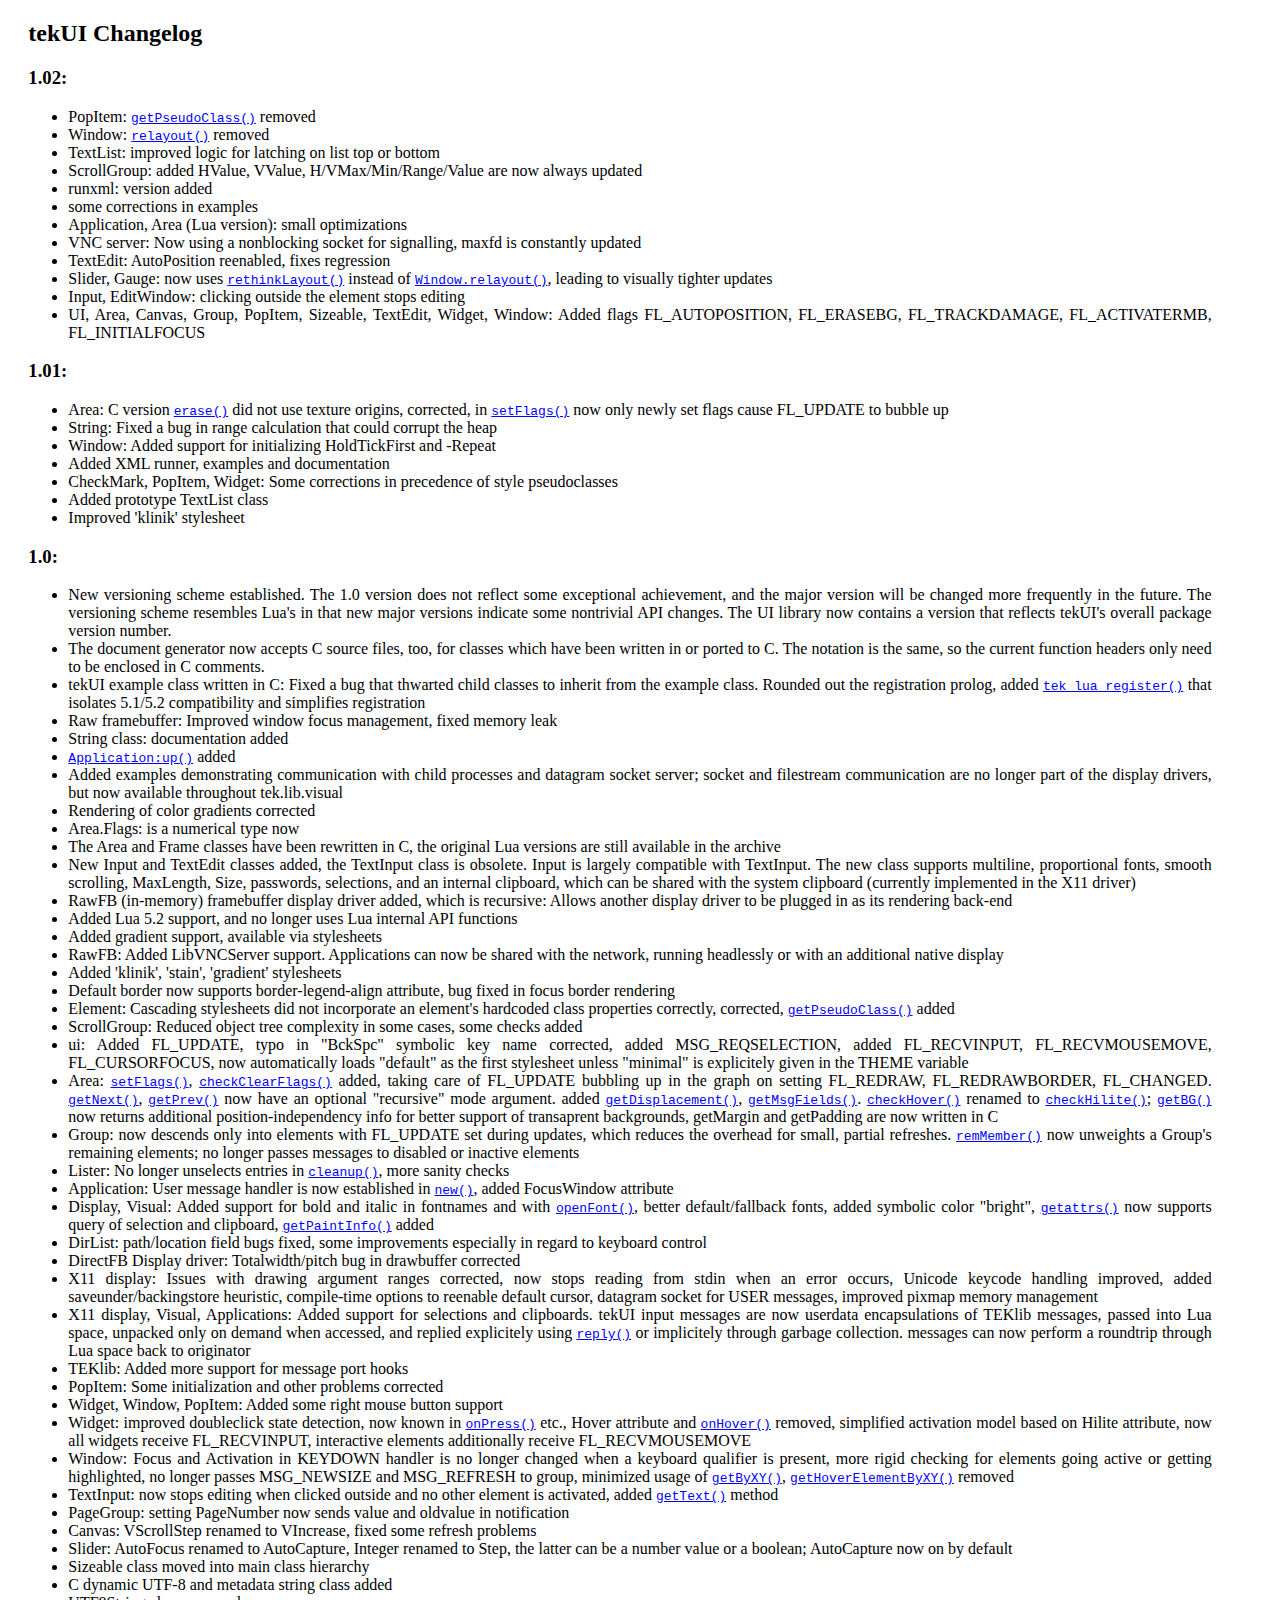
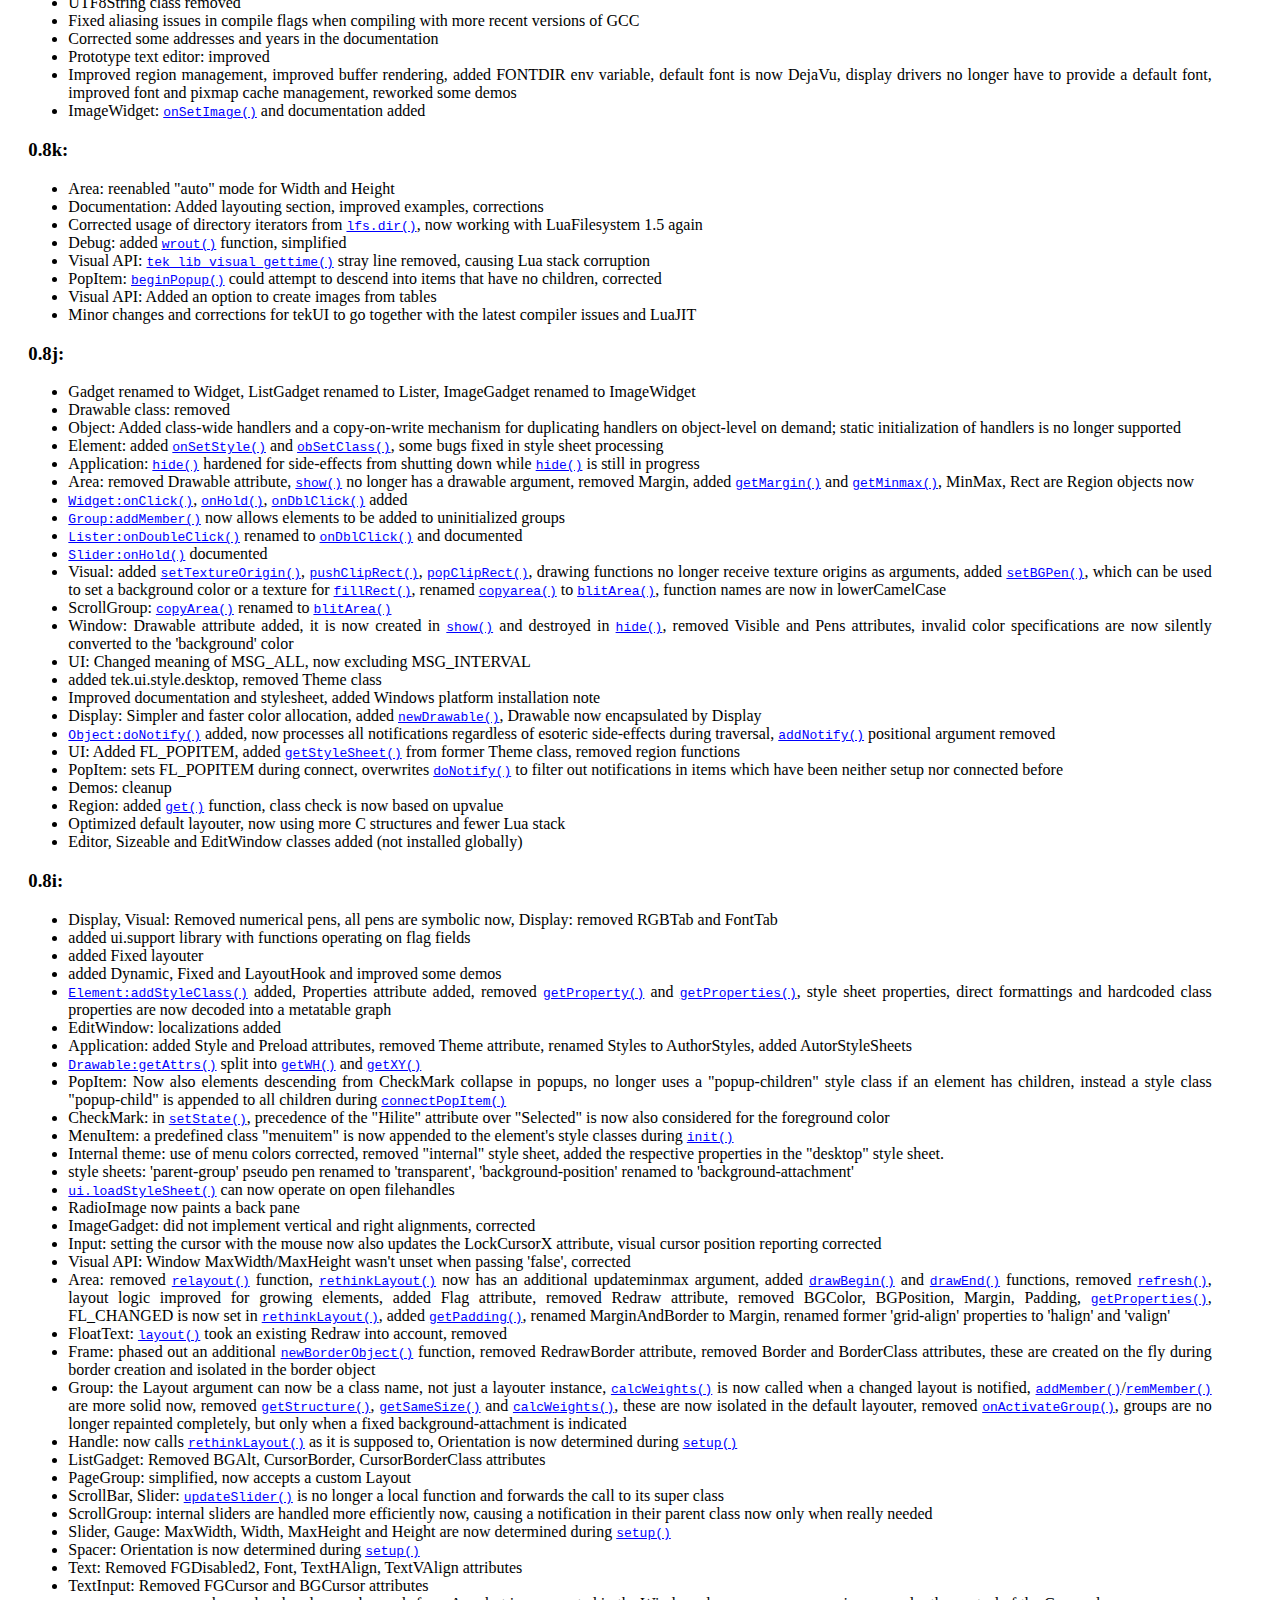
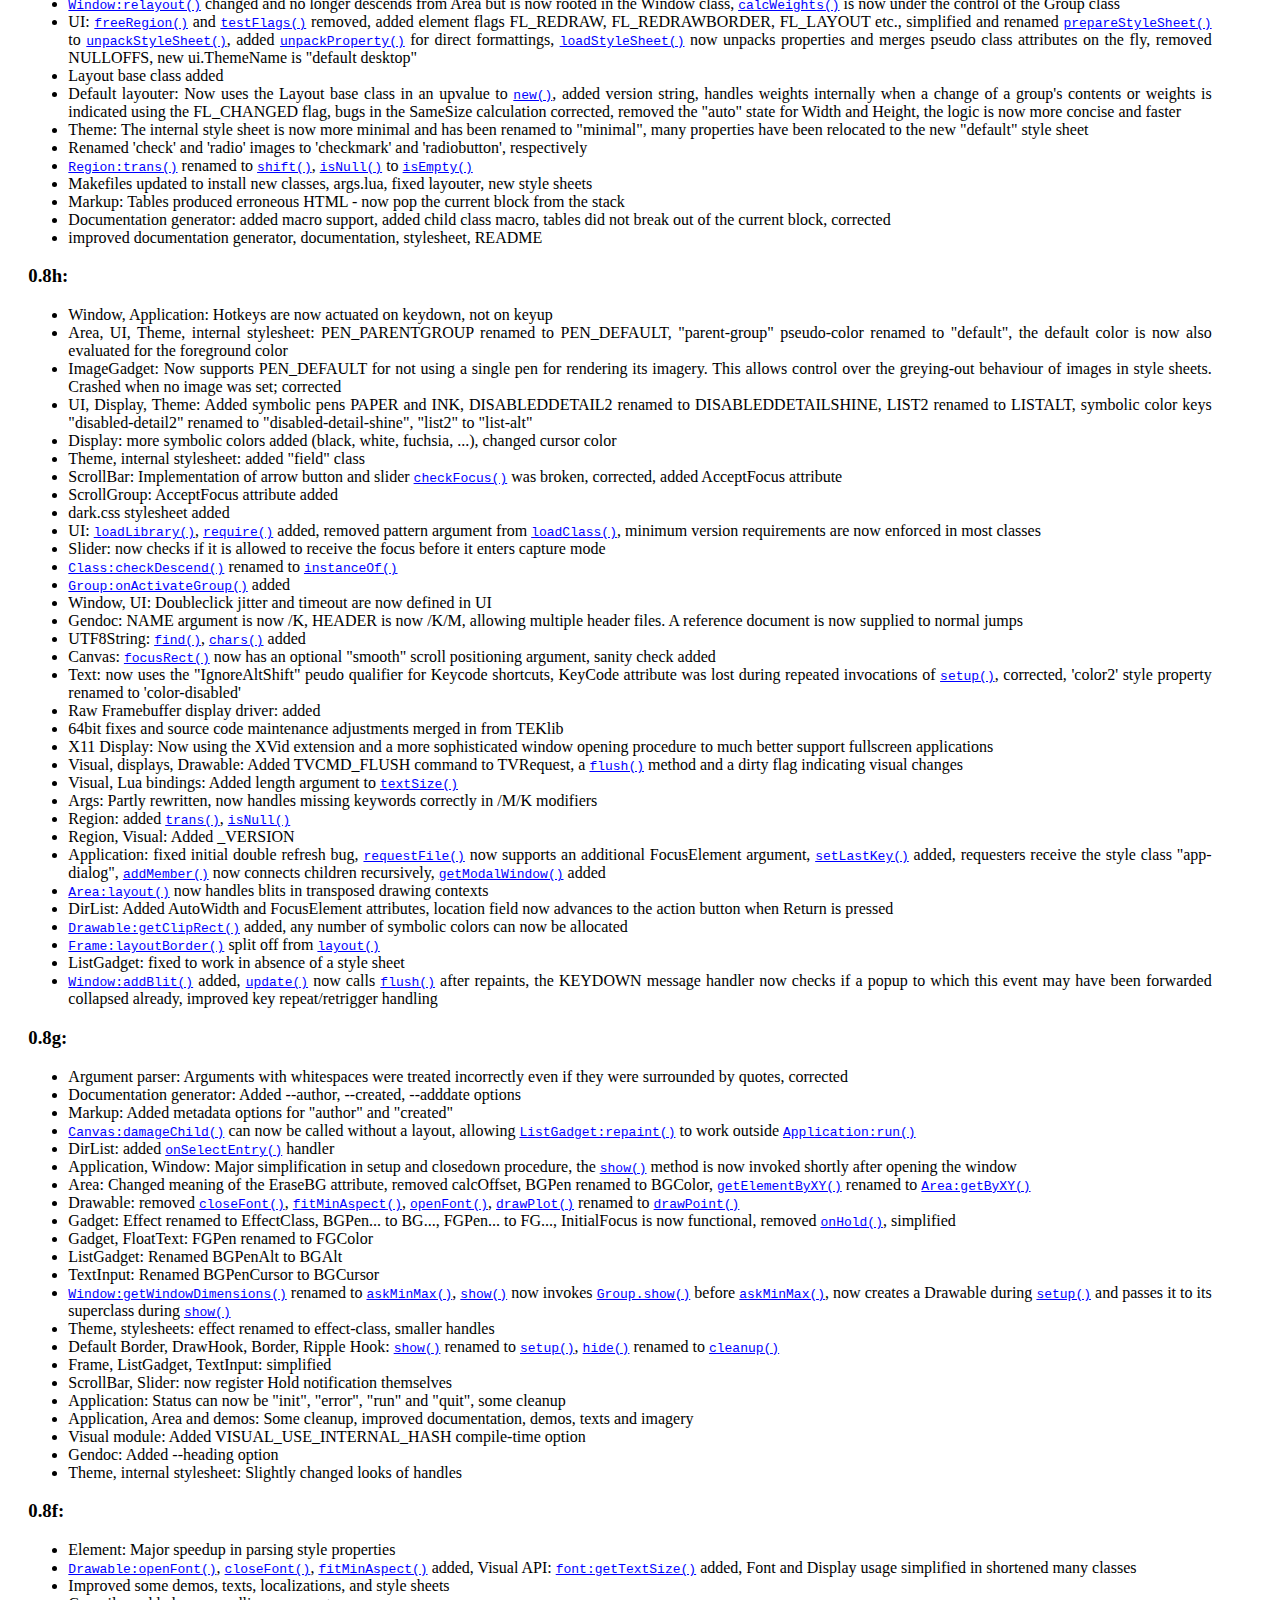
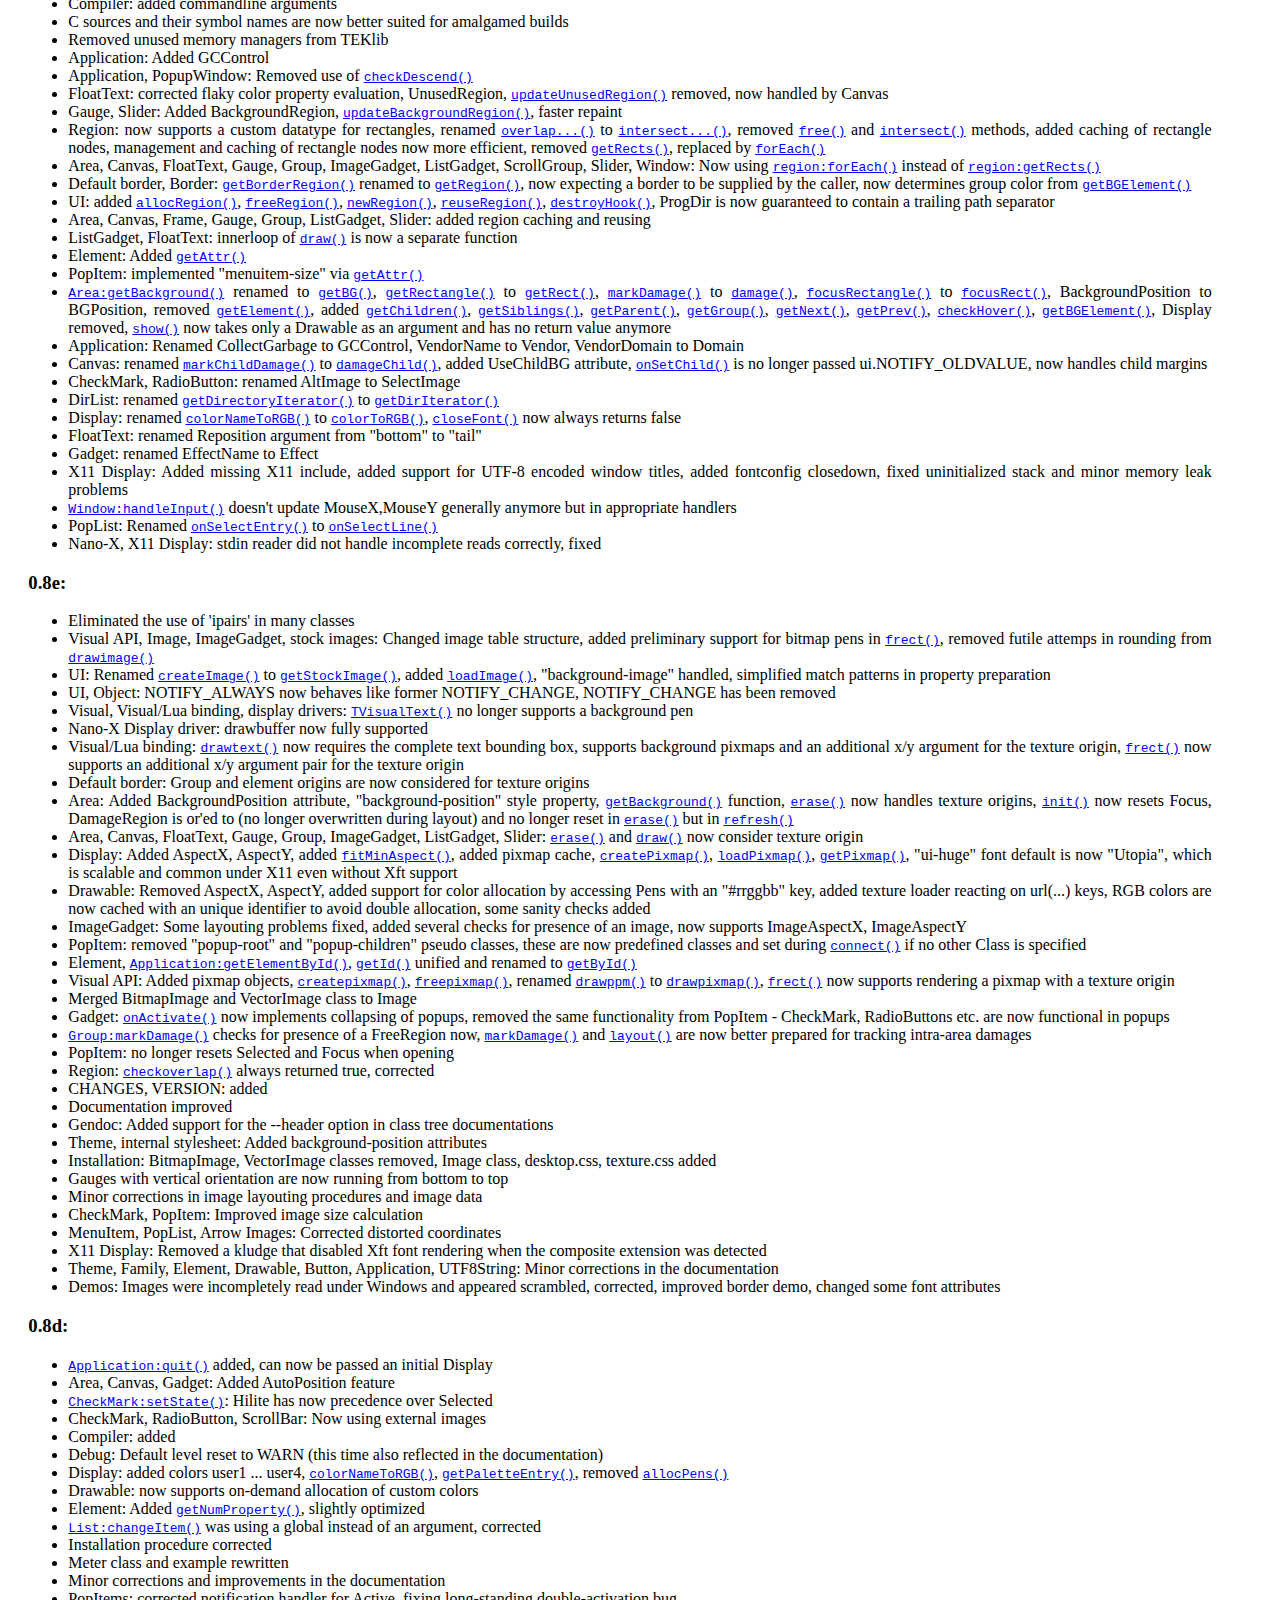
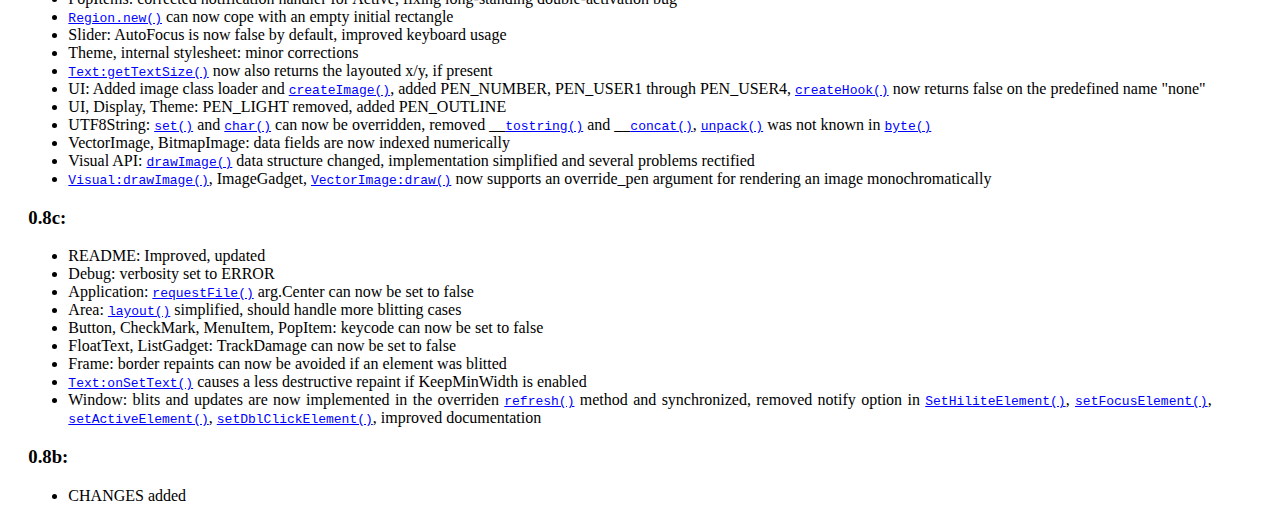
==== doc/changes.html @ 21cae7a9 "UI, Area, Canvas, Group, PopItem, Sizeable, TextEdit, Widget, Window: Added flags FL_AUTOPOSITION, F" ====
<?xml version="1.0" encoding="utf-8" ?>
<!DOCTYPE html PUBLIC "-//W3C//DTD XHTML 1.0 Strict//EN"
	"http://www.w3.org/TR/xhtml1/DTD/xhtml1-strict.dtd">
<html xmlns="http://www.w3.org/1999/xhtml" lang="en">
	<head>
		<title>tekUI Changelog</title>
		<link rel="stylesheet" href="manual.css" />
	</head>
	<body>
		<h2>
			tekUI Changelog
		</h2>
		<h3>
			1.02:
		</h3>
		<blockquote>
			<ul>
				<li>
					PopItem: <a href="manual.html#getPseudoClass"><code>getPseudoClass()</code></a> removed
				</li>
				<li>
					Window: <a href="manual.html#relayout"><code>relayout()</code></a> removed
				</li>
				<li>
					TextList: improved logic for latching on list top or bottom
				</li>
				<li>
					ScrollGroup: added HValue, VValue, H/VMax/Min/Range/Value are now
					always updated
				</li>
				<li>
					runxml: version added
				</li>
				<li>
					some corrections in examples
				</li>
				<li>
					Application, Area (Lua version): small optimizations
				</li>
				<li>
					VNC server: Now using a nonblocking socket for signalling, maxfd is
					constantly updated
				</li>
				<li>
					TextEdit: AutoPosition reenabled, fixes regression
				</li>
				<li>
					Slider, Gauge: now uses <a href="manual.html#rethinkLayout"><code>rethinkLayout()</code></a> instead of <a href="manual.html#Window:relayout"><code>Window.relayout()</code></a>,
					leading to visually tighter updates
				</li>
				<li>
					Input, EditWindow: clicking outside the element stops editing
				</li>
				<li>
					UI, Area, Canvas, Group, PopItem, Sizeable, TextEdit, Widget, Window:
					Added flags FL_AUTOPOSITION, FL_ERASEBG, FL_TRACKDAMAGE, FL_ACTIVATERMB,
					FL_INITIALFOCUS
				</li>
			</ul>
		</blockquote>
		<h3>
			1.01:
		</h3>
		<blockquote>
			<ul>
				<li>
					Area: C version <a href="manual.html#erase"><code>erase()</code></a> did not use texture origins, corrected, in
					<a href="manual.html#setFlags"><code>setFlags()</code></a> now only newly set flags cause FL_UPDATE to bubble up
				</li>
				<li>
					String: Fixed a bug in range calculation that could corrupt the heap
				</li>
				<li>
					Window: Added support for initializing HoldTickFirst and -Repeat
				</li>
				<li>
					Added XML runner, examples and documentation
				</li>
				<li>
					CheckMark, PopItem, Widget: Some corrections in precedence of style
					pseudoclasses
				</li>
				<li>
					Added prototype TextList class
				</li>
				<li>
					Improved 'klinik' stylesheet
				</li>
			</ul>
		</blockquote>
		<h3>
			1.0:
		</h3>
		<blockquote>
			<ul>
				<li>
					New versioning scheme established. The 1.0 version does not reflect some
					exceptional achievement, and the major version will be changed more
					frequently in the future. The versioning scheme resembles Lua's in that new
					major versions indicate some nontrivial API changes. The UI library now
					contains a version that reflects tekUI's overall package version number.
				</li>
				<li>
					The document generator now accepts C source files, too, for classes which
					have been written in or ported to C. The notation is the same, so the current
					function headers only need to be enclosed in C comments.
				</li>
				<li>
					tekUI example class written in C: Fixed a bug that thwarted child classes
					to inherit from the example class. Rounded out the registration prolog, added
					<a href="manual.html#tek_lua_register"><code>tek_lua_register()</code></a> that isolates 5.1/5.2 compatibility and simplifies
					registration
				</li>
				<li>
					Raw framebuffer: Improved window focus management, fixed memory leak
				</li>
				<li>
					String class: documentation added
				</li>
				<li>
					<a href="manual.html#Application:up"><code>Application:up()</code></a> added
				</li>
				<li>
					Added examples demonstrating communication with child processes and
					datagram socket server; socket and filestream communication are no longer
					part of the display drivers, but now available throughout tek.lib.visual
				</li>
				<li>
					Rendering of color gradients corrected
				</li>
				<li>
					Area.Flags: is a numerical type now
				</li>
				<li>
					The Area and Frame classes have been rewritten in C, the original Lua
					versions are still available in the archive
				</li>
				<li>
					New Input and TextEdit classes added, the TextInput class is obsolete.
					Input is largely compatible with TextInput. The new class supports
					multiline, proportional fonts, smooth scrolling, MaxLength, Size,
					passwords, selections, and an internal clipboard, which can be shared with
					the system clipboard (currently implemented in the X11 driver)
				</li>
				<li>
					RawFB (in-memory) framebuffer display driver added, which is recursive:
					Allows another display driver to be plugged in as its rendering back-end
				</li>
				<li>
					Added Lua 5.2 support, and no longer uses Lua internal API functions
				</li>
				<li>
					Added gradient support, available via stylesheets
				</li>
				<li>
					RawFB: Added LibVNCServer support. Applications can now be shared with
					the network, running headlessly or with an additional native display
				</li>
				<li>
					Added 'klinik', 'stain', 'gradient' stylesheets
				</li>
				<li>
					Default border now supports border-legend-align attribute, bug fixed
					in focus border rendering
				</li>
				<li>
					Element: Cascading stylesheets did not incorporate an element's hardcoded
					class properties correctly, corrected, <a href="manual.html#getPseudoClass"><code>getPseudoClass()</code></a> added
				</li>
				<li>
					ScrollGroup: Reduced object tree complexity in some cases, some checks
					added
				</li>
				<li>
					ui: Added FL_UPDATE, typo in &quot;BckSpc&quot; symbolic key name corrected, added
					MSG_REQSELECTION, added FL_RECVINPUT, FL_RECVMOUSEMOVE, FL_CURSORFOCUS,
					now automatically loads &quot;default&quot; as the first stylesheet unless &quot;minimal&quot;
					is explicitely given in the THEME variable
				</li>
				<li>
					Area: <a href="manual.html#setFlags"><code>setFlags()</code></a>, <a href="manual.html#checkClearFlags"><code>checkClearFlags()</code></a> added, taking care of FL_UPDATE
					bubbling up in the graph on setting FL_REDRAW, FL_REDRAWBORDER, FL_CHANGED.
					<a href="manual.html#getNext"><code>getNext()</code></a>, <a href="manual.html#getPrev"><code>getPrev()</code></a> now have an optional &quot;recursive&quot; mode argument.
					added <a href="manual.html#getDisplacement"><code>getDisplacement()</code></a>, <a href="manual.html#getMsgFields"><code>getMsgFields()</code></a>. <a href="manual.html#checkHover"><code>checkHover()</code></a> renamed to
					<a href="manual.html#checkHilite"><code>checkHilite()</code></a>; <a href="manual.html#getBG"><code>getBG()</code></a> now returns additional position-independency info
					for better support of transaprent backgrounds, getMargin and getPadding
					are now written in C
				</li>
				<li>
					Group: now descends only into elements with FL_UPDATE set during updates,
					which reduces the overhead for small, partial refreshes. <a href="manual.html#remMember"><code>remMember()</code></a> now
					unweights a Group's remaining elements; no longer passes messages to
					disabled or inactive elements
				</li>
				<li>
					Lister: No longer unselects entries in <a href="manual.html#cleanup"><code>cleanup()</code></a>, more sanity checks
				</li>
				<li>
					Application: User message handler is now established in <a href="manual.html#new"><code>new()</code></a>, added
					FocusWindow attribute
				</li>
				<li>
					Display, Visual: Added support for bold and italic in fontnames and with
					<a href="manual.html#openFont"><code>openFont()</code></a>, better default/fallback fonts, added symbolic color &quot;bright&quot;,
					<a href="manual.html#getattrs"><code>getattrs()</code></a> now supports query of selection and clipboard, <a href="manual.html#getPaintInfo"><code>getPaintInfo()</code></a> 
					added
				</li>
				<li>
					DirList: path/location field bugs fixed, some improvements especially in
					regard to keyboard control
				</li>
				<li>
					DirectFB Display driver: Totalwidth/pitch bug in drawbuffer corrected
				</li>
				<li>
					X11 display: Issues with drawing argument ranges corrected, now stops
					reading from stdin when an error occurs, Unicode keycode handling improved,
					added saveunder/backingstore heuristic, compile-time options to reenable
					default cursor, datagram socket for USER messages, improved pixmap memory
					management
				</li>
				<li>
					X11 display, Visual, Applications: Added support for selections and
					clipboards. tekUI input messages are now userdata encapsulations of TEKlib
					messages, passed into Lua space, unpacked only on demand when accessed, and
					replied explicitely using <a href="manual.html#reply"><code>reply()</code></a> or implicitely through garbage collection.
					messages can now perform a roundtrip through Lua space back to originator
				</li>
				<li>
					TEKlib: Added more support for message port hooks
				</li>
				<li>
					PopItem: Some initialization and other problems corrected
				</li>
				<li>
					Widget, Window, PopItem: Added some right mouse button support
				</li>
				<li>
					Widget: improved doubleclick state detection, now known in <a href="manual.html#onPress"><code>onPress()</code></a> etc.,
					Hover attribute and <a href="manual.html#onHover"><code>onHover()</code></a> removed, simplified activation model based on
					Hilite attribute, now all widgets receive FL_RECVINPUT, interactive elements
					additionally receive FL_RECVMOUSEMOVE
				</li>
				<li>
					Window: Focus and Activation in KEYDOWN handler is no longer changed when
					a keyboard qualifier is present, more rigid checking for elements going
					active or getting highlighted, no longer passes MSG_NEWSIZE and MSG_REFRESH
					to group, minimized usage of <a href="manual.html#getByXY"><code>getByXY()</code></a>, <a href="manual.html#getHoverElementByXY"><code>getHoverElementByXY()</code></a> removed
				</li>
				<li>
					TextInput: now stops editing when clicked outside and no other element is
					activated, added <a href="manual.html#getText"><code>getText()</code></a> method
				</li>
				<li>
					PageGroup: setting PageNumber now sends value and oldvalue in notification
				</li>
				<li>
					Canvas: VScrollStep renamed to VIncrease, fixed some refresh problems
				</li>
				<li>
					Slider: AutoFocus renamed to AutoCapture, Integer renamed to Step, the
					latter can be a number value or a boolean; AutoCapture now on by default
				</li>
				<li>
					Sizeable class moved into main class hierarchy
				</li>
				<li>
					C dynamic UTF-8 and metadata string class added
				</li>
				<li>
					UTF8String class removed
				</li>
				<li>
					Fixed aliasing issues in compile flags when compiling with more recent
					versions of GCC
				</li>
				<li>
					Corrected some addresses and years in the documentation
				</li>
				<li>
					Prototype text editor: improved
				</li>
				<li>
					Improved region management, improved buffer rendering, added FONTDIR env
					variable, default font is now DejaVu, display drivers no longer have to
					provide a default font, improved font and pixmap cache management, reworked
					some demos
				</li>
				<li>
					ImageWidget: <a href="manual.html#onSetImage"><code>onSetImage()</code></a> and documentation added
				</li>
			</ul>
		</blockquote>
		<h3>
			0.8k:
		</h3>
		<blockquote>
			<ul>
				<li>
					Area: reenabled &quot;auto&quot; mode for Width and Height
				</li>
				<li>
					Documentation: Added layouting section, improved examples, corrections
				</li>
				<li>
					Corrected usage of directory iterators from <a href="manual.html#lfs:dir"><code>lfs.dir()</code></a>, now working with
					LuaFilesystem 1.5 again
				</li>
				<li>
					Debug: added <a href="manual.html#wrout"><code>wrout()</code></a> function, simplified
				</li>
				<li>
					Visual API: <a href="manual.html#tek_lib_visual_gettime"><code>tek_lib_visual_gettime()</code></a> stray line removed, causing Lua
					stack corruption
				</li>
				<li>
					PopItem: <a href="manual.html#beginPopup"><code>beginPopup()</code></a> could attempt to descend into items that have no
					children, corrected
				</li>
				<li>
					Visual API: Added an option to create images from tables
				</li>
				<li>
					Minor changes and corrections for tekUI to go together with the latest
					compiler issues and LuaJIT
				</li>
			</ul>
		</blockquote>
		<h3>
			0.8j:
		</h3>
		<blockquote>
			<ul>
				<li>
					Gadget renamed to Widget, ListGadget renamed to Lister, ImageGadget renamed
					to ImageWidget
				</li>
				<li>
					Drawable class: removed
				</li>
				<li>
					Object: Added class-wide handlers and a copy-on-write mechanism for
					duplicating handlers on object-level on demand; static initialization of
					handlers is no longer supported
				</li>
				<li>
					Element: added <a href="manual.html#onSetStyle"><code>onSetStyle()</code></a> and <a href="manual.html#obSetClass"><code>obSetClass()</code></a>, some bugs fixed in style
					sheet processing
				</li>
				<li>
					Application: <a href="manual.html#hide"><code>hide()</code></a> hardened for side-effects from shutting down while
					<a href="manual.html#hide"><code>hide()</code></a> is still in progress
				</li>
				<li>
					Area: removed Drawable attribute, <a href="manual.html#show"><code>show()</code></a> no longer has a drawable argument,
					removed Margin, added <a href="manual.html#getMargin"><code>getMargin()</code></a> and <a href="manual.html#getMinmax"><code>getMinmax()</code></a>, MinMax, Rect are Region
					objects now
				</li>
				<li>
					<a href="manual.html#Widget:onClick"><code>Widget:onClick()</code></a>, <a href="manual.html#onHold"><code>onHold()</code></a>, <a href="manual.html#onDblClick"><code>onDblClick()</code></a> added
				</li>
				<li>
					<a href="manual.html#Group:addMember"><code>Group:addMember()</code></a> now allows elements to be added to uninitialized groups
				</li>
				<li>
					<a href="manual.html#Lister:onDoubleClick"><code>Lister:onDoubleClick()</code></a> renamed to <a href="manual.html#onDblClick"><code>onDblClick()</code></a> and documented
				</li>
				<li>
					<a href="manual.html#Slider:onHold"><code>Slider:onHold()</code></a> documented
				</li>
				<li>
					Visual: added <a href="manual.html#setTextureOrigin"><code>setTextureOrigin()</code></a>, <a href="manual.html#pushClipRect"><code>pushClipRect()</code></a>, <a href="manual.html#popClipRect"><code>popClipRect()</code></a>, drawing
					functions no longer receive texture origins as arguments, added <a href="manual.html#setBGPen"><code>setBGPen()</code></a>,
					which can be used to set a background color or a texture for <a href="manual.html#fillRect"><code>fillRect()</code></a>,
					renamed <a href="manual.html#copyarea"><code>copyarea()</code></a> to <a href="manual.html#blitArea"><code>blitArea()</code></a>, function names are now in lowerCamelCase
				</li>
				<li>
					ScrollGroup: <a href="manual.html#copyArea"><code>copyArea()</code></a> renamed to <a href="manual.html#blitArea"><code>blitArea()</code></a> 
				</li>
				<li>
					Window: Drawable attribute added, it is now created in <a href="manual.html#show"><code>show()</code></a> and
					destroyed in <a href="manual.html#hide"><code>hide()</code></a>, removed Visible and Pens attributes, invalid color
					specifications are now silently converted to the 'background' color
				</li>
				<li>
					UI: Changed meaning of MSG_ALL, now excluding MSG_INTERVAL
				</li>
				<li>
					added tek.ui.style.desktop, removed Theme class
				</li>
				<li>
					Improved documentation and stylesheet, added Windows platform installation
					note
				</li>
				<li>
					Display: Simpler and faster color allocation, added <a href="manual.html#newDrawable"><code>newDrawable()</code></a>, Drawable
					now encapsulated by Display
				</li>
				<li>
					<a href="manual.html#Object:doNotify"><code>Object:doNotify()</code></a> added, now processes all notifications regardless of
					esoteric side-effects during traversal, <a href="manual.html#addNotify"><code>addNotify()</code></a> positional argument
					removed
				</li>
				<li>
					UI: Added FL_POPITEM, added <a href="manual.html#getStyleSheet"><code>getStyleSheet()</code></a> from former Theme class, removed
					region functions
				</li>
				<li>
					PopItem: sets FL_POPITEM during connect, overwrites <a href="manual.html#doNotify"><code>doNotify()</code></a> to filter
					out notifications in items which have been neither setup nor connected before
				</li>
				<li>
					Demos: cleanup
				</li>
				<li>
					Region: added <a href="manual.html#get"><code>get()</code></a> function, class check is now based on upvalue
				</li>
				<li>
					Optimized default layouter, now using more C structures and fewer Lua stack
				</li>
				<li>
					Editor, Sizeable and EditWindow classes added (not installed globally)
				</li>
			</ul>
		</blockquote>
		<h3>
			0.8i:
		</h3>
		<blockquote>
			<ul>
				<li>
					Display, Visual: Removed numerical pens, all pens are symbolic now,
					Display: removed RGBTab and FontTab
				</li>
				<li>
					added ui.support library with functions operating on flag fields
				</li>
				<li>
					added Fixed layouter
				</li>
				<li>
					added Dynamic, Fixed and LayoutHook and improved some demos
				</li>
				<li>
					<a href="manual.html#Element:addStyleClass"><code>Element:addStyleClass()</code></a> added, Properties attribute added, removed
					<a href="manual.html#getProperty"><code>getProperty()</code></a> and <a href="manual.html#getProperties"><code>getProperties()</code></a>, style sheet properties, direct formattings
					and hardcoded class properties are now decoded into a metatable graph
				</li>
				<li>
					EditWindow: localizations added
				</li>
				<li>
					Application: added Style and Preload attributes, removed Theme attribute,
					renamed Styles to AuthorStyles, added AutorStyleSheets
				</li>
				<li>
					<a href="manual.html#Drawable:getAttrs"><code>Drawable:getAttrs()</code></a> split into <a href="manual.html#getWH"><code>getWH()</code></a> and <a href="manual.html#getXY"><code>getXY()</code></a> 
				</li>
				<li>
					PopItem: Now also elements descending from CheckMark collapse in popups,
					no longer uses a &quot;popup-children&quot; style class if an element has children,
					instead a style class &quot;popup-child&quot; is appended to all children during
					<a href="manual.html#connectPopItem"><code>connectPopItem()</code></a> 
				</li>
				<li>
					CheckMark: in <a href="manual.html#setState"><code>setState()</code></a>, precedence of the &quot;Hilite&quot; attribute over
					&quot;Selected&quot; is now also considered for the foreground color
				</li>
				<li>
					MenuItem: a predefined class &quot;menuitem&quot; is now appended to the element's
					style classes during <a href="manual.html#init"><code>init()</code></a> 
				</li>
				<li>
					Internal theme: use of menu colors corrected, removed &quot;internal&quot; style
					sheet, added the respective properties in the &quot;desktop&quot; style sheet.
				</li>
				<li>
					style sheets: 'parent-group' pseudo pen renamed to 'transparent',
					'background-position' renamed to 'background-attachment'
				</li>
				<li>
					<a href="manual.html#ui:loadStyleSheet"><code>ui.loadStyleSheet()</code></a> can now operate on open filehandles
				</li>
				<li>
					RadioImage now paints a back pane
				</li>
				<li>
					ImageGadget: did not implement vertical and right alignments, corrected
				</li>
				<li>
					Input: setting the cursor with the mouse now also updates the LockCursorX
					attribute, visual cursor position reporting corrected
				</li>
				<li>
					Visual API: Window MaxWidth/MaxHeight wasn't unset when passing 'false',
					corrected
				</li>
				<li>
					Area: removed <a href="manual.html#relayout"><code>relayout()</code></a> function, <a href="manual.html#rethinkLayout"><code>rethinkLayout()</code></a> now has an additional
					updateminmax argument, added <a href="manual.html#drawBegin"><code>drawBegin()</code></a> and <a href="manual.html#drawEnd"><code>drawEnd()</code></a> functions, removed
					<a href="manual.html#refresh"><code>refresh()</code></a>, layout logic improved for growing elements, added Flag attribute,
					removed Redraw attribute, removed BGColor, BGPosition, Margin, Padding,
					<a href="manual.html#getProperties"><code>getProperties()</code></a>, FL_CHANGED is now set in <a href="manual.html#rethinkLayout"><code>rethinkLayout()</code></a>, added <a href="manual.html#getPadding"><code>getPadding()</code></a>,
					renamed MarginAndBorder to Margin, renamed former 'grid-align' properties to
					'halign' and 'valign'
				</li>
				<li>
					FloatText: <a href="manual.html#layout"><code>layout()</code></a> took an existing Redraw into account, removed
				</li>
				<li>
					Frame: phased out an additional <a href="manual.html#newBorderObject"><code>newBorderObject()</code></a> function, removed
					RedrawBorder attribute, removed Border and BorderClass attributes, these are
					created on the fly during border creation and isolated in the border object
				</li>
				<li>
					Group: the Layout argument can now be a class name, not just a layouter
					instance, <a href="manual.html#calcWeights"><code>calcWeights()</code></a> is now called when a changed layout is notified,
					<a href="manual.html#addMember"><code>addMember()</code></a>/<a href="manual.html#remMember"><code>remMember()</code></a> are more solid now, removed <a href="manual.html#getStructure"><code>getStructure()</code></a>,
					<a href="manual.html#getSameSize"><code>getSameSize()</code></a> and <a href="manual.html#calcWeights"><code>calcWeights()</code></a>, these are now isolated in the default
					layouter, removed <a href="manual.html#onActivateGroup"><code>onActivateGroup()</code></a>, groups are no longer repainted
					completely, but only when a fixed background-attachment is indicated
				</li>
				<li>
					Handle: now calls <a href="manual.html#rethinkLayout"><code>rethinkLayout()</code></a> as it is supposed to, Orientation is now
					determined during <a href="manual.html#setup"><code>setup()</code></a> 
				</li>
				<li>
					ListGadget: Removed BGAlt, CursorBorder, CursorBorderClass attributes
				</li>
				<li>
					PageGroup: simplified, now accepts a custom Layout
				</li>
				<li>
					ScrollBar, Slider: <a href="manual.html#updateSlider"><code>updateSlider()</code></a> is no longer a local function and
					forwards the call to its super class
				</li>
				<li>
					ScrollGroup: internal sliders are handled more efficiently now, causing a
					notification in their parent class now only when really needed
				</li>
				<li>
					Slider, Gauge: MaxWidth, Width, MaxHeight and Height are now determined
					during <a href="manual.html#setup"><code>setup()</code></a> 
				</li>
				<li>
					Spacer: Orientation is now determined during <a href="manual.html#setup"><code>setup()</code></a> 
				</li>
				<li>
					Text: Removed FGDisabled2, Font, TextHAlign, TextVAlign attributes
				</li>
				<li>
					TextInput: Removed FGCursor and BGCursor attributes
				</li>
				<li>
					<a href="manual.html#Window:relayout"><code>Window:relayout()</code></a> changed and no longer descends from Area but is now
					rooted in the Window class, <a href="manual.html#calcWeights"><code>calcWeights()</code></a> is now under the control of the
					Group class
				</li>
				<li>
					UI: <a href="manual.html#freeRegion"><code>freeRegion()</code></a> and <a href="manual.html#testFlags"><code>testFlags()</code></a> removed, added element flags FL_REDRAW,
					FL_REDRAWBORDER, FL_LAYOUT etc., simplified and renamed <a href="manual.html#prepareStyleSheet"><code>prepareStyleSheet()</code></a> 
					to <a href="manual.html#unpackStyleSheet"><code>unpackStyleSheet()</code></a>, added <a href="manual.html#unpackProperty"><code>unpackProperty()</code></a> for direct formattings,
					<a href="manual.html#loadStyleSheet"><code>loadStyleSheet()</code></a> now unpacks properties and merges pseudo class attributes
					on the fly, removed NULLOFFS, new ui.ThemeName is &quot;default desktop&quot;
				</li>
				<li>
					Layout base class added
				</li>
				<li>
					Default layouter: Now uses the Layout base class in an upvalue to <a href="manual.html#new"><code>new()</code></a>,
					added version string, handles weights internally when a change of a group's
					contents or weights is indicated using the FL_CHANGED flag, bugs in the
					SameSize calculation corrected, removed the &quot;auto&quot; state for Width and
					Height, the logic is now more concise and faster
				</li>
				<li>
					Theme: The internal style sheet is now more minimal and has been renamed
					to &quot;minimal&quot;, many properties have been relocated to the new &quot;default&quot; style
					sheet
				</li>
				<li>
					Renamed 'check' and 'radio' images to 'checkmark' and 'radiobutton',
					respectively
				</li>
				<li>
					<a href="manual.html#Region:trans"><code>Region:trans()</code></a> renamed to <a href="manual.html#shift"><code>shift()</code></a>, <a href="manual.html#isNull"><code>isNull()</code></a> to <a href="manual.html#isEmpty"><code>isEmpty()</code></a> 
				</li>
				<li>
					Makefiles updated to install new classes, args.lua, fixed layouter, new
					style sheets
				</li>
				<li>
					Markup: Tables produced erroneous HTML - now pop the current block from the
					stack
				</li>
				<li>
					Documentation generator: added macro support, added child class macro,
					tables did not break out of the current block, corrected
				</li>
				<li>
					improved documentation generator, documentation, stylesheet, README
				</li>
			</ul>
		</blockquote>
		<h3>
			0.8h:
		</h3>
		<blockquote>
			<ul>
				<li>
					Window, Application: Hotkeys are now actuated on keydown, not on keyup
				</li>
				<li>
					Area, UI, Theme, internal stylesheet: PEN_PARENTGROUP renamed to
					PEN_DEFAULT, &quot;parent-group&quot; pseudo-color renamed to &quot;default&quot;, the default
					color is now also evaluated for the foreground color
				</li>
				<li>
					ImageGadget: Now supports PEN_DEFAULT for not using a single pen for
					rendering its imagery. This allows control over the greying-out behaviour
					of images in style sheets. Crashed when no image was set; corrected
				</li>
				<li>
					UI, Display, Theme: Added symbolic pens PAPER and INK, DISABLEDDETAIL2
					renamed to DISABLEDDETAILSHINE, LIST2 renamed to LISTALT, symbolic color
					keys &quot;disabled-detail2&quot; renamed to &quot;disabled-detail-shine&quot;, &quot;list2&quot; to
					&quot;list-alt&quot;
				</li>
				<li>
					Display: more symbolic colors added (black, white, fuchsia, ...),
					changed cursor color
				</li>
				<li>
					Theme, internal stylesheet: added &quot;field&quot; class
				</li>
				<li>
					ScrollBar: Implementation of arrow button and slider <a href="manual.html#checkFocus"><code>checkFocus()</code></a> was
					broken, corrected, added AcceptFocus attribute
				</li>
				<li>
					ScrollGroup: AcceptFocus attribute added
				</li>
				<li>
					dark.css stylesheet added
				</li>
				<li>
					UI: <a href="manual.html#loadLibrary"><code>loadLibrary()</code></a>, <a href="manual.html#require"><code>require()</code></a> added, removed pattern argument from
					<a href="manual.html#loadClass"><code>loadClass()</code></a>, minimum version requirements are now enforced in most classes
				</li>
				<li>
					Slider: now checks if it is allowed to receive the focus before it enters
					capture mode
				</li>
				<li>
					<a href="manual.html#Class:checkDescend"><code>Class:checkDescend()</code></a> renamed to <a href="manual.html#instanceOf"><code>instanceOf()</code></a> 
				</li>
				<li>
					<a href="manual.html#Group:onActivateGroup"><code>Group:onActivateGroup()</code></a> added
				</li>
				<li>
					Window, UI: Doubleclick jitter and timeout are now defined in UI
				</li>
				<li>
					Gendoc: NAME argument is now /K, HEADER is now /K/M, allowing multiple
					header files. A reference document is now supplied to normal jumps
				</li>
				<li>
					UTF8String: <a href="manual.html#find"><code>find()</code></a>, <a href="manual.html#chars"><code>chars()</code></a> added
				</li>
				<li>
					Canvas: <a href="manual.html#focusRect"><code>focusRect()</code></a> now has an optional &quot;smooth&quot; scroll positioning
					argument, sanity check added
				</li>
				<li>
					Text: now uses the &quot;IgnoreAltShift&quot; peudo qualifier for Keycode shortcuts,
					KeyCode attribute was lost during repeated invocations of <a href="manual.html#setup"><code>setup()</code></a>, corrected,
					'color2' style property renamed to 'color-disabled'
				</li>
				<li>
					Raw Framebuffer display driver: added
				</li>
				<li>
					64bit fixes and source code maintenance adjustments merged in from TEKlib
				</li>
				<li>
					X11 Display: Now using the XVid extension and a more sophisticated window
					opening procedure to much better support fullscreen applications
				</li>
				<li>
					Visual, displays, Drawable: Added TVCMD_FLUSH command to TVRequest, a
					<a href="manual.html#flush"><code>flush()</code></a> method and a dirty flag indicating visual changes
				</li>
				<li>
					Visual, Lua bindings: Added length argument to <a href="manual.html#textSize"><code>textSize()</code></a> 
				</li>
				<li>
					Args: Partly rewritten, now handles missing keywords correctly in /M/K
					modifiers
				</li>
				<li>
					Region: added <a href="manual.html#trans"><code>trans()</code></a>, <a href="manual.html#isNull"><code>isNull()</code></a> 
				</li>
				<li>
					Region, Visual: Added _VERSION
				</li>
				<li>
					Application: fixed initial double refresh bug, <a href="manual.html#requestFile"><code>requestFile()</code></a> now supports
					an additional FocusElement argument, <a href="manual.html#setLastKey"><code>setLastKey()</code></a> added, requesters receive
					the style class &quot;app-dialog&quot;, <a href="manual.html#addMember"><code>addMember()</code></a> now connects children recursively,
					<a href="manual.html#getModalWindow"><code>getModalWindow()</code></a> added
				</li>
				<li>
					<a href="manual.html#Area:layout"><code>Area:layout()</code></a> now handles blits in transposed drawing contexts
				</li>
				<li>
					DirList: Added AutoWidth and FocusElement attributes, location field now
					advances to the action button when Return is pressed
				</li>
				<li>
					<a href="manual.html#Drawable:getClipRect"><code>Drawable:getClipRect()</code></a> added, any number of symbolic colors can now be
					allocated
				</li>
				<li>
					<a href="manual.html#Frame:layoutBorder"><code>Frame:layoutBorder()</code></a> split off from <a href="manual.html#layout"><code>layout()</code></a> 
				</li>
				<li>
					ListGadget: fixed to work in absence of a style sheet
				</li>
				<li>
					<a href="manual.html#Window:addBlit"><code>Window:addBlit()</code></a> added, <a href="manual.html#update"><code>update()</code></a> now calls <a href="manual.html#flush"><code>flush()</code></a> after repaints, the
					KEYDOWN message handler now checks if a popup to which this event may have
					been forwarded collapsed already, improved key repeat/retrigger handling
				</li>
			</ul>
		</blockquote>
		<h3>
			0.8g:
		</h3>
		<blockquote>
			<ul>
				<li>
					Argument parser: Arguments with whitespaces were treated incorrectly
					even if they were surrounded by quotes, corrected
				</li>
				<li>
					Documentation generator: Added --author, --created, --adddate options
				</li>
				<li>
					Markup: Added metadata options for &quot;author&quot; and &quot;created&quot;
				</li>
				<li>
					<a href="manual.html#Canvas:damageChild"><code>Canvas:damageChild()</code></a> can now be called without a layout, allowing
					<a href="manual.html#ListGadget:repaint"><code>ListGadget:repaint()</code></a> to work outside <a href="manual.html#Application:run"><code>Application:run()</code></a> 
				</li>
				<li>
					DirList: added <a href="manual.html#onSelectEntry"><code>onSelectEntry()</code></a> handler
				</li>
				<li>
					Application, Window: Major simplification in setup and closedown
					procedure, the <a href="manual.html#show"><code>show()</code></a> method is now invoked shortly after opening the
					window
				</li>
				<li>
					Area: Changed meaning of the EraseBG attribute, removed calcOffset,
					BGPen renamed to BGColor, <a href="manual.html#getElementByXY"><code>getElementByXY()</code></a> renamed to <a href="manual.html#Area:getByXY"><code>Area:getByXY()</code></a> 
				</li>
				<li>
					Drawable: removed <a href="manual.html#closeFont"><code>closeFont()</code></a>, <a href="manual.html#fitMinAspect"><code>fitMinAspect()</code></a>, <a href="manual.html#openFont"><code>openFont()</code></a>, <a href="manual.html#drawPlot"><code>drawPlot()</code></a> 
					renamed to <a href="manual.html#drawPoint"><code>drawPoint()</code></a> 
				</li>
				<li>
					Gadget: Effect renamed to EffectClass, BGPen... to BG..., FGPen... to
					FG..., InitialFocus is now functional, removed <a href="manual.html#onHold"><code>onHold()</code></a>, simplified
				</li>
				<li>
					Gadget, FloatText: FGPen renamed to FGColor
				</li>
				<li>
					ListGadget: Renamed BGPenAlt to BGAlt
				</li>
				<li>
					TextInput: Renamed BGPenCursor to BGCursor
				</li>
				<li>
					<a href="manual.html#Window:getWindowDimensions"><code>Window:getWindowDimensions()</code></a> renamed to <a href="manual.html#askMinMax"><code>askMinMax()</code></a>, <a href="manual.html#show"><code>show()</code></a> now invokes
					<a href="manual.html#Group:show"><code>Group.show()</code></a> before <a href="manual.html#askMinMax"><code>askMinMax()</code></a>, now creates a Drawable during <a href="manual.html#setup"><code>setup()</code></a> 
					and passes it to its superclass during <a href="manual.html#show"><code>show()</code></a> 
				</li>
				<li>
					Theme, stylesheets: effect renamed to effect-class, smaller handles
				</li>
				<li>
					Default Border, DrawHook, Border, Ripple Hook: <a href="manual.html#show"><code>show()</code></a> renamed to
					<a href="manual.html#setup"><code>setup()</code></a>, <a href="manual.html#hide"><code>hide()</code></a> renamed to <a href="manual.html#cleanup"><code>cleanup()</code></a> 
				</li>
				<li>
					Frame, ListGadget, TextInput: simplified
				</li>
				<li>
					ScrollBar, Slider: now register Hold notification themselves
				</li>
				<li>
					Application: Status can now be &quot;init&quot;, &quot;error&quot;, &quot;run&quot; and &quot;quit&quot;, some
					cleanup
				</li>
				<li>
					Application, Area and demos: Some cleanup, improved documentation,
					demos, texts and imagery
				</li>
				<li>
					Visual module: Added VISUAL_USE_INTERNAL_HASH compile-time option
				</li>
				<li>
					Gendoc: Added --heading option
				</li>
				<li>
					Theme, internal stylesheet: Slightly changed looks of handles
				</li>
			</ul>
		</blockquote>
		<h3>
			0.8f:
		</h3>
		<blockquote>
			<ul>
				<li>
					Element: Major speedup in parsing style properties
				</li>
				<li>
					<a href="manual.html#Drawable:openFont"><code>Drawable:openFont()</code></a>, <a href="manual.html#closeFont"><code>closeFont()</code></a>, <a href="manual.html#fitMinAspect"><code>fitMinAspect()</code></a> added, Visual API:
					<a href="manual.html#font:getTextSize"><code>font:getTextSize()</code></a> added, Font and Display usage simplified in shortened
					many classes
				</li>
				<li>
					Improved some demos, texts, localizations, and style sheets
				</li>
				<li>
					Compiler: added commandline arguments
				</li>
				<li>
					C sources and their symbol names are now better suited for amalgamed
					builds
				</li>
				<li>
					Removed unused memory managers from TEKlib
				</li>
				<li>
					Application: Added GCControl
				</li>
				<li>
					Application, PopupWindow: Removed use of <a href="manual.html#checkDescend"><code>checkDescend()</code></a> 
				</li>
				<li>
					FloatText: corrected flaky color property evaluation, UnusedRegion,
					<a href="manual.html#updateUnusedRegion"><code>updateUnusedRegion()</code></a> removed, now handled by Canvas
				</li>
				<li>
					Gauge, Slider: Added BackgroundRegion, <a href="manual.html#updateBackgroundRegion"><code>updateBackgroundRegion()</code></a>, faster
					repaint
				</li>
				<li>
					Region: now supports a custom datatype for rectangles, renamed
					<a href="manual.html#overlap:::"><code>overlap...()</code></a> to <a href="manual.html#intersect:::"><code>intersect...()</code></a>, removed <a href="manual.html#free"><code>free()</code></a> and <a href="manual.html#intersect"><code>intersect()</code></a> methods,
					added caching of rectangle nodes, management and caching of rectangle
					nodes now more efficient, removed <a href="manual.html#getRects"><code>getRects()</code></a>, replaced by <a href="manual.html#forEach"><code>forEach()</code></a> 
				</li>
				<li>
					Area, Canvas, FloatText, Gauge, Group, ImageGadget, ListGadget,
					ScrollGroup, Slider, Window: Now using <a href="manual.html#region:forEach"><code>region:forEach()</code></a> instead of
					<a href="manual.html#region:getRects"><code>region:getRects()</code></a> 
				</li>
				<li>
					Default border, Border: <a href="manual.html#getBorderRegion"><code>getBorderRegion()</code></a> renamed to <a href="manual.html#getRegion"><code>getRegion()</code></a>, now
					expecting a border to be supplied by the caller, now determines group
					color from <a href="manual.html#getBGElement"><code>getBGElement()</code></a> 
				</li>
				<li>
					UI: added <a href="manual.html#allocRegion"><code>allocRegion()</code></a>, <a href="manual.html#freeRegion"><code>freeRegion()</code></a>, <a href="manual.html#newRegion"><code>newRegion()</code></a>, <a href="manual.html#reuseRegion"><code>reuseRegion()</code></a>,
					<a href="manual.html#destroyHook"><code>destroyHook()</code></a>, ProgDir is now guaranteed to contain a trailing path
					separator
				</li>
				<li>
					Area, Canvas, Frame, Gauge, Group, ListGadget, Slider: added region
					caching and reusing
				</li>
				<li>
					ListGadget, FloatText: innerloop of <a href="manual.html#draw"><code>draw()</code></a> is now a separate function
				</li>
				<li>
					Element: Added <a href="manual.html#getAttr"><code>getAttr()</code></a> 
				</li>
				<li>
					PopItem: implemented &quot;menuitem-size&quot; via <a href="manual.html#getAttr"><code>getAttr()</code></a> 
				</li>
				<li>
					<a href="manual.html#Area:getBackground"><code>Area:getBackground()</code></a> renamed to <a href="manual.html#getBG"><code>getBG()</code></a>, <a href="manual.html#getRectangle"><code>getRectangle()</code></a> to <a href="manual.html#getRect"><code>getRect()</code></a>,
					<a href="manual.html#markDamage"><code>markDamage()</code></a> to <a href="manual.html#damage"><code>damage()</code></a>, <a href="manual.html#focusRectangle"><code>focusRectangle()</code></a> to <a href="manual.html#focusRect"><code>focusRect()</code></a>,
					BackgroundPosition to BGPosition, removed <a href="manual.html#getElement"><code>getElement()</code></a>, added
					<a href="manual.html#getChildren"><code>getChildren()</code></a>, <a href="manual.html#getSiblings"><code>getSiblings()</code></a>, <a href="manual.html#getParent"><code>getParent()</code></a>, <a href="manual.html#getGroup"><code>getGroup()</code></a>, <a href="manual.html#getNext"><code>getNext()</code></a>,
					<a href="manual.html#getPrev"><code>getPrev()</code></a>, <a href="manual.html#checkHover"><code>checkHover()</code></a>, <a href="manual.html#getBGElement"><code>getBGElement()</code></a>, Display removed, <a href="manual.html#show"><code>show()</code></a> now
					takes only a Drawable as an argument and has no return value anymore
				</li>
				<li>
					Application: Renamed CollectGarbage to GCControl, VendorName to Vendor,
					VendorDomain to Domain
				</li>
				<li>
					Canvas: renamed <a href="manual.html#markChildDamage"><code>markChildDamage()</code></a> to <a href="manual.html#damageChild"><code>damageChild()</code></a>, added UseChildBG
					attribute, <a href="manual.html#onSetChild"><code>onSetChild()</code></a> is no longer passed ui.NOTIFY_OLDVALUE, now
					handles child margins
				</li>
				<li>
					CheckMark, RadioButton: renamed AltImage to SelectImage
				</li>
				<li>
					DirList: renamed <a href="manual.html#getDirectoryIterator"><code>getDirectoryIterator()</code></a> to <a href="manual.html#getDirIterator"><code>getDirIterator()</code></a> 
				</li>
				<li>
					Display: renamed <a href="manual.html#colorNameToRGB"><code>colorNameToRGB()</code></a> to <a href="manual.html#colorToRGB"><code>colorToRGB()</code></a>, <a href="manual.html#closeFont"><code>closeFont()</code></a> now
					always returns false
				</li>
				<li>
					FloatText: renamed Reposition argument from &quot;bottom&quot; to &quot;tail&quot;
				</li>
				<li>
					Gadget: renamed EffectName to Effect
				</li>
				<li>
					X11 Display: Added missing X11 include, added support for UTF-8 encoded
					window titles, added fontconfig closedown, fixed uninitialized stack and
					minor memory leak problems
				</li>
				<li>
					<a href="manual.html#Window:handleInput"><code>Window:handleInput()</code></a> doesn't update MouseX,MouseY generally anymore
					but in appropriate handlers
				</li>
				<li>
					PopList: Renamed <a href="manual.html#onSelectEntry"><code>onSelectEntry()</code></a> to <a href="manual.html#onSelectLine"><code>onSelectLine()</code></a> 
				</li>
				<li>
					Nano-X, X11 Display: stdin reader did not handle incomplete reads
					correctly, fixed
				</li>
			</ul>
		</blockquote>
		<h3>
			0.8e:
		</h3>
		<blockquote>
			<ul>
				<li>
					Eliminated the use of 'ipairs' in many classes
				</li>
				<li>
					Visual API, Image, ImageGadget, stock images: Changed image table
					structure, added preliminary support for bitmap pens in <a href="manual.html#frect"><code>frect()</code></a>, removed
					futile attemps in rounding from <a href="manual.html#drawimage"><code>drawimage()</code></a> 
				</li>
				<li>
					UI: Renamed <a href="manual.html#createImage"><code>createImage()</code></a> to <a href="manual.html#getStockImage"><code>getStockImage()</code></a>, added <a href="manual.html#loadImage"><code>loadImage()</code></a>,
					&quot;background-image&quot; handled, simplified match patterns in property
					preparation
				</li>
				<li>
					UI, Object: NOTIFY_ALWAYS now behaves like former NOTIFY_CHANGE,
					NOTIFY_CHANGE has been removed
				</li>
				<li>
					Visual, Visual/Lua binding, display drivers: <a href="manual.html#TVisualText"><code>TVisualText()</code></a> no longer
					supports a background pen
				</li>
				<li>
					Nano-X Display driver: drawbuffer now fully supported
				</li>
				<li>
					Visual/Lua binding: <a href="manual.html#drawtext"><code>drawtext()</code></a> now requires the complete text bounding
					box, supports background pixmaps and an additional x/y argument for the
					texture origin, <a href="manual.html#frect"><code>frect()</code></a> now supports an additional x/y argument pair for
					the texture origin
				</li>
				<li>
					Default border: Group and element origins are now considered for texture
					origins
				</li>
				<li>
					Area: Added BackgroundPosition attribute, &quot;background-position&quot; style
					property, <a href="manual.html#getBackground"><code>getBackground()</code></a> function, <a href="manual.html#erase"><code>erase()</code></a> now handles texture origins,
					<a href="manual.html#init"><code>init()</code></a> now resets Focus, DamageRegion is or'ed to (no longer overwritten
					during layout) and no longer reset in <a href="manual.html#erase"><code>erase()</code></a> but in <a href="manual.html#refresh"><code>refresh()</code></a> 
				</li>
				<li>
					Area, Canvas, FloatText, Gauge, Group, ImageGadget, ListGadget, Slider:
					<a href="manual.html#erase"><code>erase()</code></a> and <a href="manual.html#draw"><code>draw()</code></a> now consider texture origin
				</li>
				<li>
					Display: Added AspectX, AspectY, added <a href="manual.html#fitMinAspect"><code>fitMinAspect()</code></a>, added pixmap cache,
					<a href="manual.html#createPixmap"><code>createPixmap()</code></a>, <a href="manual.html#loadPixmap"><code>loadPixmap()</code></a>, <a href="manual.html#getPixmap"><code>getPixmap()</code></a>, &quot;ui-huge&quot; font default is now
					&quot;Utopia&quot;, which is scalable and common under X11 even without Xft support
				</li>
				<li>
					Drawable: Removed AspectX, AspectY, added support for color allocation by
					accessing Pens with an &quot;#rrggbb&quot; key, added texture loader reacting on
					url(...) keys, RGB colors are now cached with an unique identifier to avoid
					double allocation, some sanity checks added
				</li>
				<li>
					ImageGadget: Some layouting problems fixed, added several checks for
					presence of an image, now supports ImageAspectX, ImageAspectY
				</li>
				<li>
					PopItem: removed &quot;popup-root&quot; and &quot;popup-children&quot; pseudo classes, these
					are now predefined classes and set during <a href="manual.html#connect"><code>connect()</code></a> if no other Class is
					specified
				</li>
				<li>
					Element, <a href="manual.html#Application:getElementById"><code>Application:getElementById()</code></a>, <a href="manual.html#getId"><code>getId()</code></a> unified and renamed to
					<a href="manual.html#getById"><code>getById()</code></a> 
				</li>
				<li>
					Visual API: Added pixmap objects, <a href="manual.html#createpixmap"><code>createpixmap()</code></a>, <a href="manual.html#freepixmap"><code>freepixmap()</code></a>, renamed
					<a href="manual.html#drawppm"><code>drawppm()</code></a> to <a href="manual.html#drawpixmap"><code>drawpixmap()</code></a>, <a href="manual.html#frect"><code>frect()</code></a> now supports rendering a pixmap with a
					texture origin
				</li>
				<li>
					Merged BitmapImage and VectorImage class to Image
				</li>
				<li>
					Gadget: <a href="manual.html#onActivate"><code>onActivate()</code></a> now implements collapsing of popups, removed the same
					functionality from PopItem - CheckMark, RadioButtons etc. are now functional
					in popups
				</li>
				<li>
					<a href="manual.html#Group:markDamage"><code>Group:markDamage()</code></a> checks for presence of a FreeRegion now, <a href="manual.html#markDamage"><code>markDamage()</code></a> 
					and <a href="manual.html#layout"><code>layout()</code></a> are now better prepared for tracking intra-area damages
				</li>
				<li>
					PopItem: no longer resets Selected and Focus when opening
				</li>
				<li>
					Region: <a href="manual.html#checkoverlap"><code>checkoverlap()</code></a> always returned true, corrected
				</li>
				<li>
					CHANGES, VERSION: added
				</li>
				<li>
					Documentation improved
				</li>
				<li>
					Gendoc: Added support for the --header option in class tree documentations
				</li>
				<li>
					Theme, internal stylesheet: Added background-position attributes
				</li>
				<li>
					Installation: BitmapImage, VectorImage classes removed, Image class,
					desktop.css, texture.css added
				</li>
				<li>
					Gauges with vertical orientation are now running from bottom to top
				</li>
				<li>
					Minor corrections in image layouting procedures and image data
				</li>
				<li>
					CheckMark, PopItem: Improved image size calculation
				</li>
				<li>
					MenuItem, PopList, Arrow Images: Corrected distorted coordinates
				</li>
				<li>
					X11 Display: Removed a kludge that disabled Xft font rendering when the
					composite extension was detected
				</li>
				<li>
					Theme, Family, Element, Drawable, Button, Application, UTF8String: Minor
					corrections in the documentation
				</li>
				<li>
					Demos: Images were incompletely read under Windows and appeared scrambled,
					corrected, improved border demo, changed some font attributes
				</li>
			</ul>
		</blockquote>
		<h3>
			0.8d:
		</h3>
		<blockquote>
			<ul>
				<li>
					<a href="manual.html#Application:quit"><code>Application:quit()</code></a> added, can now be passed an initial Display
				</li>
				<li>
					Area, Canvas, Gadget: Added AutoPosition feature
				</li>
				<li>
					<a href="manual.html#CheckMark:setState"><code>CheckMark:setState()</code></a>: Hilite has now precedence over Selected
				</li>
				<li>
					CheckMark, RadioButton, ScrollBar: Now using external images
				</li>
				<li>
					Compiler: added
				</li>
				<li>
					Debug: Default level reset to WARN (this time also reflected in the
					documentation)
				</li>
				<li>
					Display: added colors user1 ... user4, <a href="manual.html#colorNameToRGB"><code>colorNameToRGB()</code></a>,
					<a href="manual.html#getPaletteEntry"><code>getPaletteEntry()</code></a>, removed <a href="manual.html#allocPens"><code>allocPens()</code></a> 
				</li>
				<li>
					Drawable: now supports on-demand allocation of custom colors
				</li>
				<li>
					Element: Added <a href="manual.html#getNumProperty"><code>getNumProperty()</code></a>, slightly optimized
				</li>
				<li>
					<a href="manual.html#List:changeItem"><code>List:changeItem()</code></a> was using a global instead of an argument, corrected
				</li>
				<li>
					Installation procedure corrected
				</li>
				<li>
					Meter class and example rewritten
				</li>
				<li>
					Minor corrections and improvements in the documentation
				</li>
				<li>
					PopItems: corrected notification handler for Active, fixing long-standing
					double-activation bug
				</li>
				<li>
					<a href="manual.html#Region:new"><code>Region.new()</code></a> can now cope with an empty initial rectangle
				</li>
				<li>
					Slider: AutoFocus is now false by default, improved keyboard usage
				</li>
				<li>
					Theme, internal stylesheet: minor corrections
				</li>
				<li>
					<a href="manual.html#Text:getTextSize"><code>Text:getTextSize()</code></a> now also returns the layouted x/y, if present
				</li>
				<li>
					UI: Added image class loader and <a href="manual.html#createImage"><code>createImage()</code></a>, added PEN_NUMBER,
					PEN_USER1
					through PEN_USER4, <a href="manual.html#createHook"><code>createHook()</code></a> now returns false on the predefined name
					&quot;none&quot;
				</li>
				<li>
					UI, Display, Theme: PEN_LIGHT removed, added PEN_OUTLINE
				</li>
				<li>
					UTF8String: <a href="manual.html#set"><code>set()</code></a> and <a href="manual.html#char"><code>char()</code></a> can now be overridden, removed __<a href="manual.html#tostring"><code>tostring()</code></a> 
					and __<a href="manual.html#concat"><code>concat()</code></a>, <a href="manual.html#unpack"><code>unpack()</code></a> was not known in <a href="manual.html#byte"><code>byte()</code></a> 
				</li>
				<li>
					VectorImage, BitmapImage: data fields are now indexed numerically
				</li>
				<li>
					Visual API: <a href="manual.html#drawImage"><code>drawImage()</code></a> data structure changed, implementation simplified
					and several problems rectified
				</li>
				<li>
					<a href="manual.html#Visual:drawImage"><code>Visual:drawImage()</code></a>, ImageGadget, <a href="manual.html#VectorImage:draw"><code>VectorImage:draw()</code></a> now supports an
					override_pen argument for rendering an image monochromatically
				</li>
			</ul>
		</blockquote>
		<h3>
			0.8c:
		</h3>
		<blockquote>
			<ul>
				<li>
					README: Improved, updated
				</li>
				<li>
					Debug: verbosity set to ERROR
				</li>
				<li>
					Application: <a href="manual.html#requestFile"><code>requestFile()</code></a> arg.Center can now be set to false
				</li>
				<li>
					Area: <a href="manual.html#layout"><code>layout()</code></a> simplified, should handle more blitting cases
				</li>
				<li>
					Button, CheckMark, MenuItem, PopItem: keycode can now be set to false
				</li>
				<li>
					FloatText, ListGadget: TrackDamage can now be set to false
				</li>
				<li>
					Frame: border repaints can now be avoided if an element was blitted
				</li>
				<li>
					<a href="manual.html#Text:onSetText"><code>Text:onSetText()</code></a> causes a less destructive repaint if KeepMinWidth is
					enabled
				</li>
				<li>
					Window: blits and updates are now implemented in the overriden <a href="manual.html#refresh"><code>refresh()</code></a> 
					method and synchronized, removed notify option in <a href="manual.html#SetHiliteElement"><code>SetHiliteElement()</code></a>,
					<a href="manual.html#setFocusElement"><code>setFocusElement()</code></a>, <a href="manual.html#setActiveElement"><code>setActiveElement()</code></a>, <a href="manual.html#setDblClickElement"><code>setDblClickElement()</code></a>, improved
					documentation
				</li>
			</ul>
		</blockquote>
		<h3>
			0.8b:
		</h3>
		<blockquote>
			<ul>
				<li>
					CHANGES added
				</li>
			</ul>
		</blockquote>
	</body>
</html>
---- doc/manual.css ----
body {
	color: #000;
	background-color: #fff;
	text-align: justify;
	margin-left: 0.75cm;
	margin-right: 0.75cm;
}

a:link, a:visited {
	color: #00f;
	background-color: inherit;
	text-decoration: none;
}

a:link:hover, a:visited:hover {
	color: #00f;
	background-color: #ddf;
}

a:link:active, a:visited:active {
	color: #f00;
}

a:link, a:visited {
	text-decoration: underline;
}

h3 code {
	background-color: inherit;
}

a code {
	background-color: inherit;
	font-weight: inherit;
}

pre {
	background-color: #eee;
	border: 1px solid #ddd;
	padding: 0.3em;
}

blockquote > ul {
	padding-left: 0;
}
blockquote {
	margin-top: 0;
	margin-bottom: 0;
}

table {
	border-collapse: collapse;
}
td {
	padding: 0.25em;
	border: 1px solid #ccc;
}
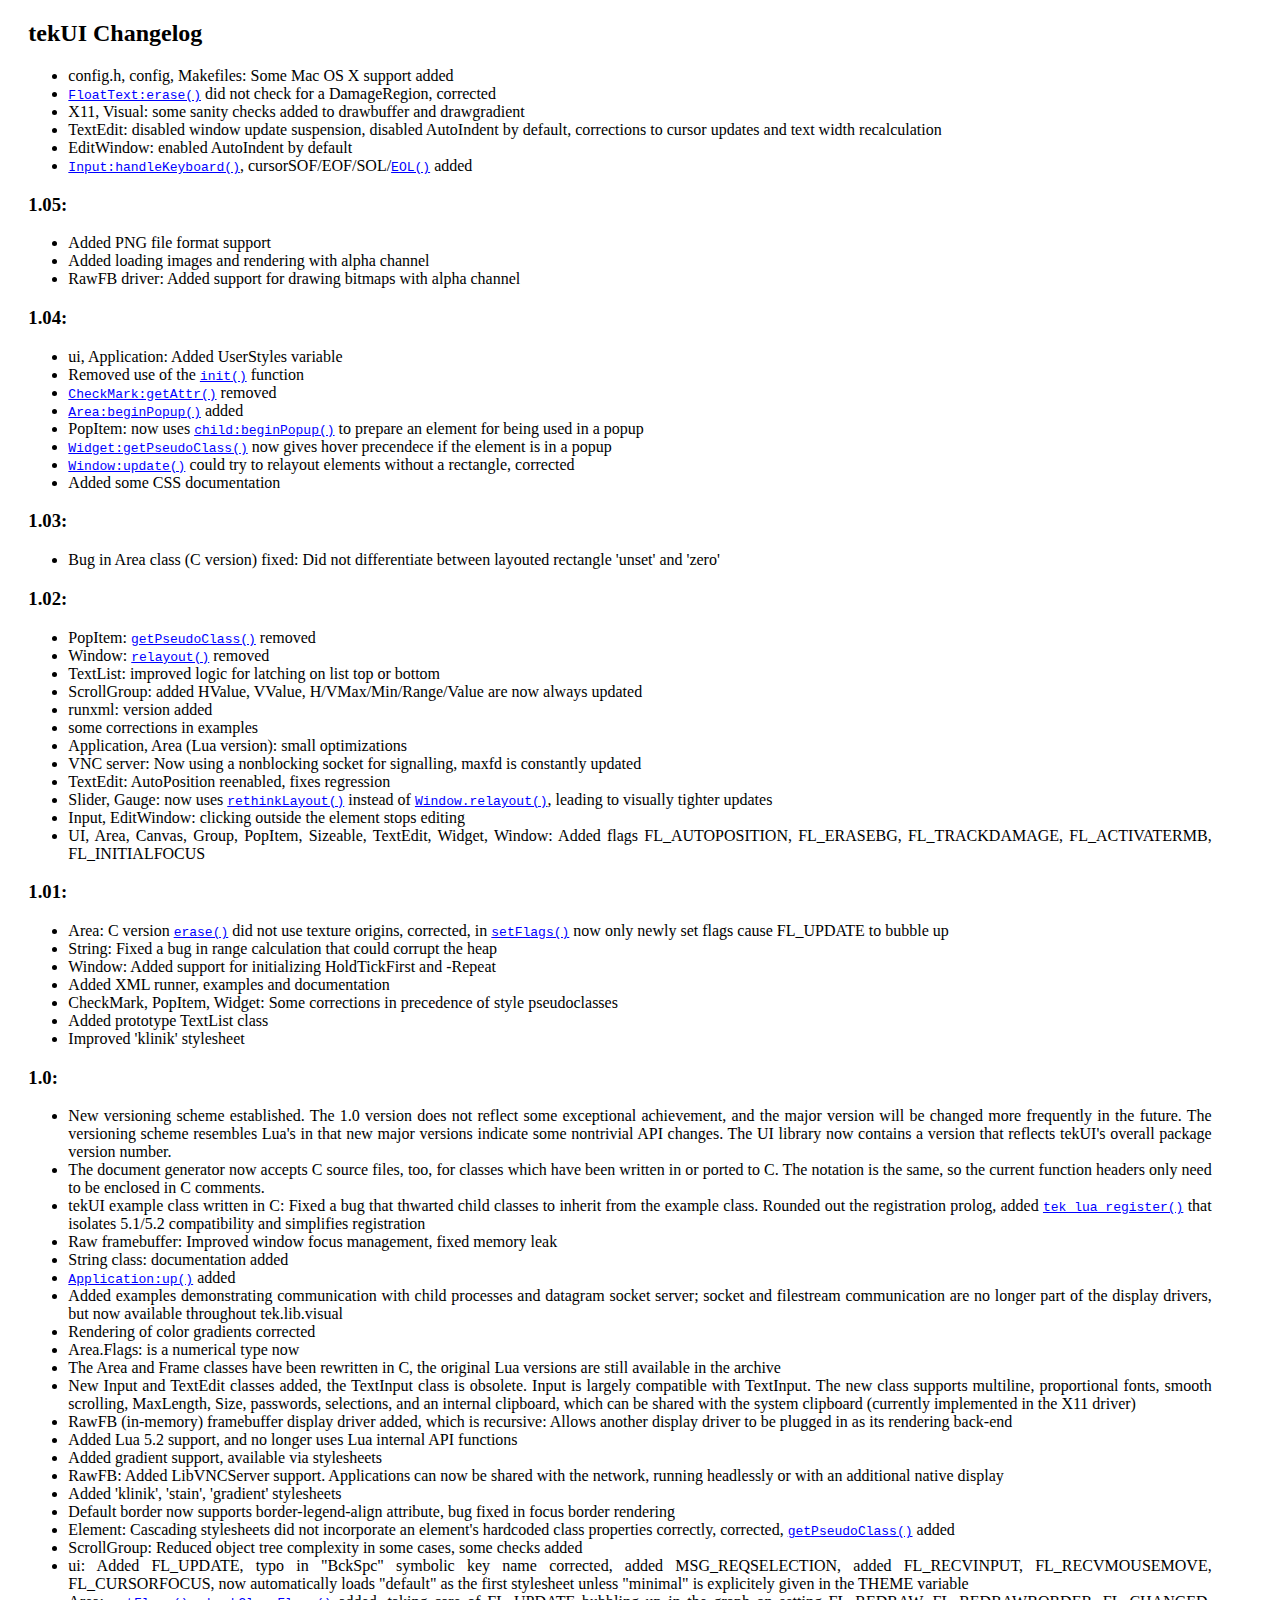
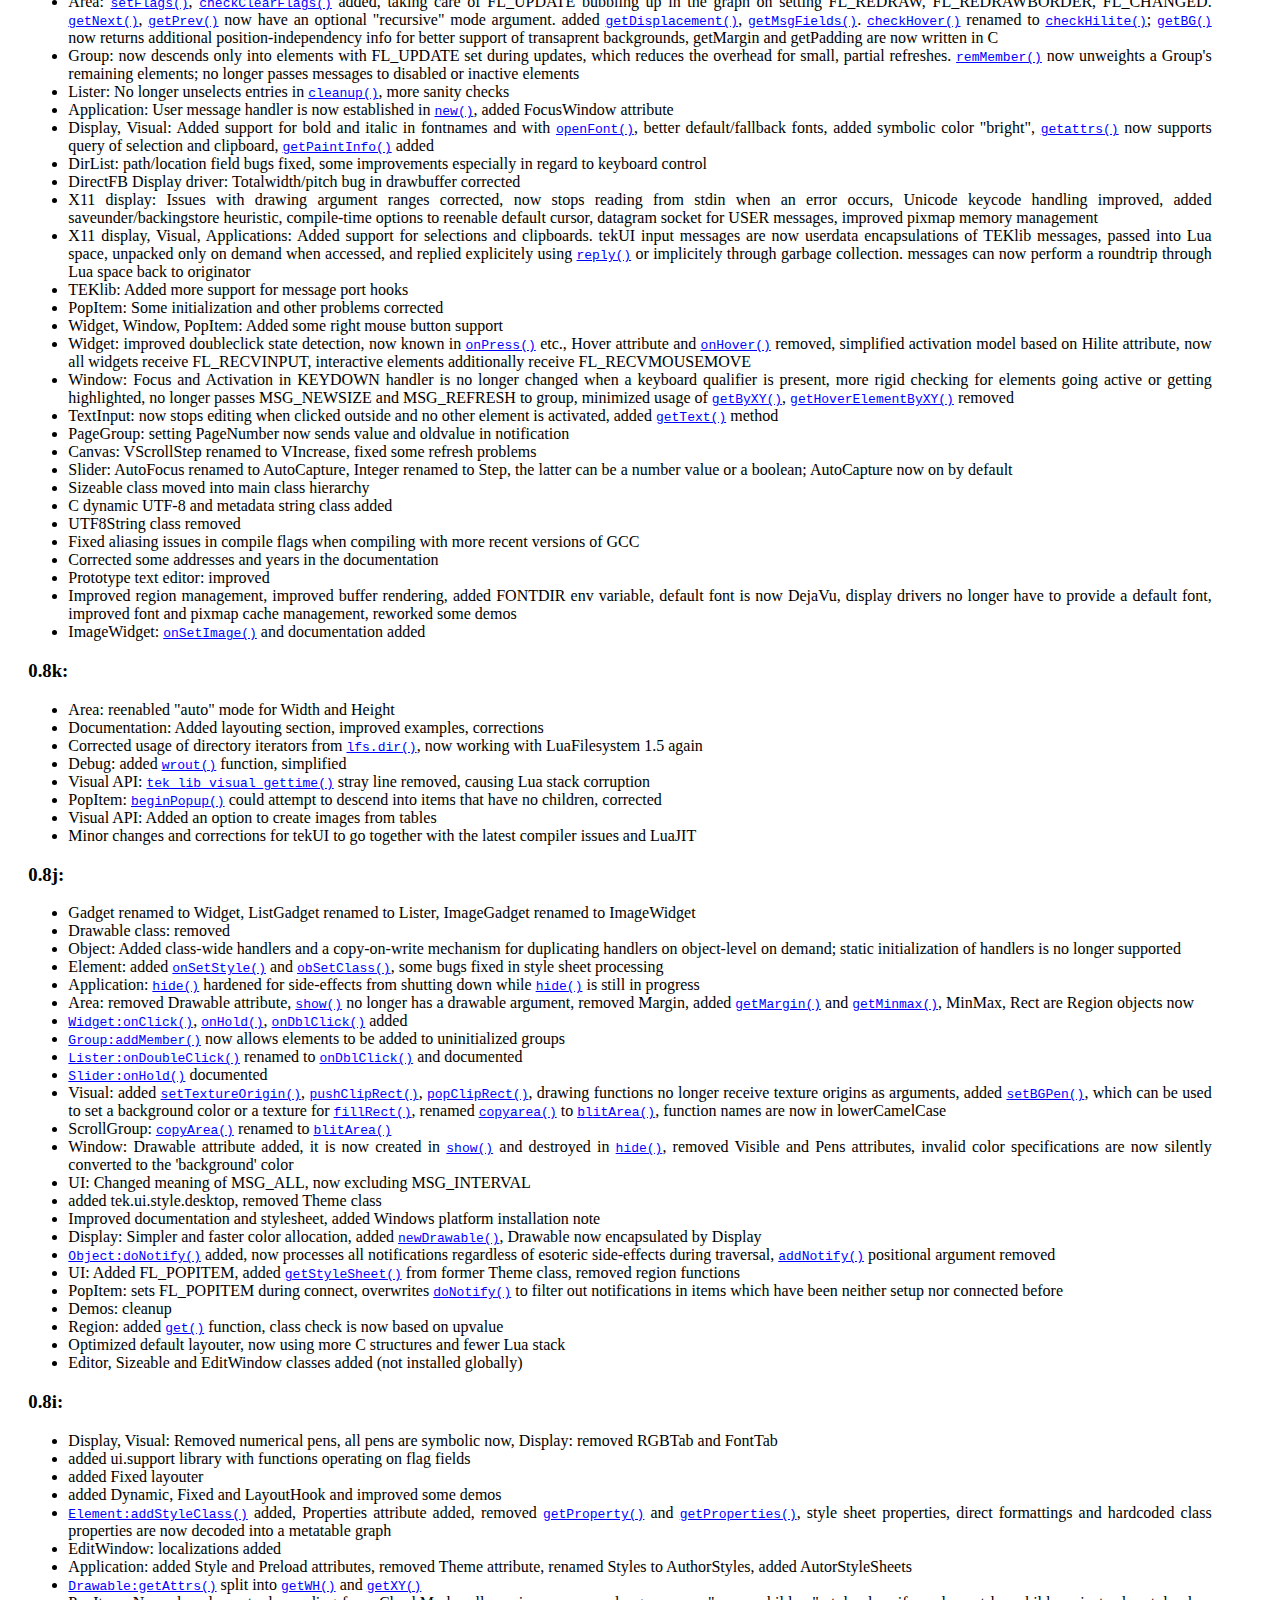
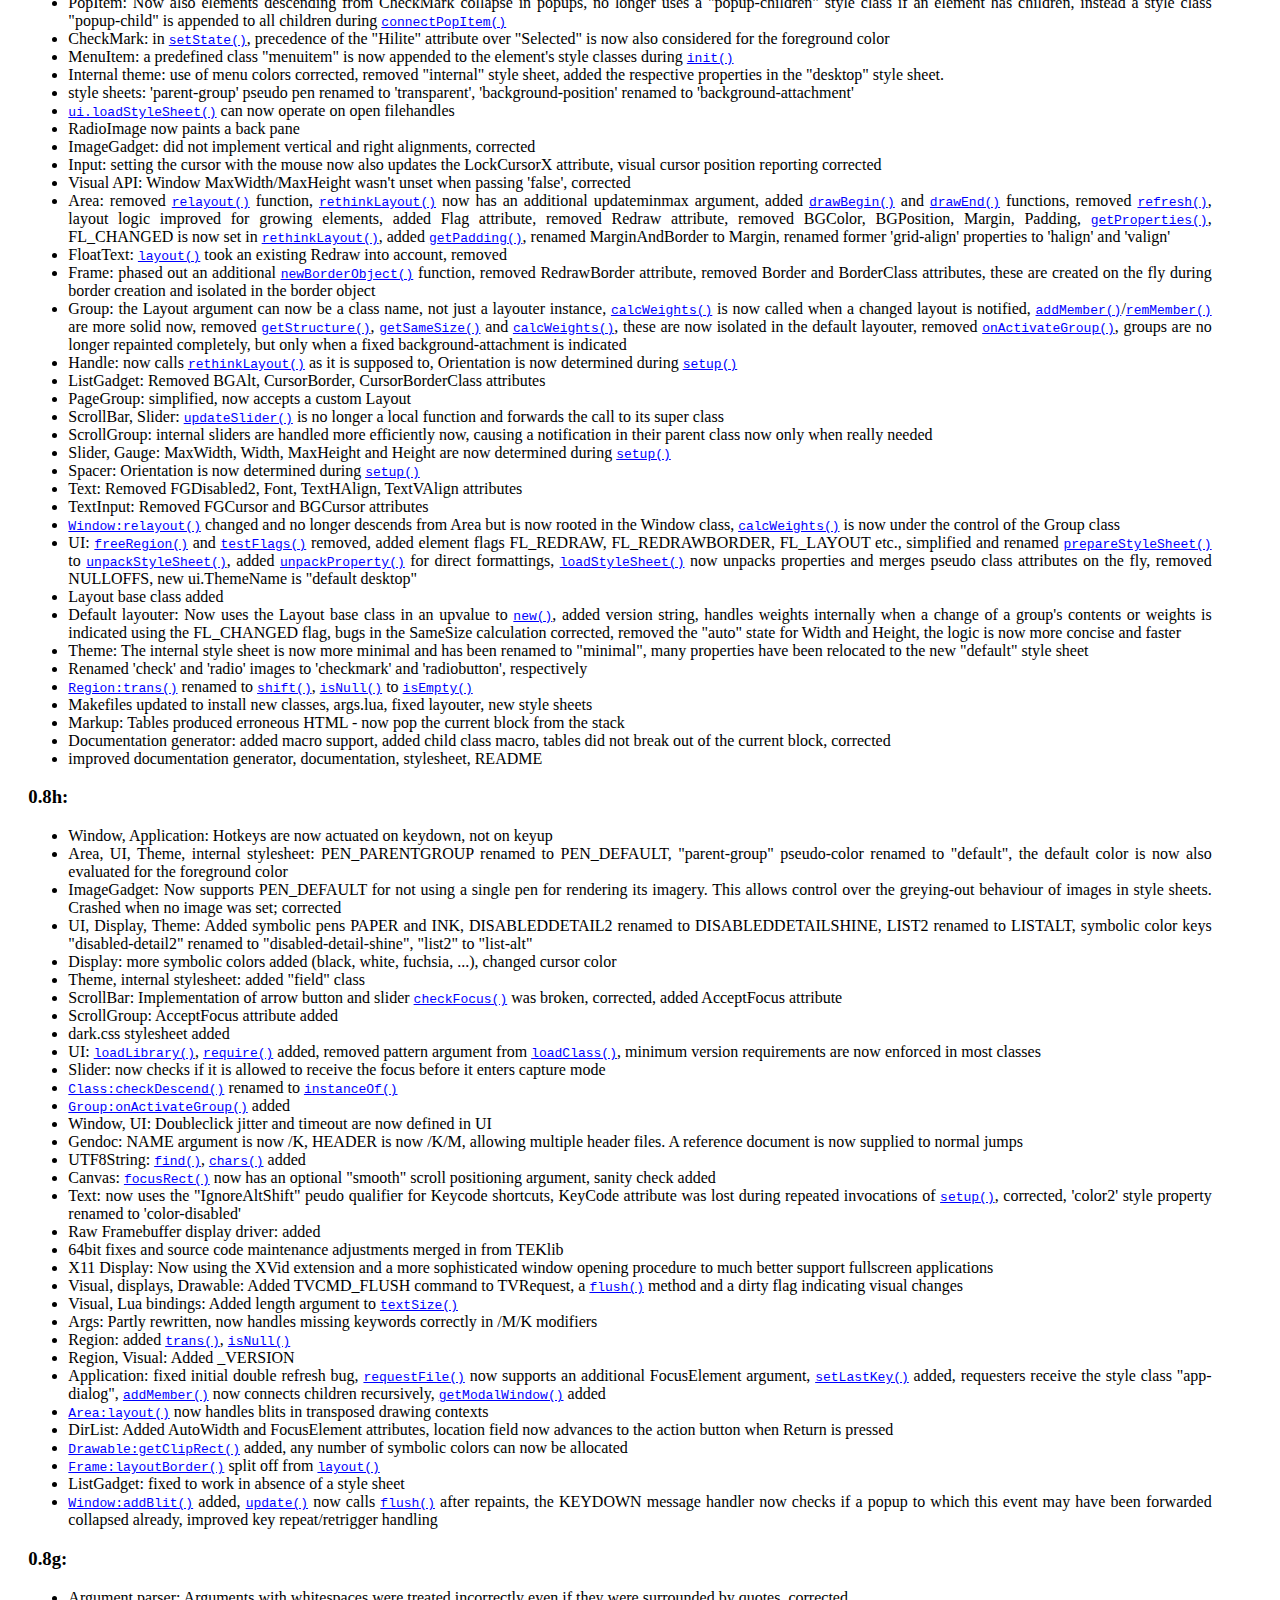
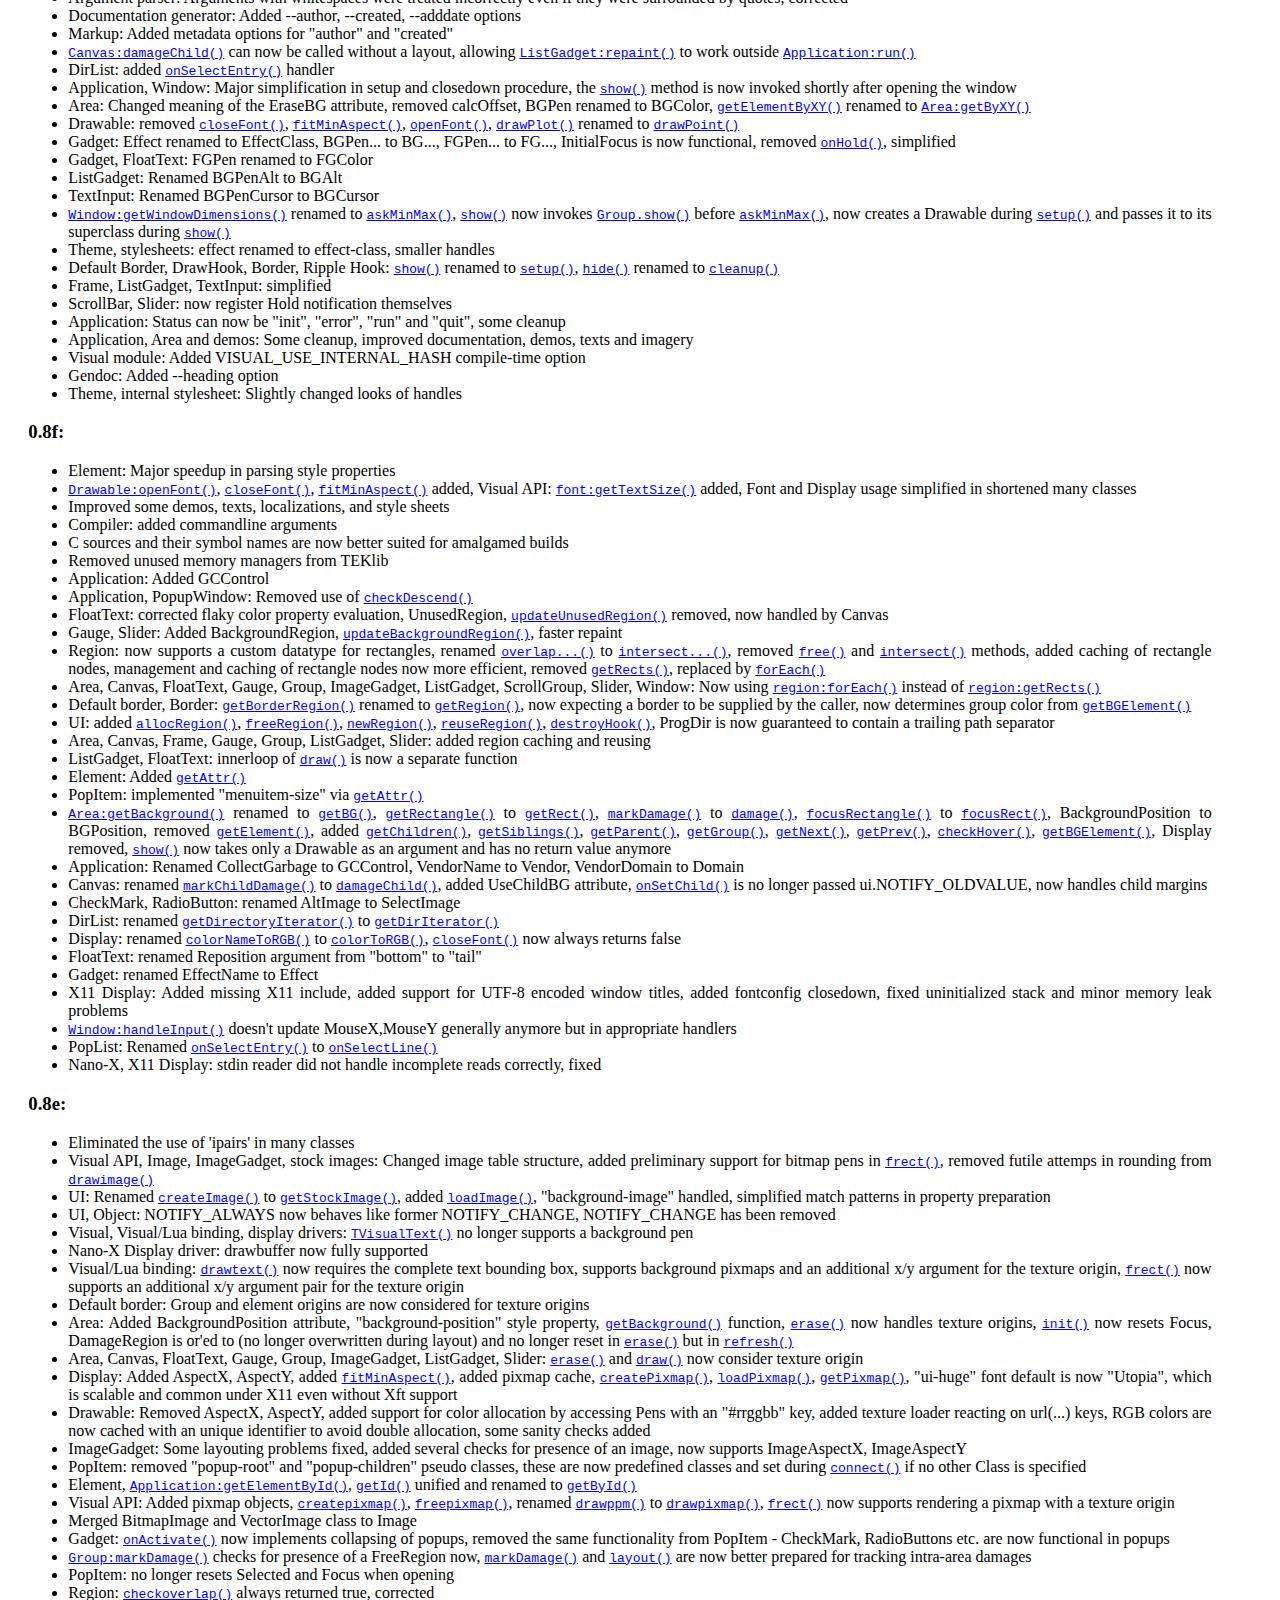
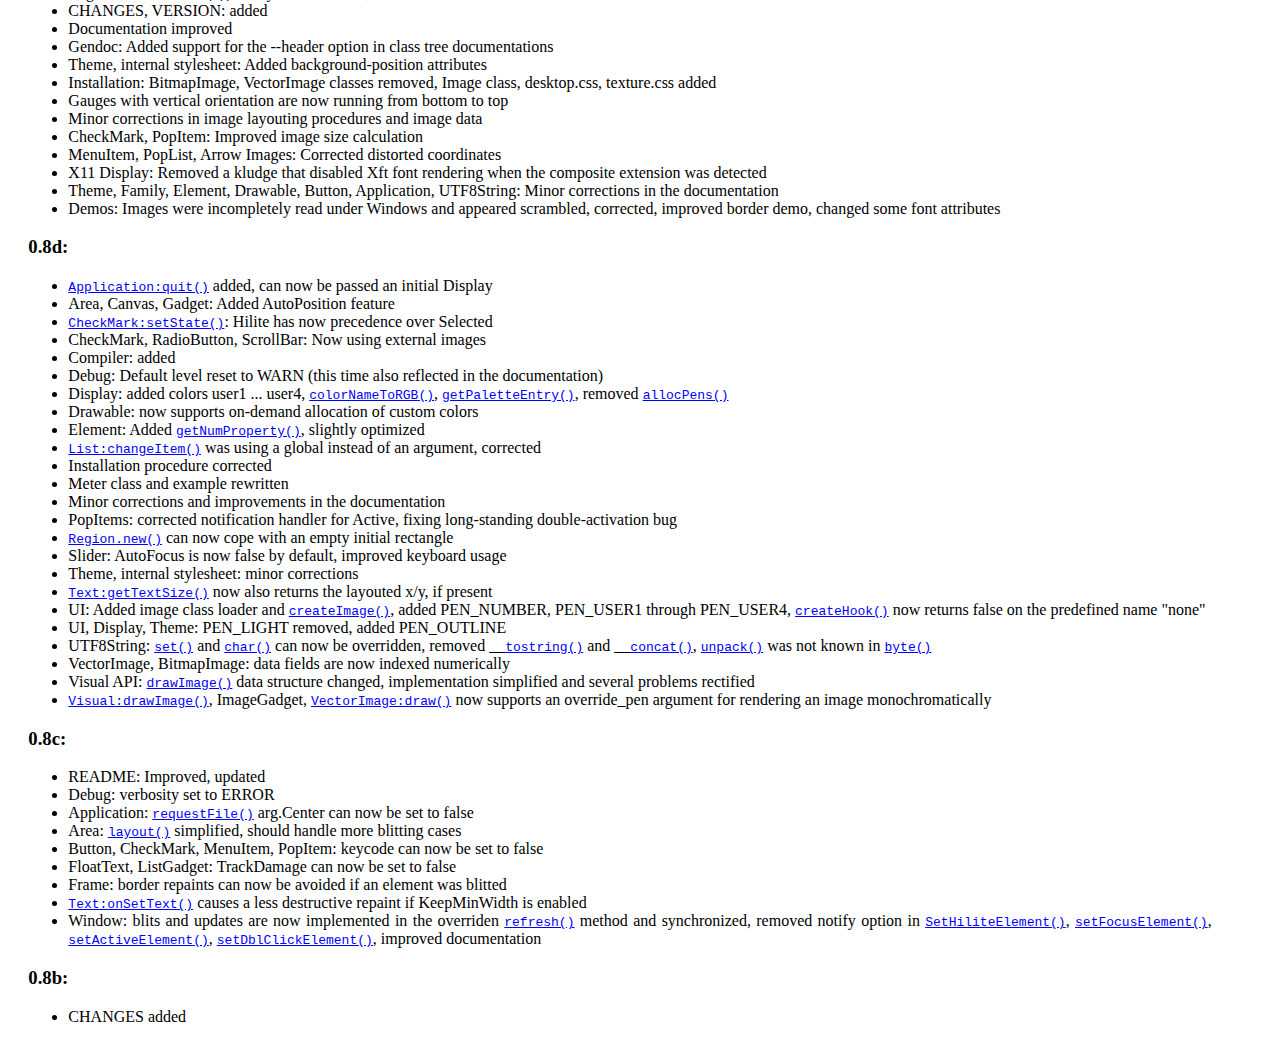
==== commit ba8951bb: "config.h, config, Makefiles: Some Mac OS X support added; FloatText:erase() did not check for a Dama" ====
--- a/doc/changes.html
+++ b/doc/changes.html
@@ -10,6 +10,90 @@
 		<h2>
 			tekUI Changelog
 		</h2>
+		<blockquote>
+			<ul>
+				<li>
+					config.h, config, Makefiles: Some Mac OS X support added
+				</li>
+				<li>
+					<a href="manual.html#FloatText:erase"><code>FloatText:erase()</code></a> did not check for a DamageRegion, corrected
+				</li>
+				<li>
+					X11, Visual: some sanity checks added to drawbuffer and drawgradient
+				</li>
+				<li>
+					TextEdit: disabled window update suspension, disabled AutoIndent by
+					default, corrections to cursor updates and text width recalculation
+				</li>
+				<li>
+					EditWindow: enabled AutoIndent by default
+				</li>
+				<li>
+					<a href="manual.html#Input:handleKeyboard"><code>Input:handleKeyboard()</code></a>, cursorSOF/EOF/SOL/<a href="manual.html#EOL"><code>EOL()</code></a> added
+				</li>
+			</ul>
+		</blockquote>
+		<h3>
+			1.05:
+		</h3>
+		<blockquote>
+			<ul>
+				<li>
+					Added PNG file format support
+				</li>
+				<li>
+					Added loading images and rendering with alpha channel
+				</li>
+				<li>
+					RawFB driver: Added support for drawing bitmaps with alpha channel
+				</li>
+			</ul>
+		</blockquote>
+		<h3>
+			1.04:
+		</h3>
+		<blockquote>
+			<ul>
+				<li>
+					ui, Application: Added UserStyles variable
+				</li>
+				<li>
+					Removed use of the <a href="manual.html#init"><code>init()</code></a> function
+				</li>
+				<li>
+					<a href="manual.html#CheckMark:getAttr"><code>CheckMark:getAttr()</code></a> removed
+				</li>
+				<li>
+					<a href="manual.html#Area:beginPopup"><code>Area:beginPopup()</code></a> added
+				</li>
+				<li>
+					PopItem: now uses <a href="manual.html#child:beginPopup"><code>child:beginPopup()</code></a> to prepare an element for being used
+					in a popup
+				</li>
+				<li>
+					<a href="manual.html#Widget:getPseudoClass"><code>Widget:getPseudoClass()</code></a> now gives hover precendece if the element is in a
+					popup
+				</li>
+				<li>
+					<a href="manual.html#Window:update"><code>Window:update()</code></a> could try to relayout elements without a rectangle,
+					corrected
+				</li>
+				<li>
+					Added some CSS documentation
+				</li>
+			</ul>
+		</blockquote>
+		<h3>
+			1.03:
+		</h3>
+		<blockquote>
+			<ul>
+				<li>
+					Bug in Area class (C version) fixed: Did not differentiate between
+					layouted rectangle 'unset' and 'zero'
+				</li>
+			</ul>
+		</blockquote>
 		<h3>
 			1.02:
 		</h3>
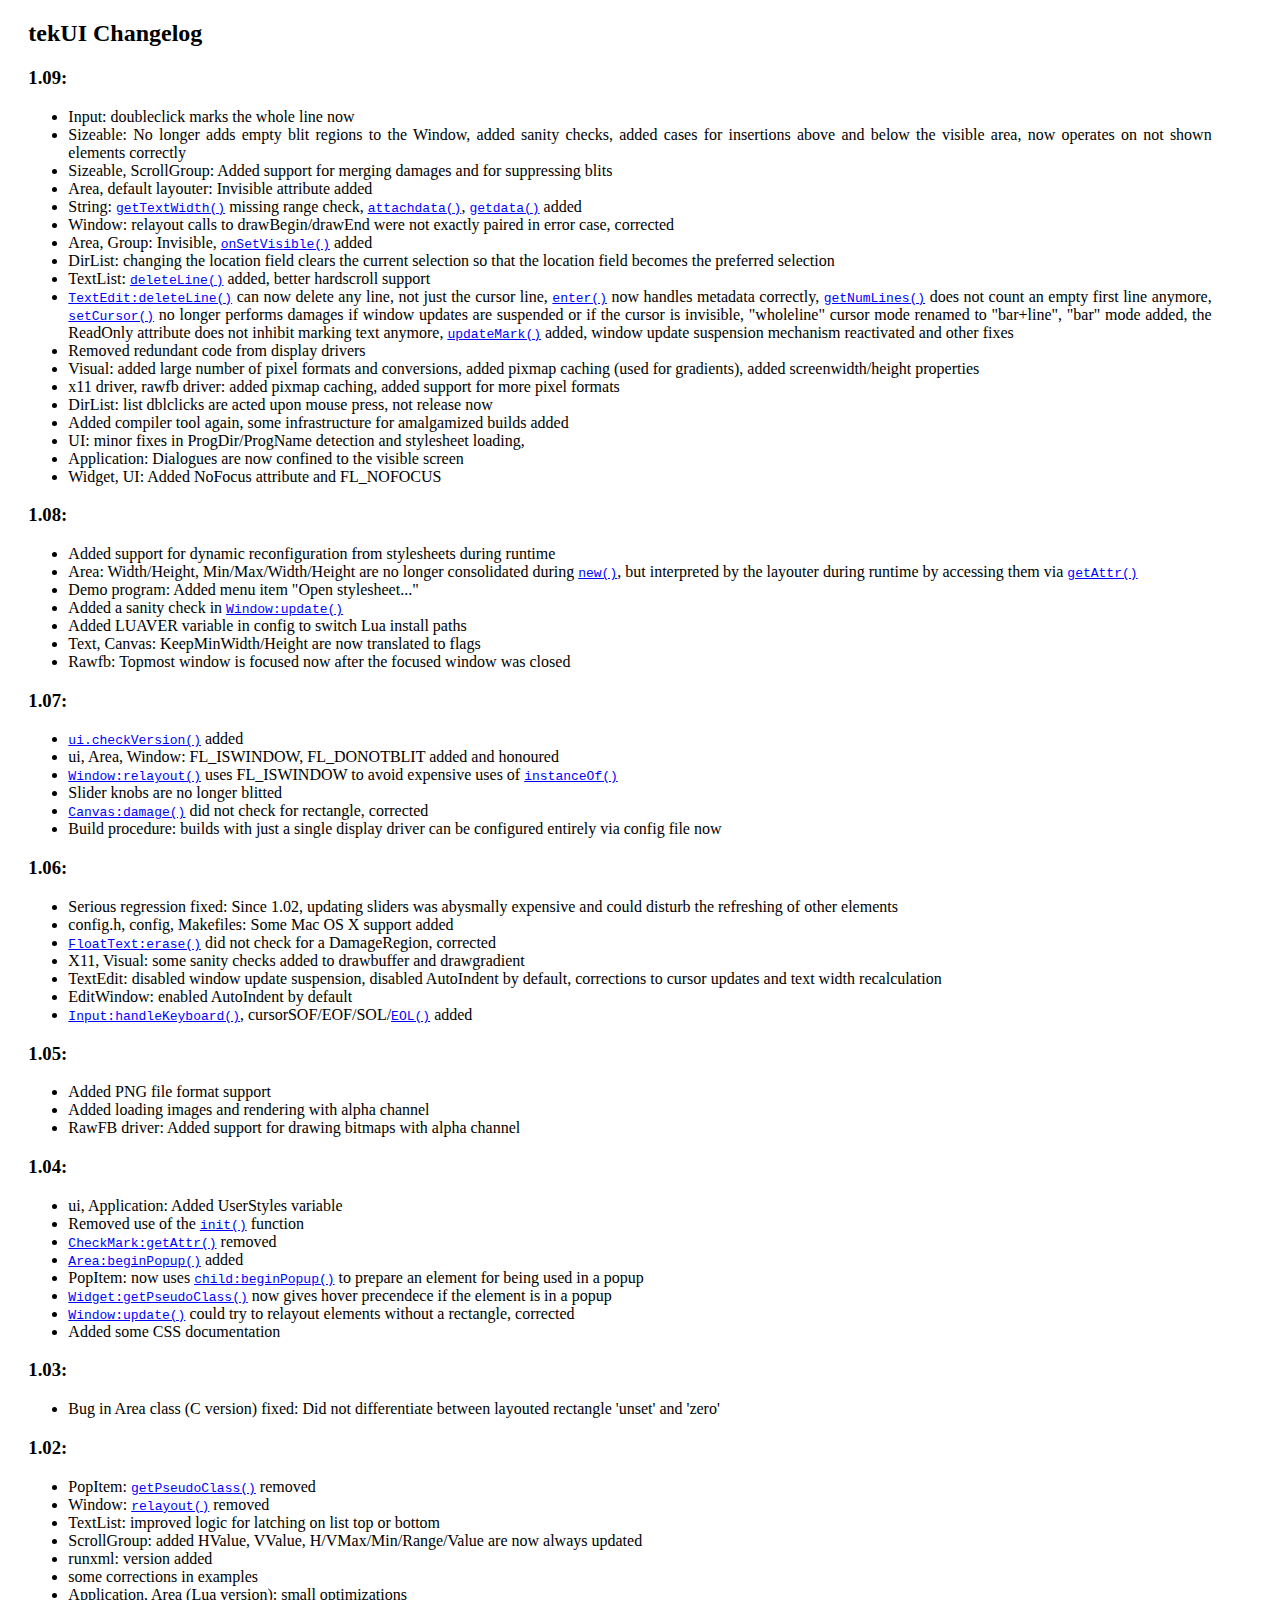
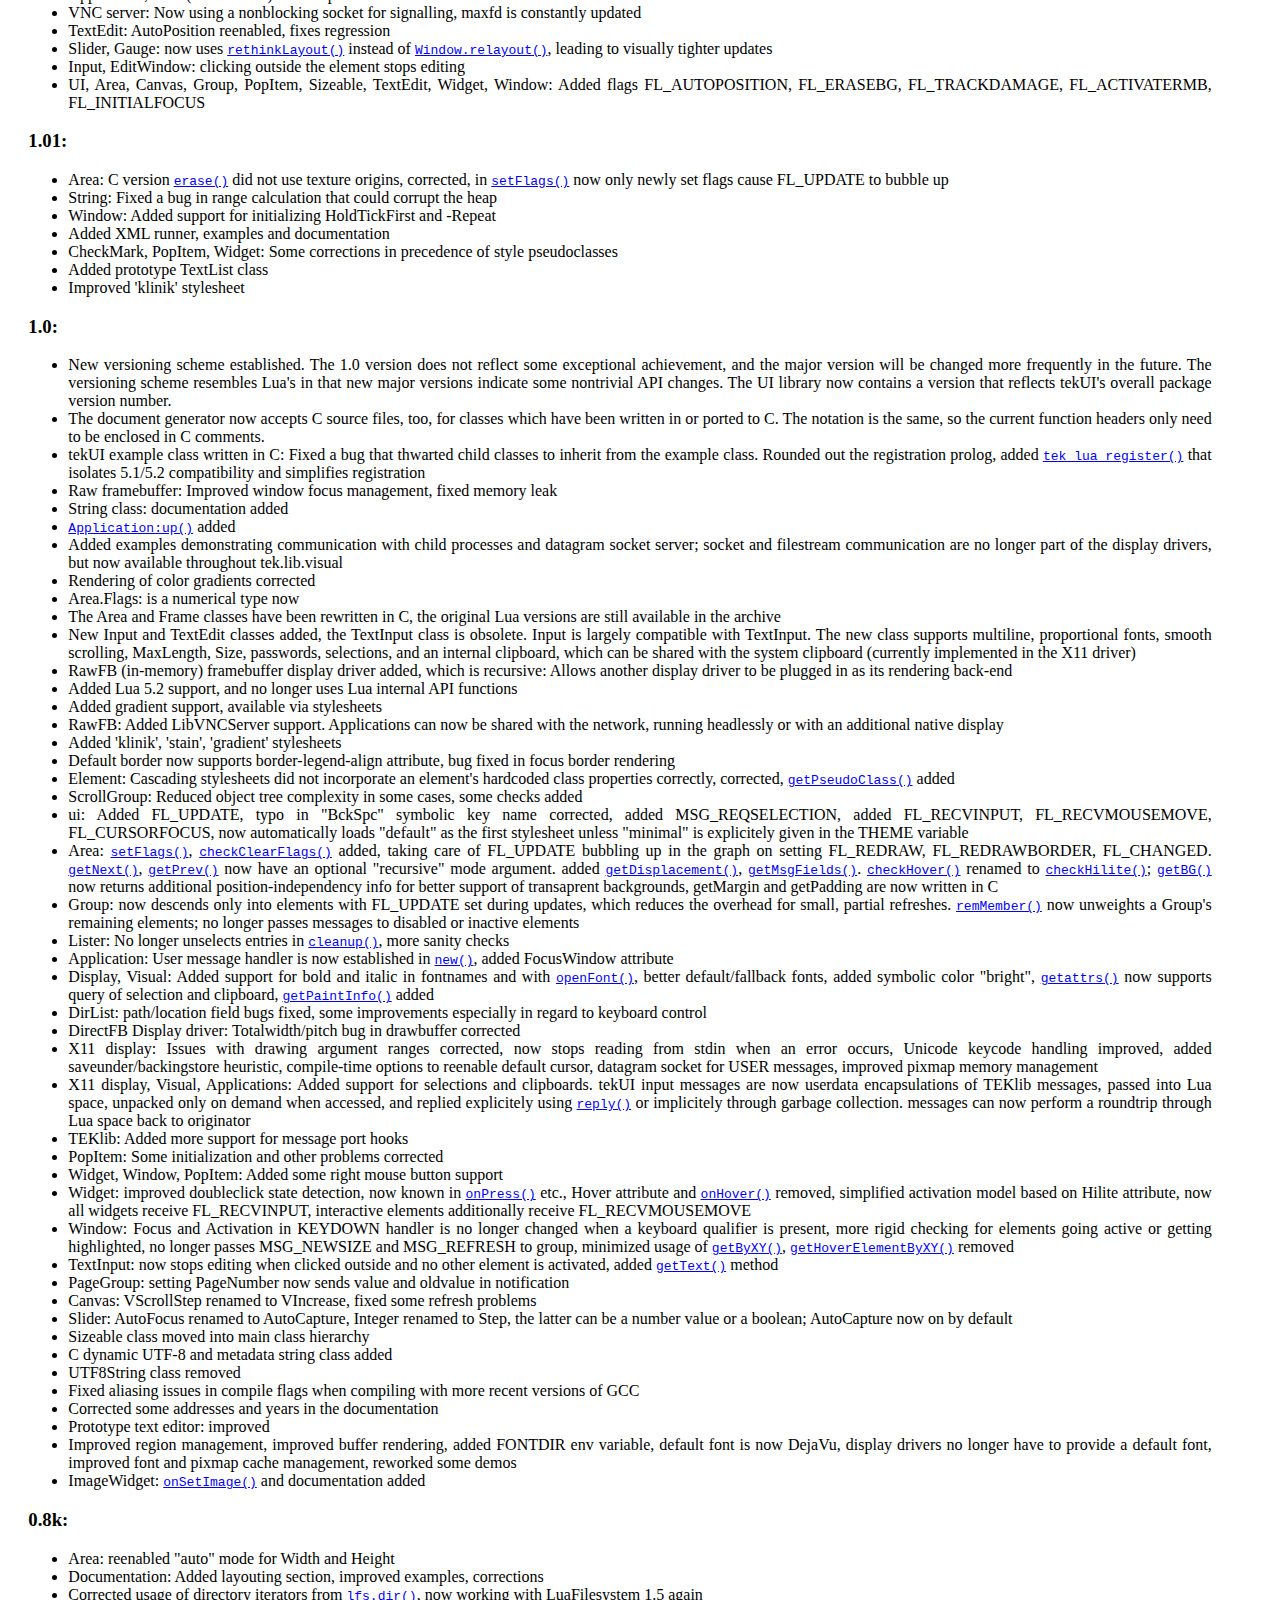
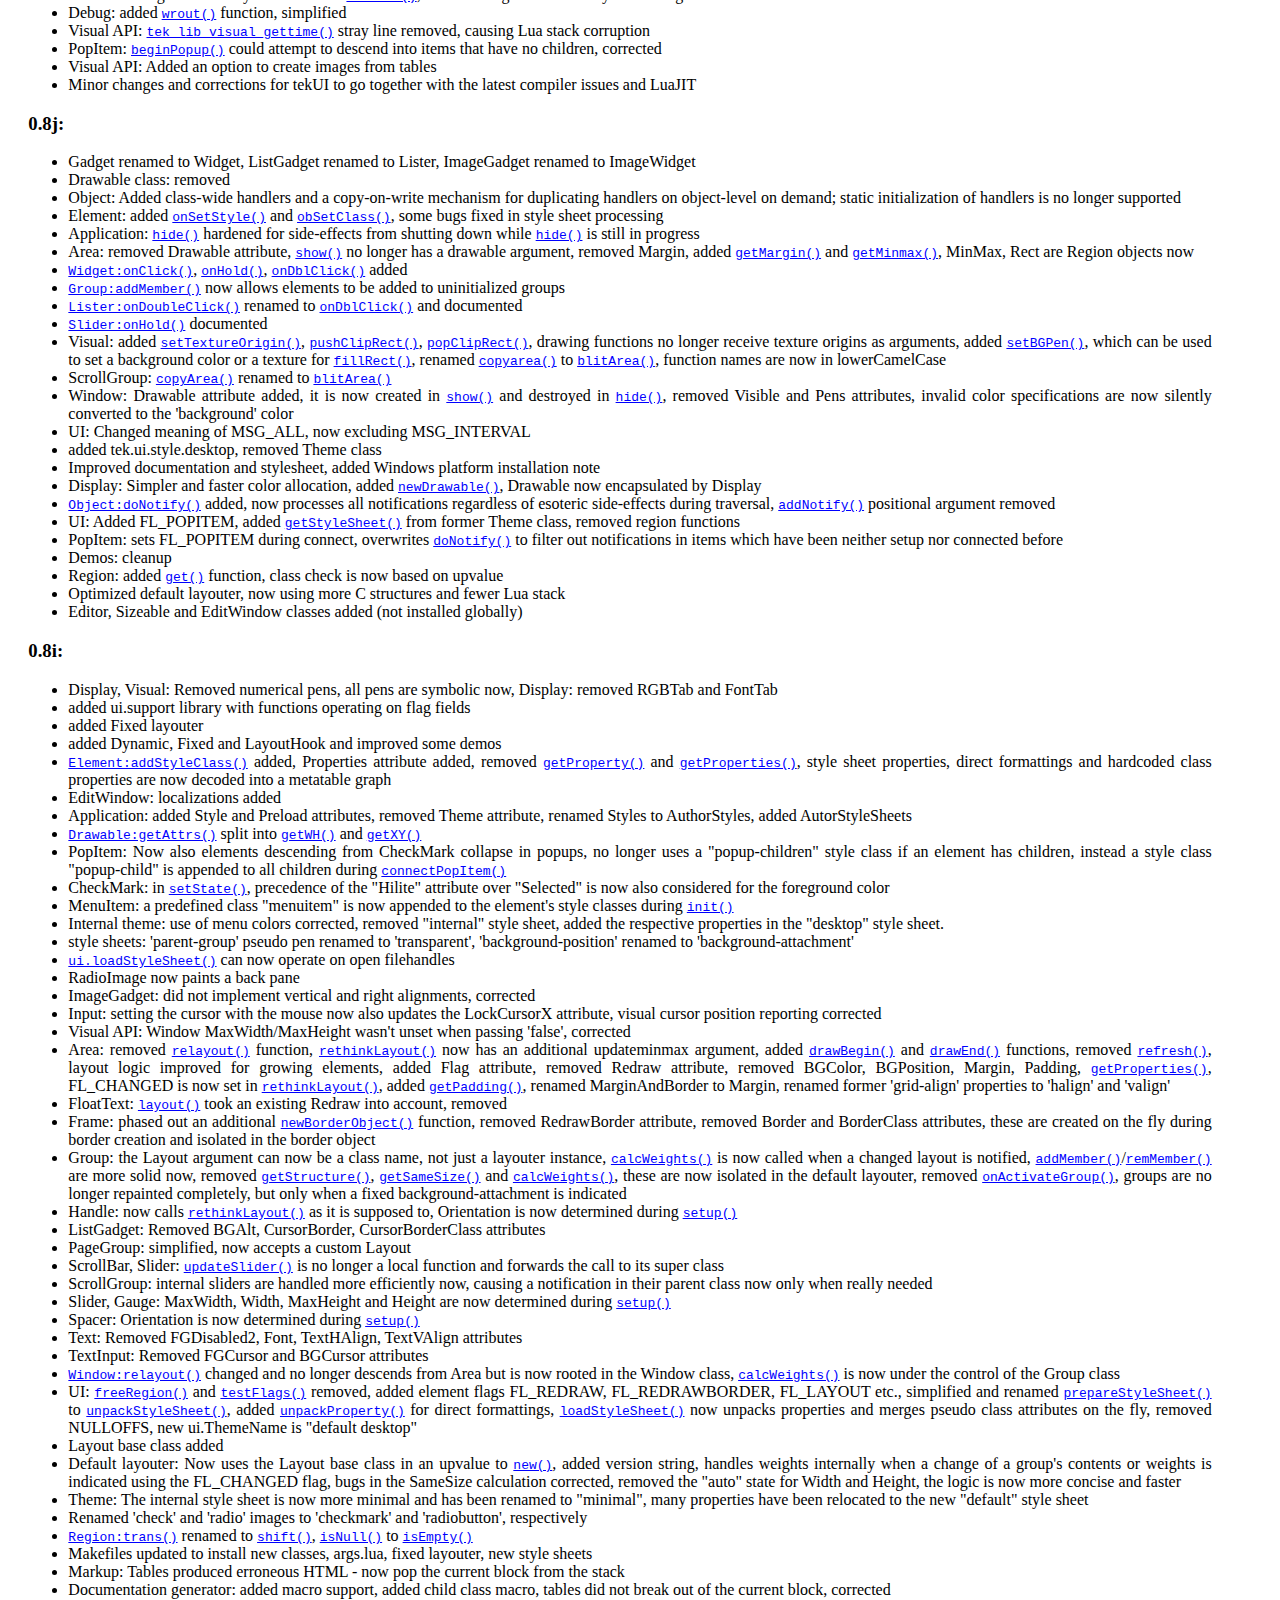
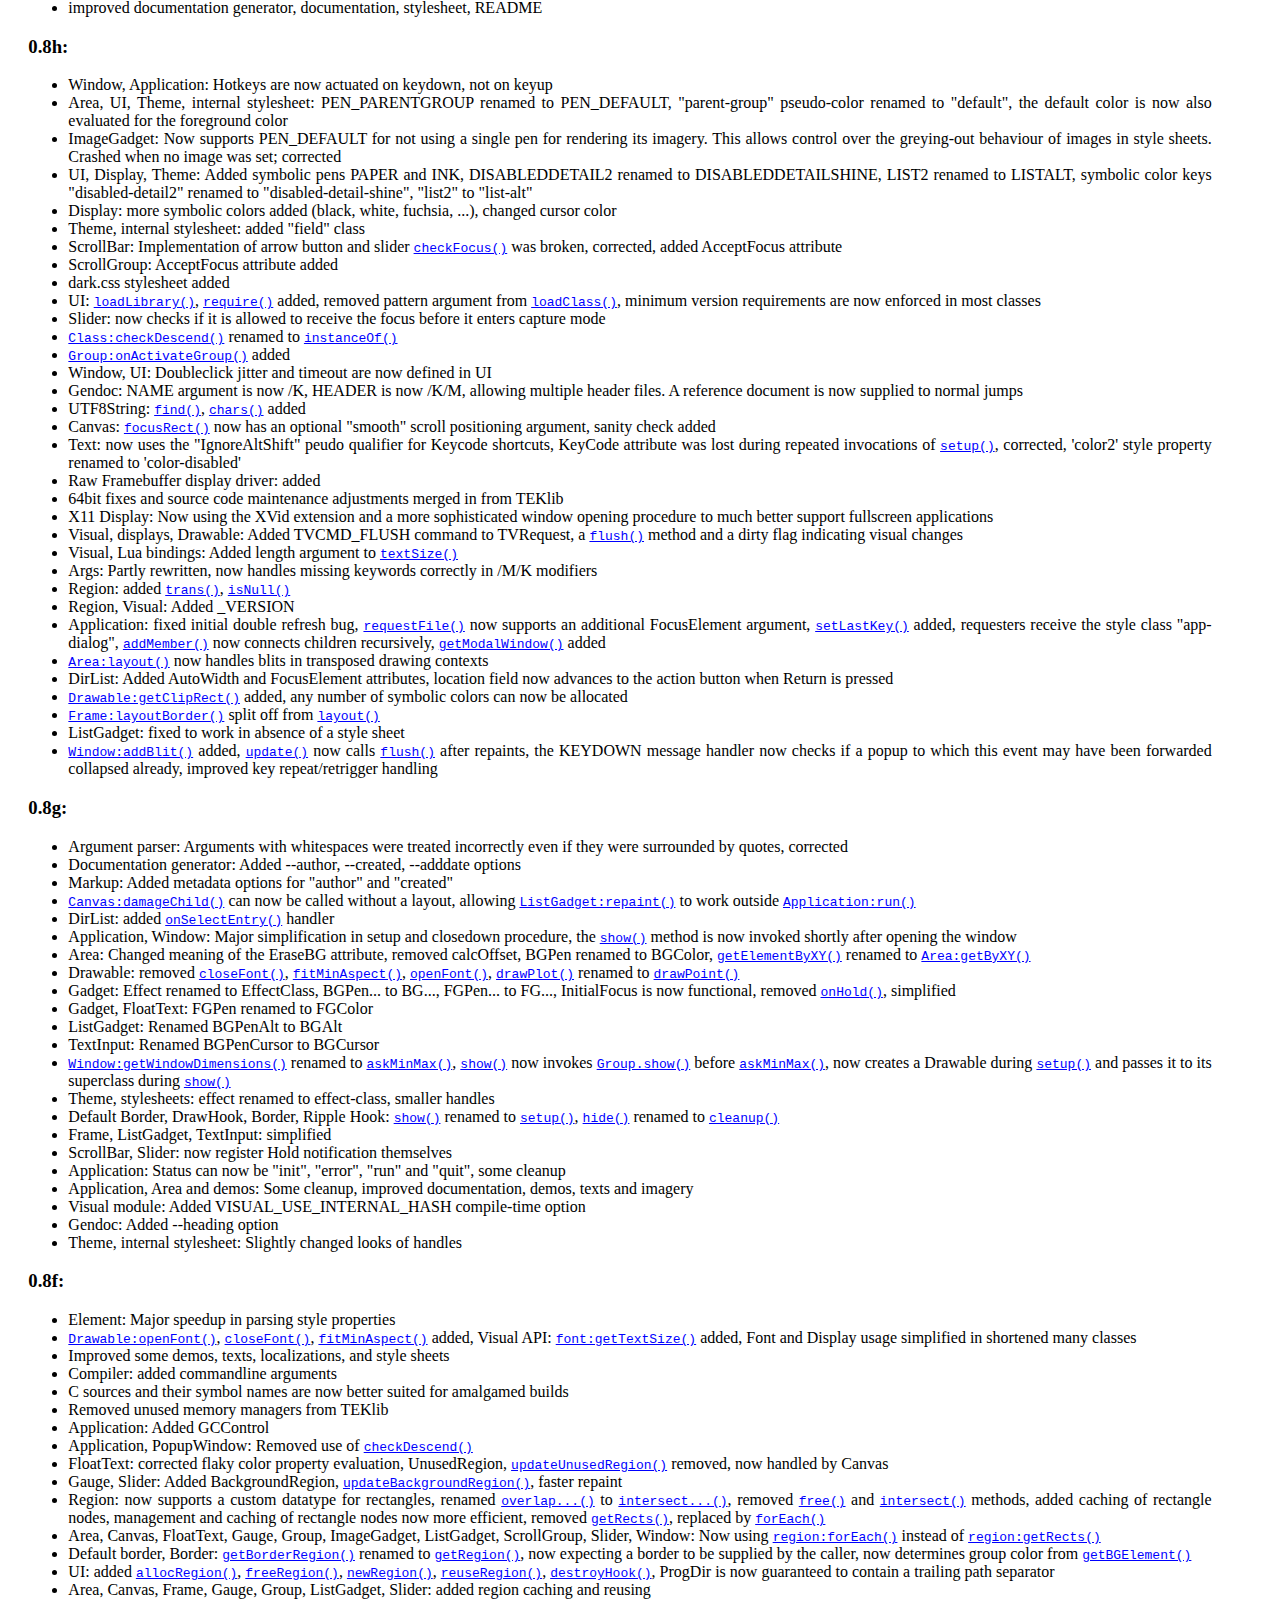
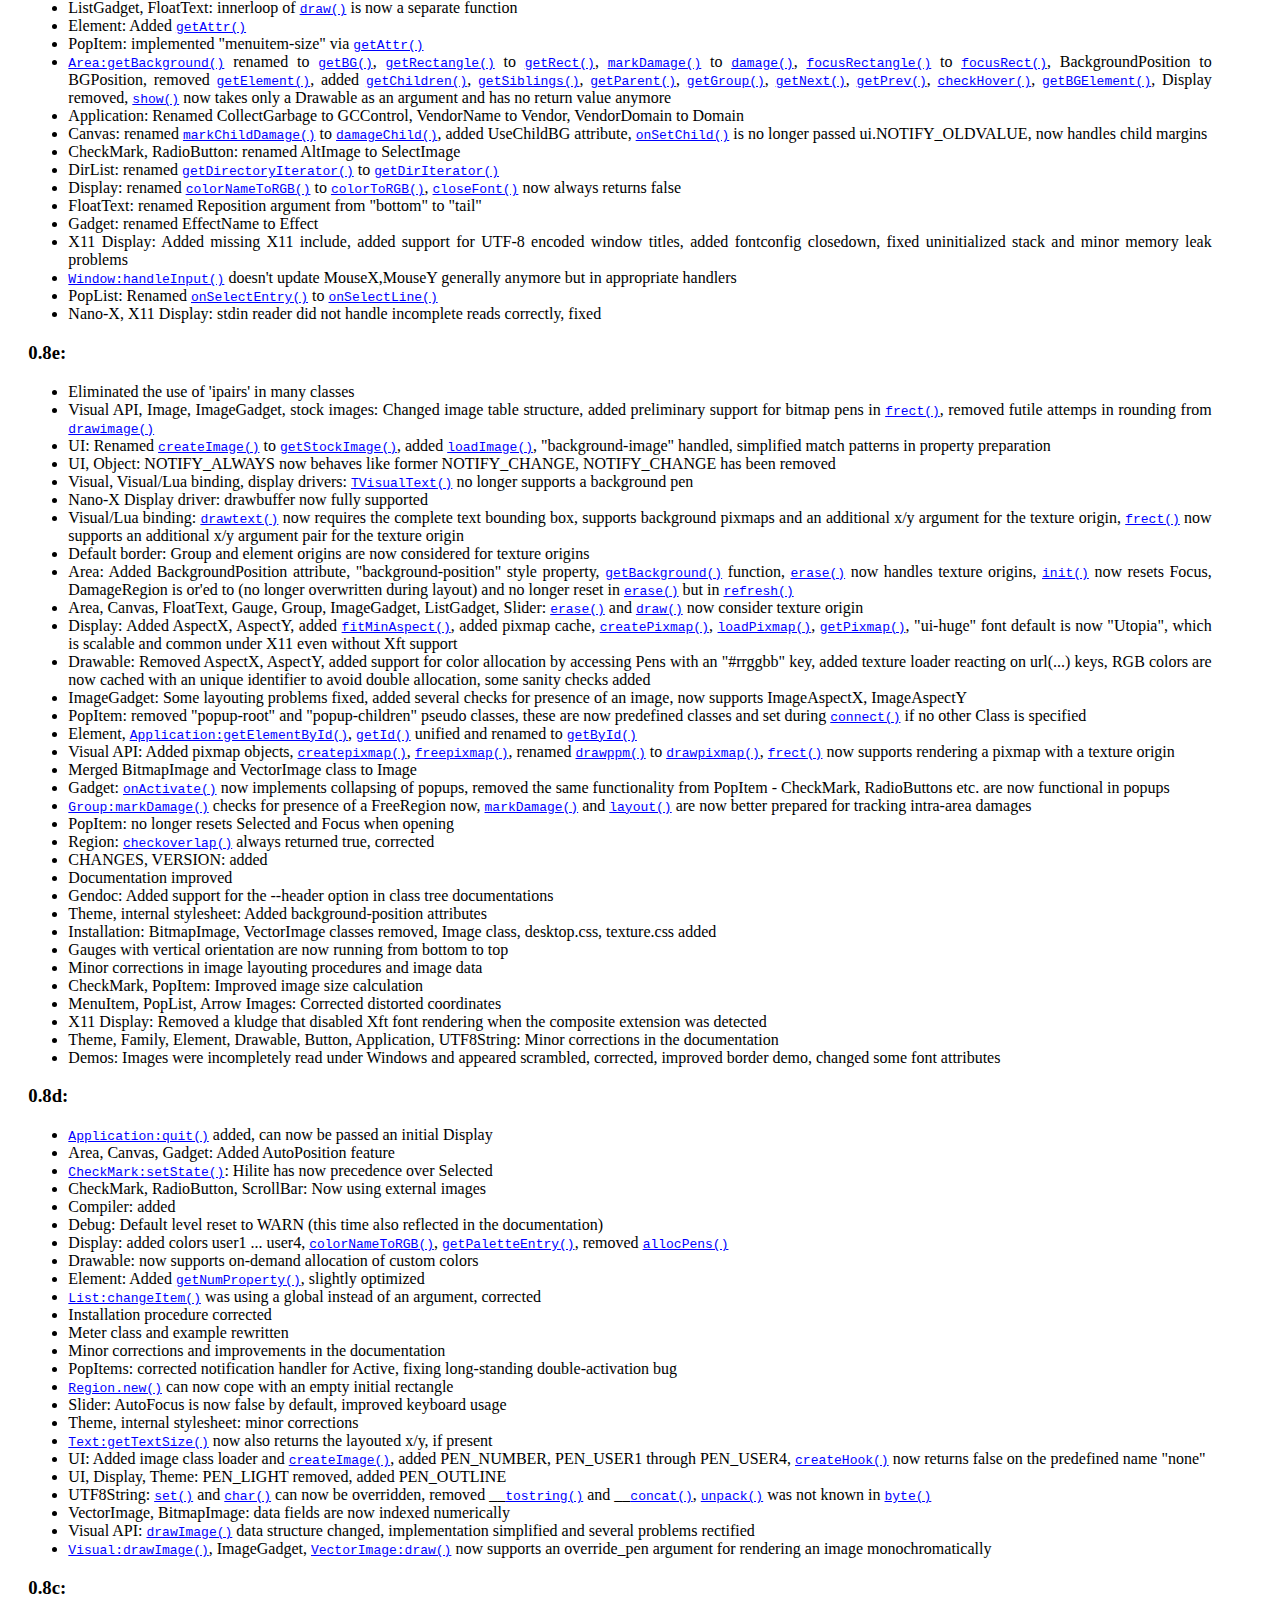
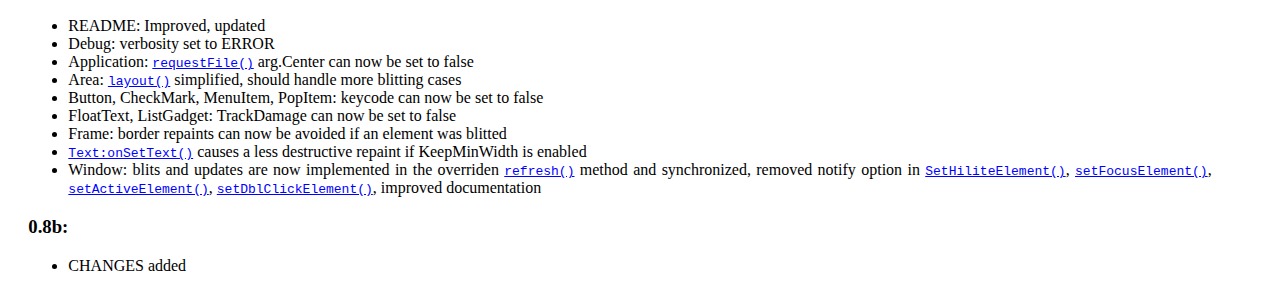
==== commit cc5a8c4e: "Visual: Added ScreenWidth, ScreenHeight attributes; Windows display: Does not require a default font" ====
--- a/doc/changes.html
+++ b/doc/changes.html
@@ -10,8 +10,145 @@
 		<h2>
 			tekUI Changelog
 		</h2>
-		<blockquote>
-			<ul>
+		<h3>
+			1.09:
+		</h3>
+		<blockquote>
+			<ul>
+				<li>
+					Input: doubleclick marks the whole line now
+				</li>
+				<li>
+					Sizeable: No longer adds empty blit regions to the Window, added sanity
+					checks, added cases for insertions above and below the visible area, now
+					operates on not shown elements correctly
+				</li>
+				<li>
+					Sizeable, ScrollGroup: Added support for merging damages and for
+					suppressing blits
+				</li>
+				<li>
+					Area, default layouter: Invisible attribute added
+				</li>
+				<li>
+					String: <a href="manual.html#getTextWidth"><code>getTextWidth()</code></a> missing range check, <a href="manual.html#attachdata"><code>attachdata()</code></a>, <a href="manual.html#getdata"><code>getdata()</code></a> added
+				</li>
+				<li>
+					Window: relayout calls to drawBegin/drawEnd were not exactly paired in
+					error case, corrected
+				</li>
+				<li>
+					Area, Group: Invisible, <a href="manual.html#onSetVisible"><code>onSetVisible()</code></a> added
+				</li>
+				<li>
+					DirList: changing the location field clears the current selection so that
+					the location field becomes the preferred selection
+				</li>
+				<li>
+					TextList: <a href="manual.html#deleteLine"><code>deleteLine()</code></a> added, better hardscroll support
+				</li>
+				<li>
+					<a href="manual.html#TextEdit:deleteLine"><code>TextEdit:deleteLine()</code></a> can now delete any line, not just the cursor line,
+					<a href="manual.html#enter"><code>enter()</code></a> now handles metadata correctly, <a href="manual.html#getNumLines"><code>getNumLines()</code></a> does not count an empty
+					first line anymore, <a href="manual.html#setCursor"><code>setCursor()</code></a> no longer performs damages if window updates
+					are suspended or if the cursor is invisible, &quot;wholeline&quot; cursor mode renamed
+					to &quot;bar+line&quot;, &quot;bar&quot; mode added, the ReadOnly attribute does not inhibit
+					marking text anymore, <a href="manual.html#updateMark"><code>updateMark()</code></a> added, window update suspension mechanism
+					reactivated and other fixes
+				</li>
+				<li>
+					Removed redundant code from display drivers
+				</li>
+				<li>
+					Visual: added large number of pixel formats and conversions, added pixmap
+					caching (used for gradients), added screenwidth/height properties
+				</li>
+				<li>
+					x11 driver, rawfb driver: added pixmap caching, added support for more
+					pixel formats
+				</li>
+				<li>
+					DirList: list dblclicks are acted upon mouse press, not release now
+				</li>
+				<li>
+					Added compiler tool again, some infrastructure for amalgamized builds added
+				</li>
+				<li>
+					UI: minor fixes in ProgDir/ProgName detection and stylesheet loading,
+				</li>
+				<li>
+					Application: Dialogues are now confined to the visible screen
+				</li>
+				<li>
+					Widget, UI: Added NoFocus attribute and FL_NOFOCUS
+				</li>
+			</ul>
+		</blockquote>
+		<h3>
+			1.08:
+		</h3>
+		<blockquote>
+			<ul>
+				<li>
+					Added support for dynamic reconfiguration from stylesheets during runtime
+				</li>
+				<li>
+					Area: Width/Height, Min/Max/Width/Height are no longer consolidated during
+					<a href="manual.html#new"><code>new()</code></a>, but interpreted by the layouter during runtime by accessing them via
+					<a href="manual.html#getAttr"><code>getAttr()</code></a> 
+				</li>
+				<li>
+					Demo program: Added menu item &quot;Open stylesheet...&quot;
+				</li>
+				<li>
+					Added a sanity check in <a href="manual.html#Window:update"><code>Window:update()</code></a> 
+				</li>
+				<li>
+					Added LUAVER variable in config to switch Lua install paths
+				</li>
+				<li>
+					Text, Canvas: KeepMinWidth/Height are now translated to flags
+				</li>
+				<li>
+					Rawfb: Topmost window is focused now after the focused window was closed
+				</li>
+			</ul>
+		</blockquote>
+		<h3>
+			1.07:
+		</h3>
+		<blockquote>
+			<ul>
+				<li>
+					<a href="manual.html#ui:checkVersion"><code>ui.checkVersion()</code></a> added
+				</li>
+				<li>
+					ui, Area, Window: FL_ISWINDOW, FL_DONOTBLIT added and honoured
+				</li>
+				<li>
+					<a href="manual.html#Window:relayout"><code>Window:relayout()</code></a> uses FL_ISWINDOW to avoid expensive uses of <a href="manual.html#instanceOf"><code>instanceOf()</code></a> 
+				</li>
+				<li>
+					Slider knobs are no longer blitted
+				</li>
+				<li>
+					<a href="manual.html#Canvas:damage"><code>Canvas:damage()</code></a> did not check for rectangle, corrected
+				</li>
+				<li>
+					Build procedure: builds with just a single display driver can be configured
+					entirely via config file now
+				</li>
+			</ul>
+		</blockquote>
+		<h3>
+			1.06:
+		</h3>
+		<blockquote>
+			<ul>
+				<li>
+					Serious regression fixed: Since 1.02, updating sliders was abysmally
+					expensive and could disturb the refreshing of other elements
+				</li>
 				<li>
 					config.h, config, Makefiles: Some Mac OS X support added
 				</li>
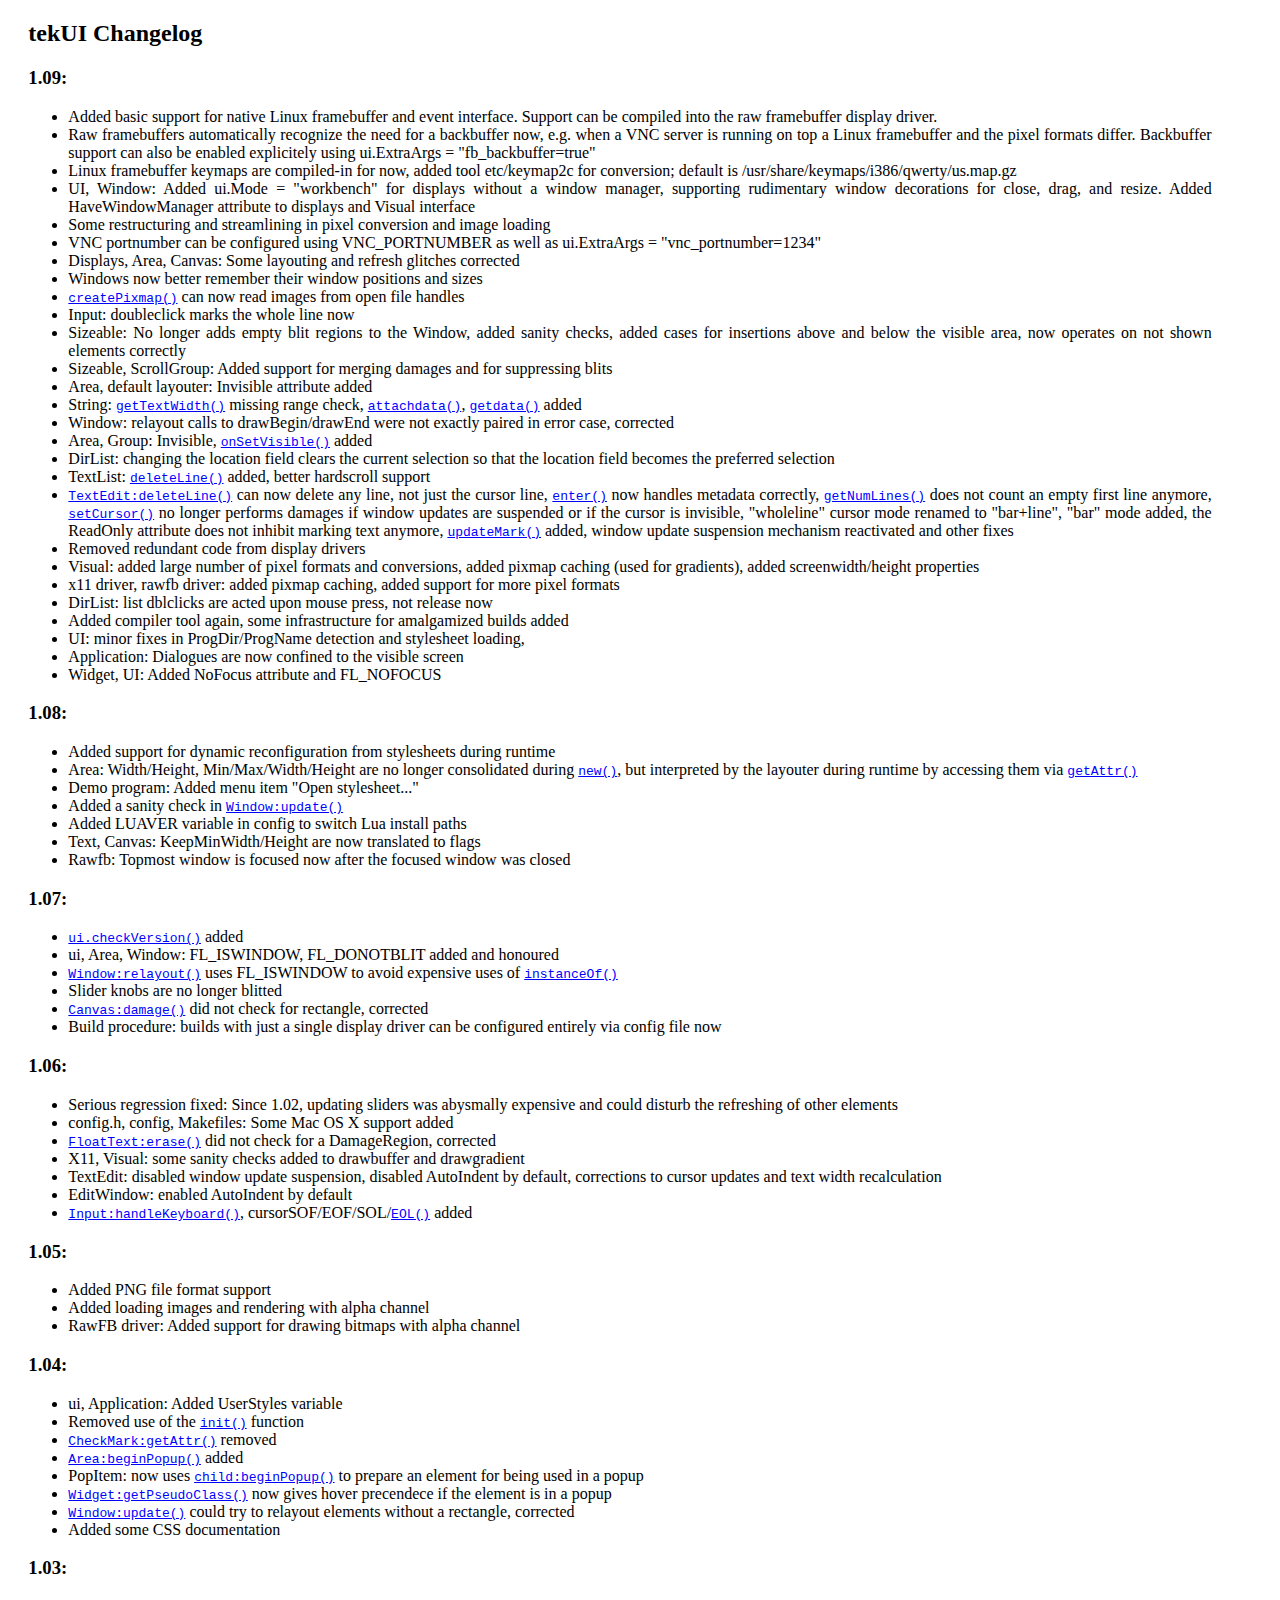
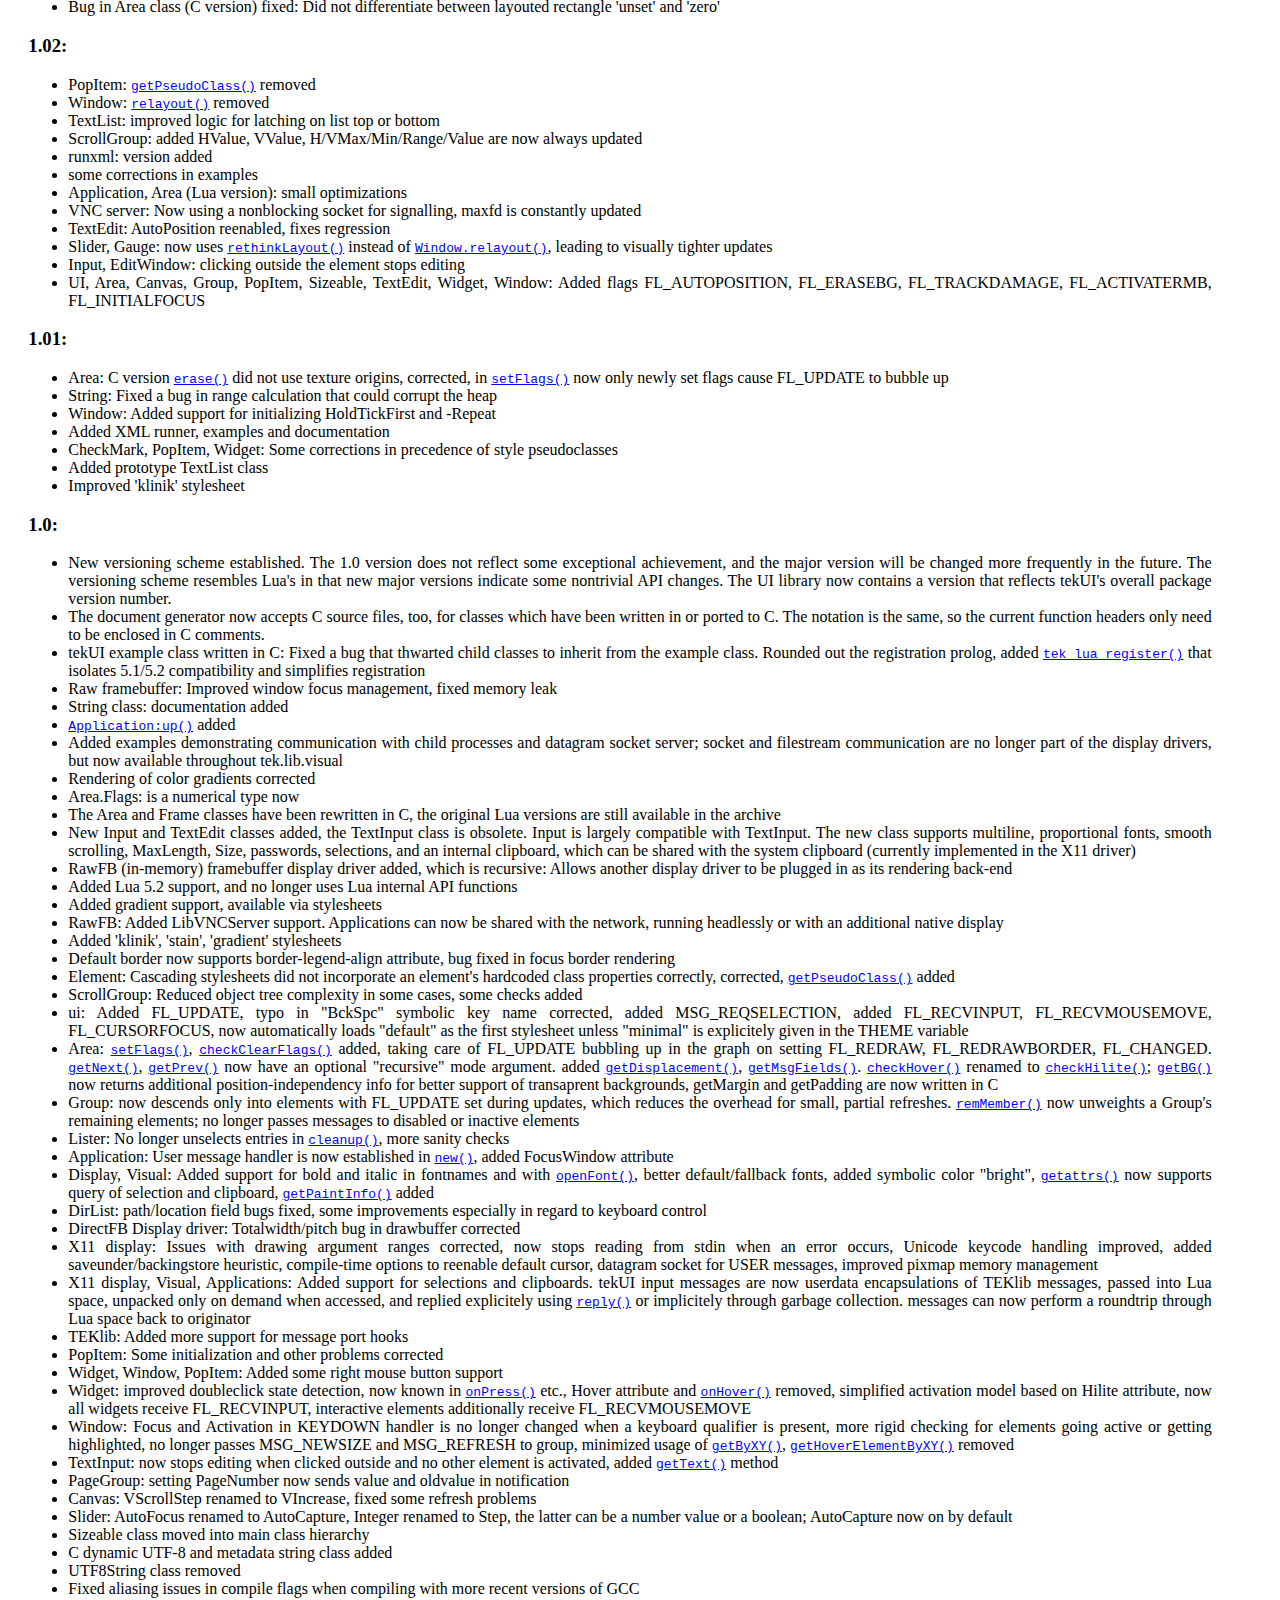
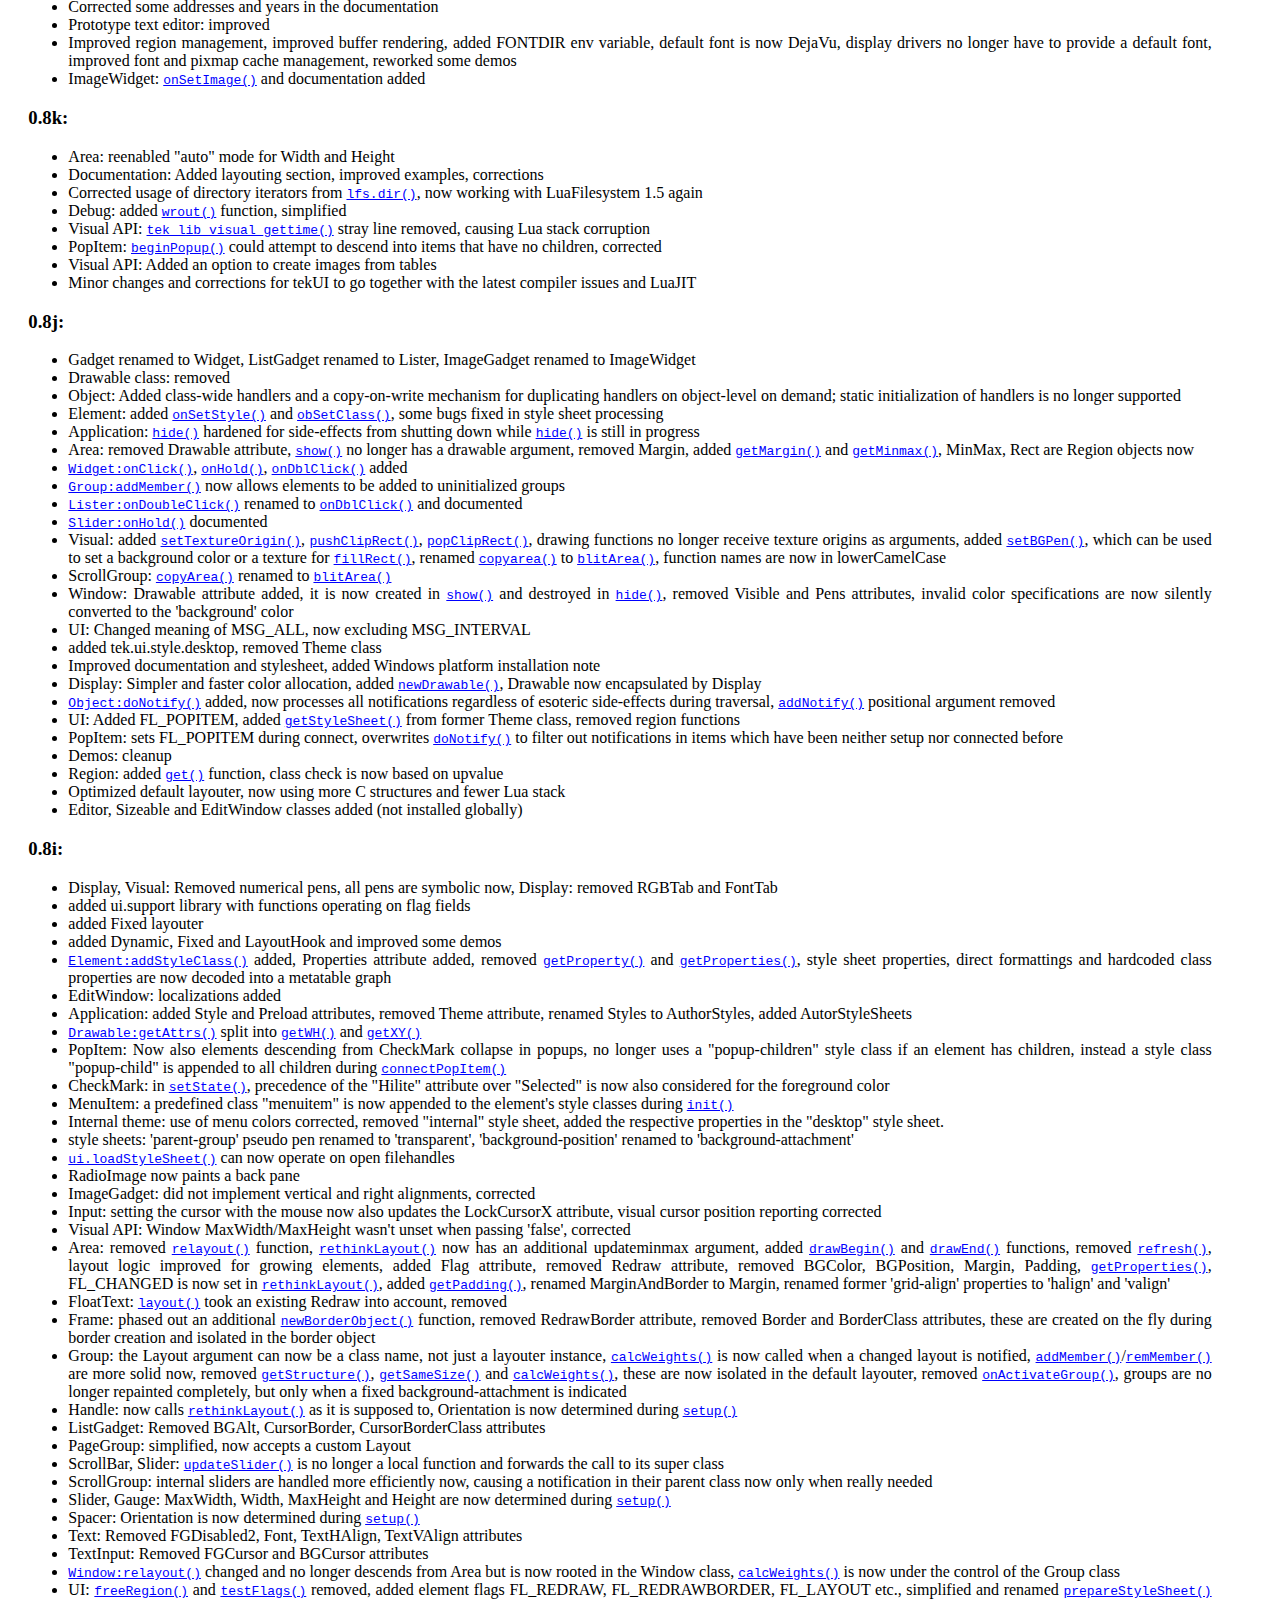
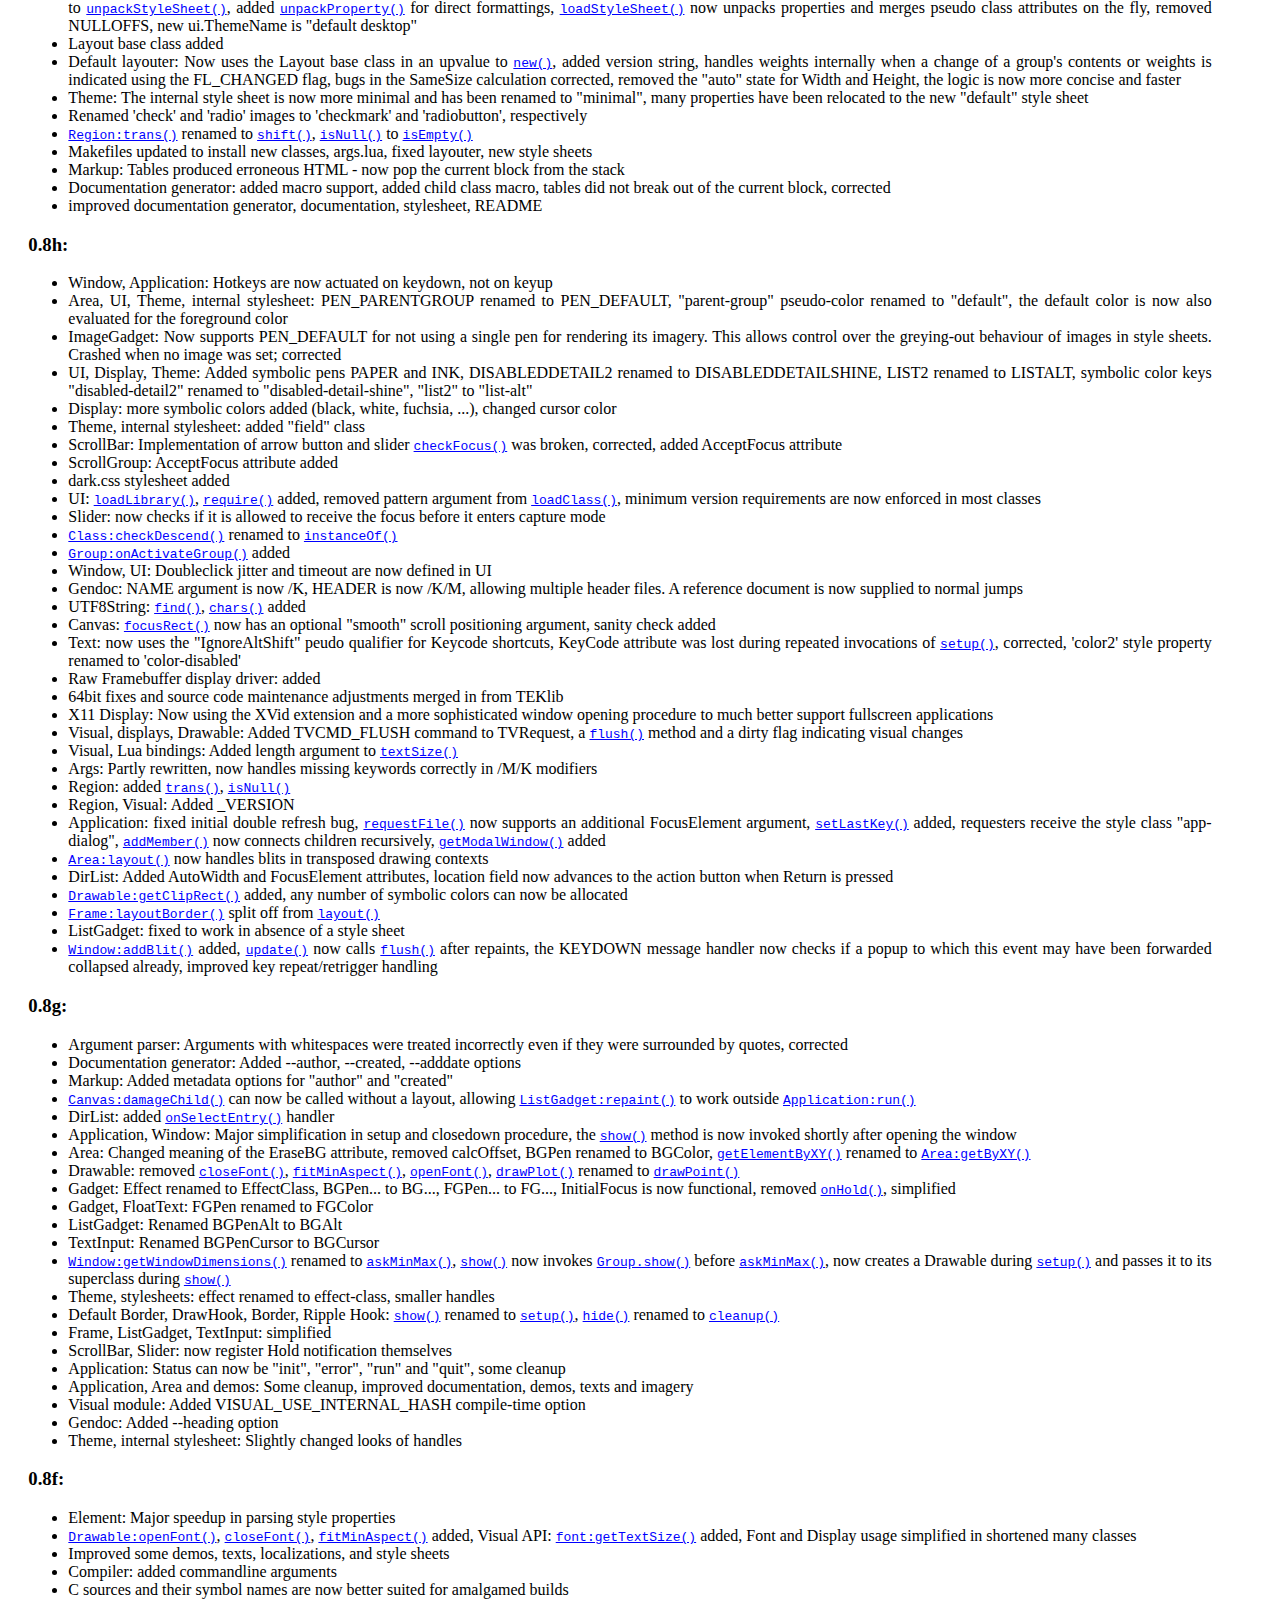
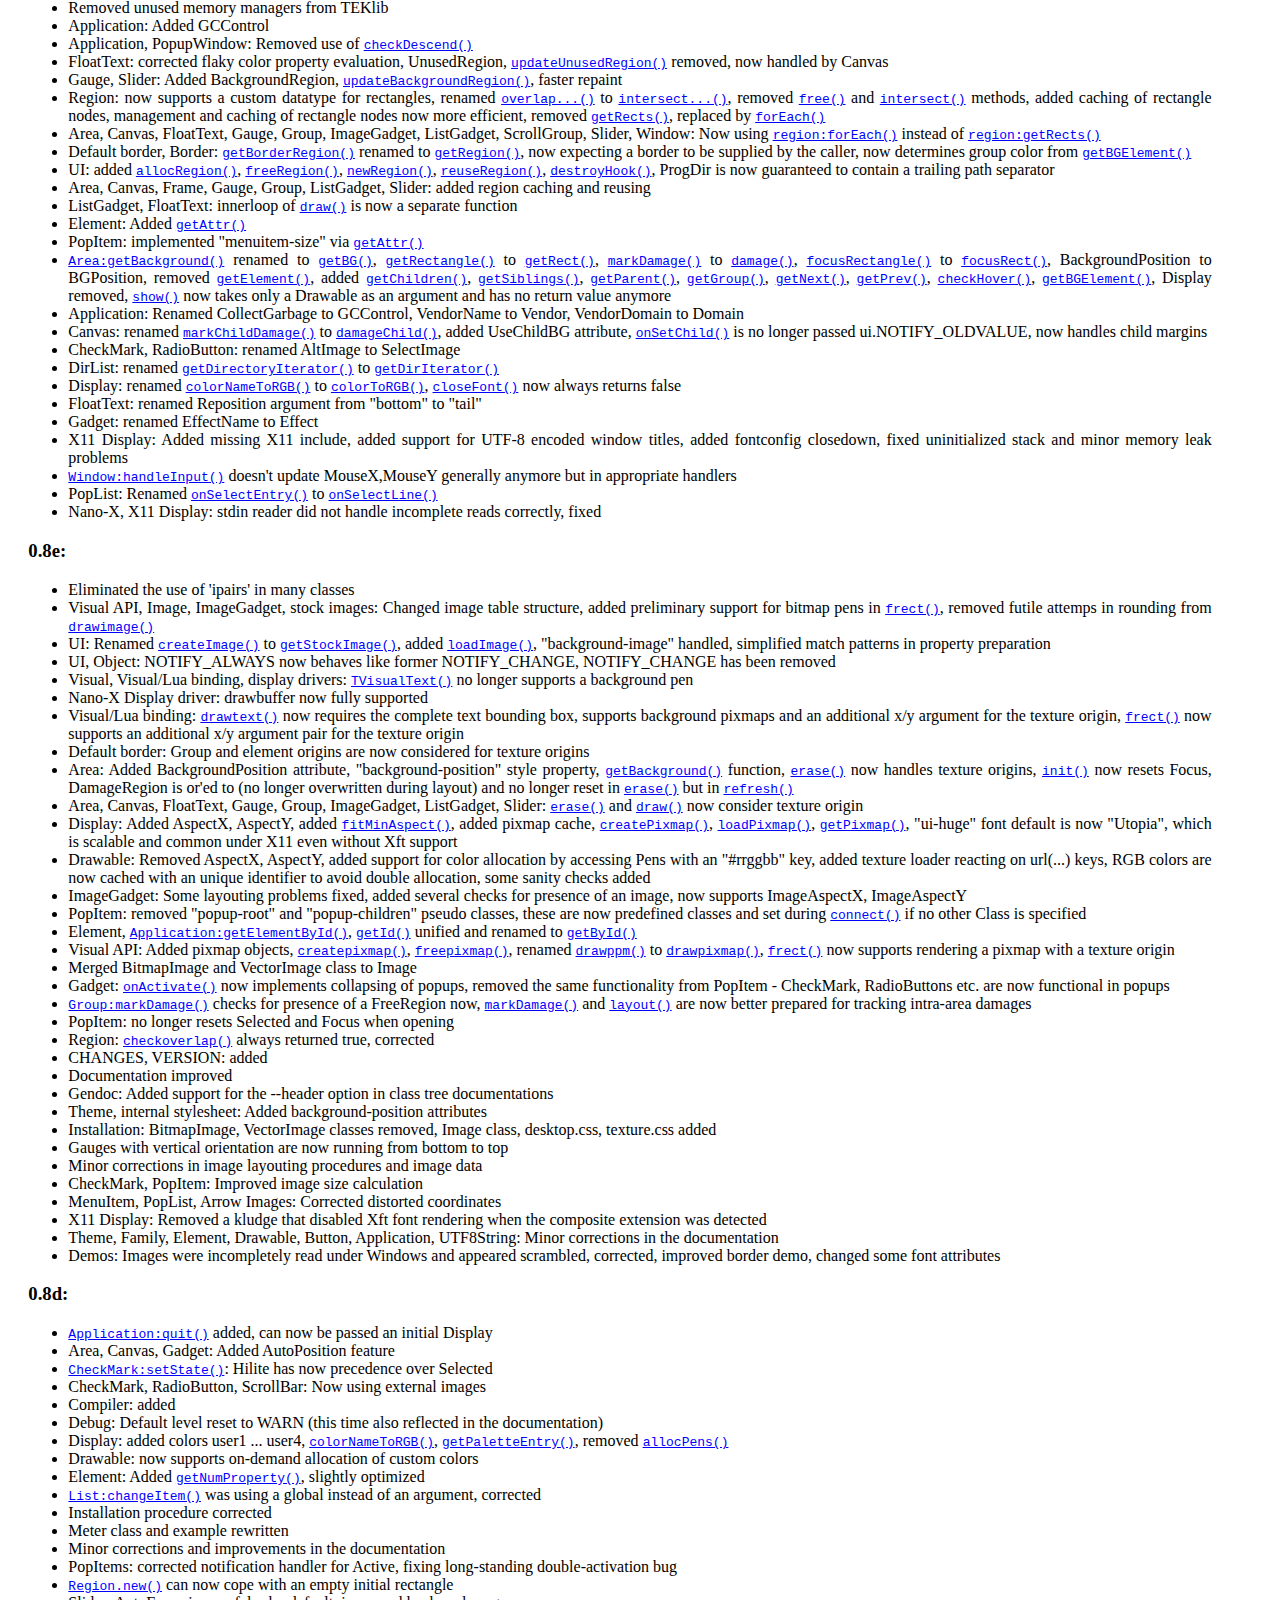
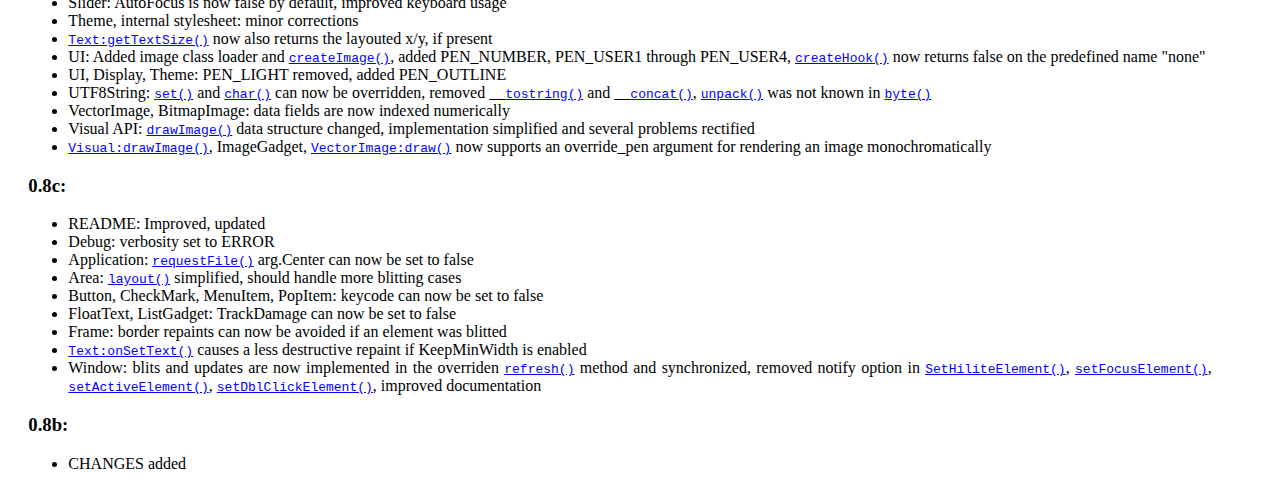
==== commit 2f3291df: "Display, Visual: createPixmap() now allows images to be read from an open file" ====
--- a/doc/changes.html
+++ b/doc/changes.html
@@ -16,6 +16,41 @@
 		<blockquote>
 			<ul>
 				<li>
+					Added basic support for native Linux framebuffer and event interface.
+					Support can be compiled into the raw framebuffer display driver.
+				</li>
+				<li>
+					Raw framebuffers automatically recognize the need for a backbuffer now,
+					e.g. when a VNC server is running on top a Linux framebuffer and the pixel
+					formats differ. Backbuffer support can also be enabled explicitely using
+					ui.ExtraArgs = &quot;fb_backbuffer=true&quot;
+				</li>
+				<li>
+					Linux framebuffer keymaps are compiled-in for now, added tool etc/keymap2c
+					for conversion; default is /usr/share/keymaps/i386/qwerty/us.map.gz
+				</li>
+				<li>
+					UI, Window: Added ui.Mode = &quot;workbench&quot; for displays without a window
+					manager, supporting rudimentary window decorations for close, drag, and
+					resize. Added HaveWindowManager attribute to displays and Visual interface
+				</li>
+				<li>
+					Some restructuring and streamlining in pixel conversion and image loading
+				</li>
+				<li>
+					VNC portnumber can be configured using VNC_PORTNUMBER as well as
+					ui.ExtraArgs = &quot;vnc_portnumber=1234&quot;
+				</li>
+				<li>
+					Displays, Area, Canvas: Some layouting and refresh glitches corrected
+				</li>
+				<li>
+					Windows now better remember their window positions and sizes
+				</li>
+				<li>
+					<a href="manual.html#createPixmap"><code>createPixmap()</code></a> can now read images from open file handles
+				</li>
+				<li>
 					Input: doubleclick marks the whole line now
 				</li>
 				<li>
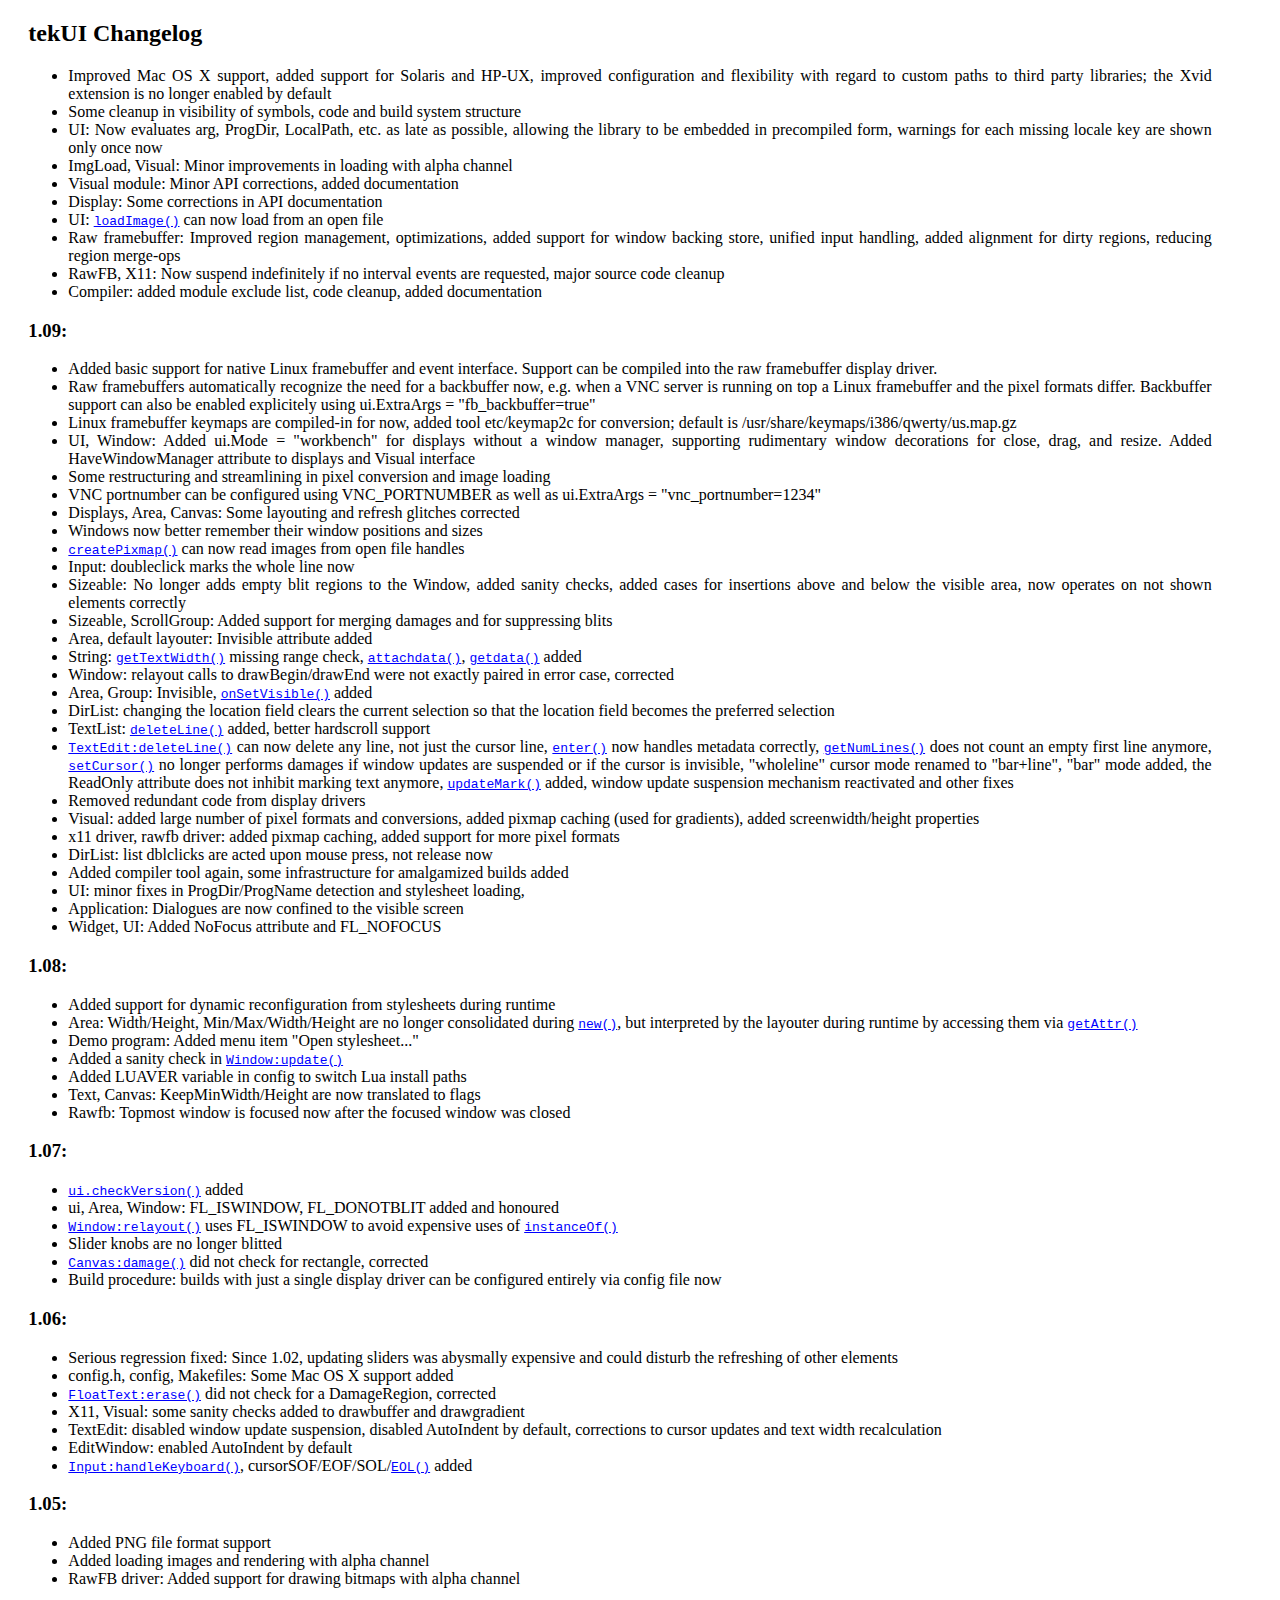
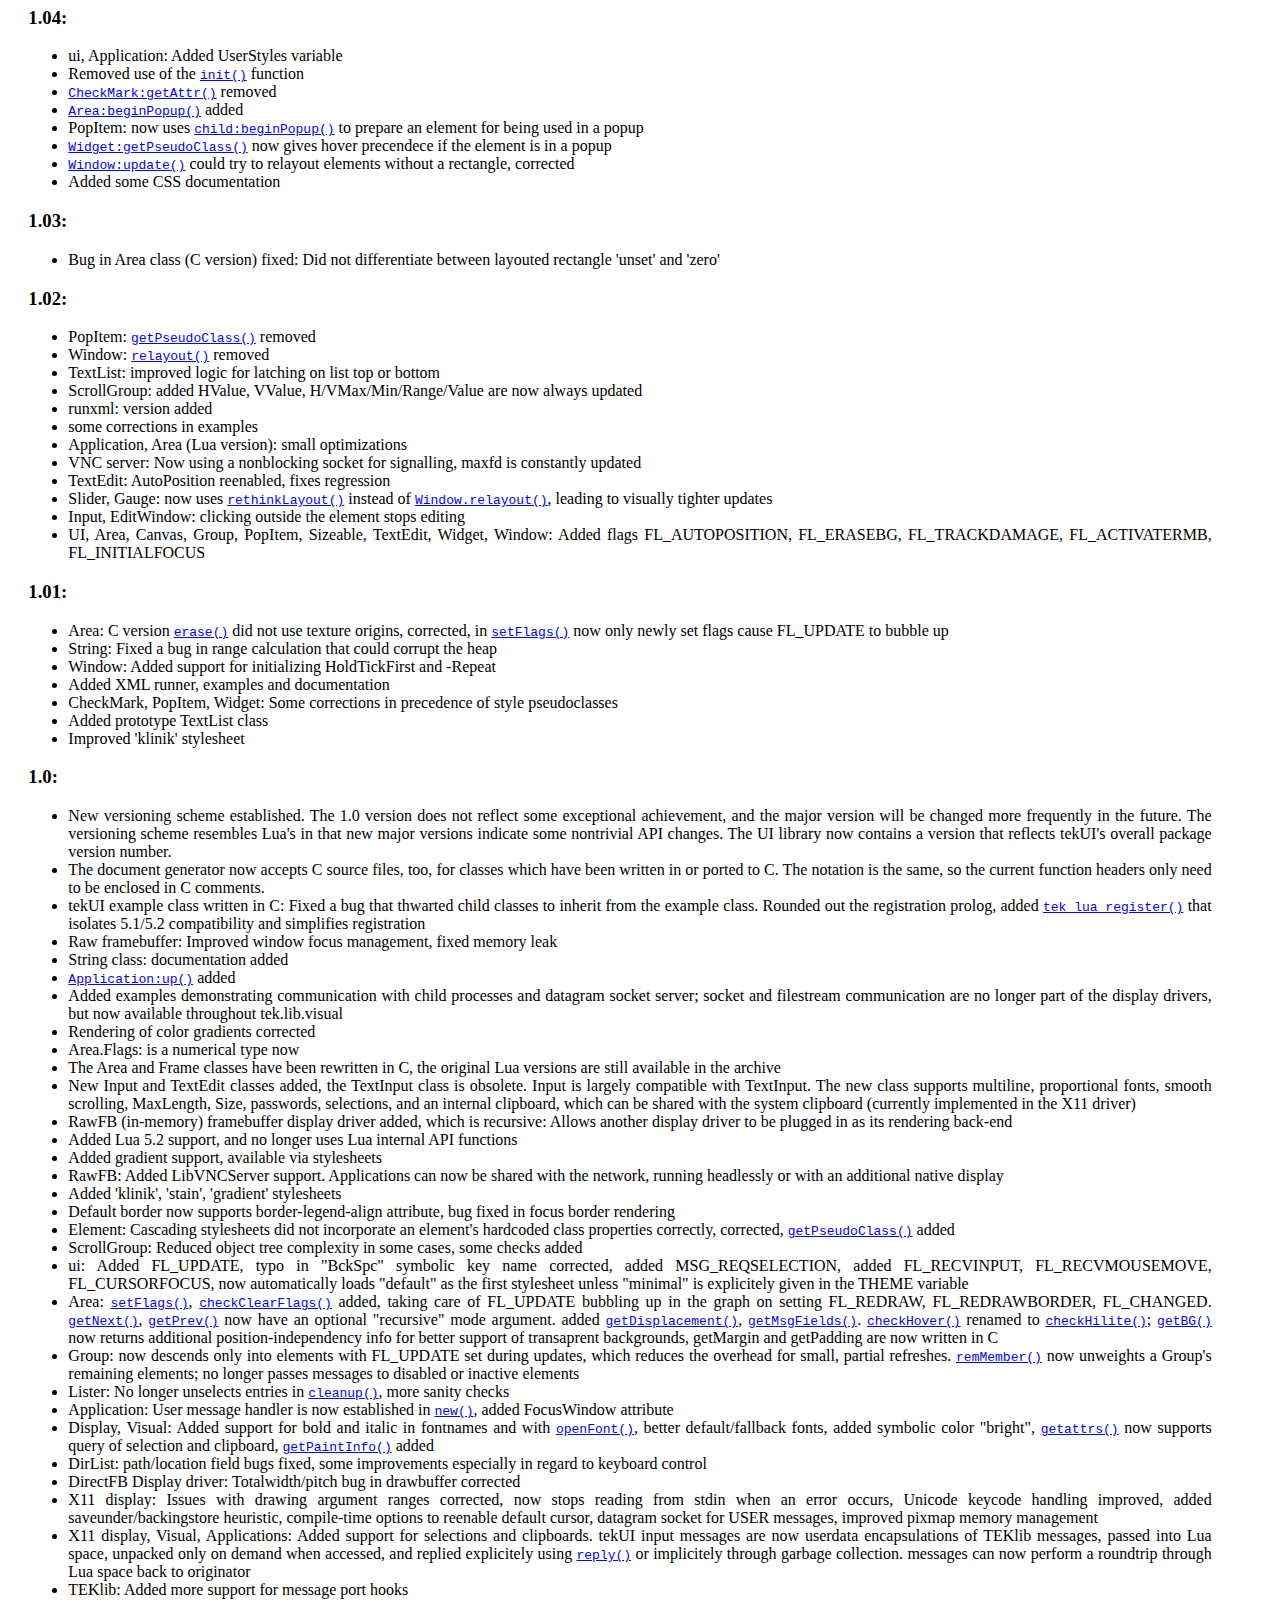
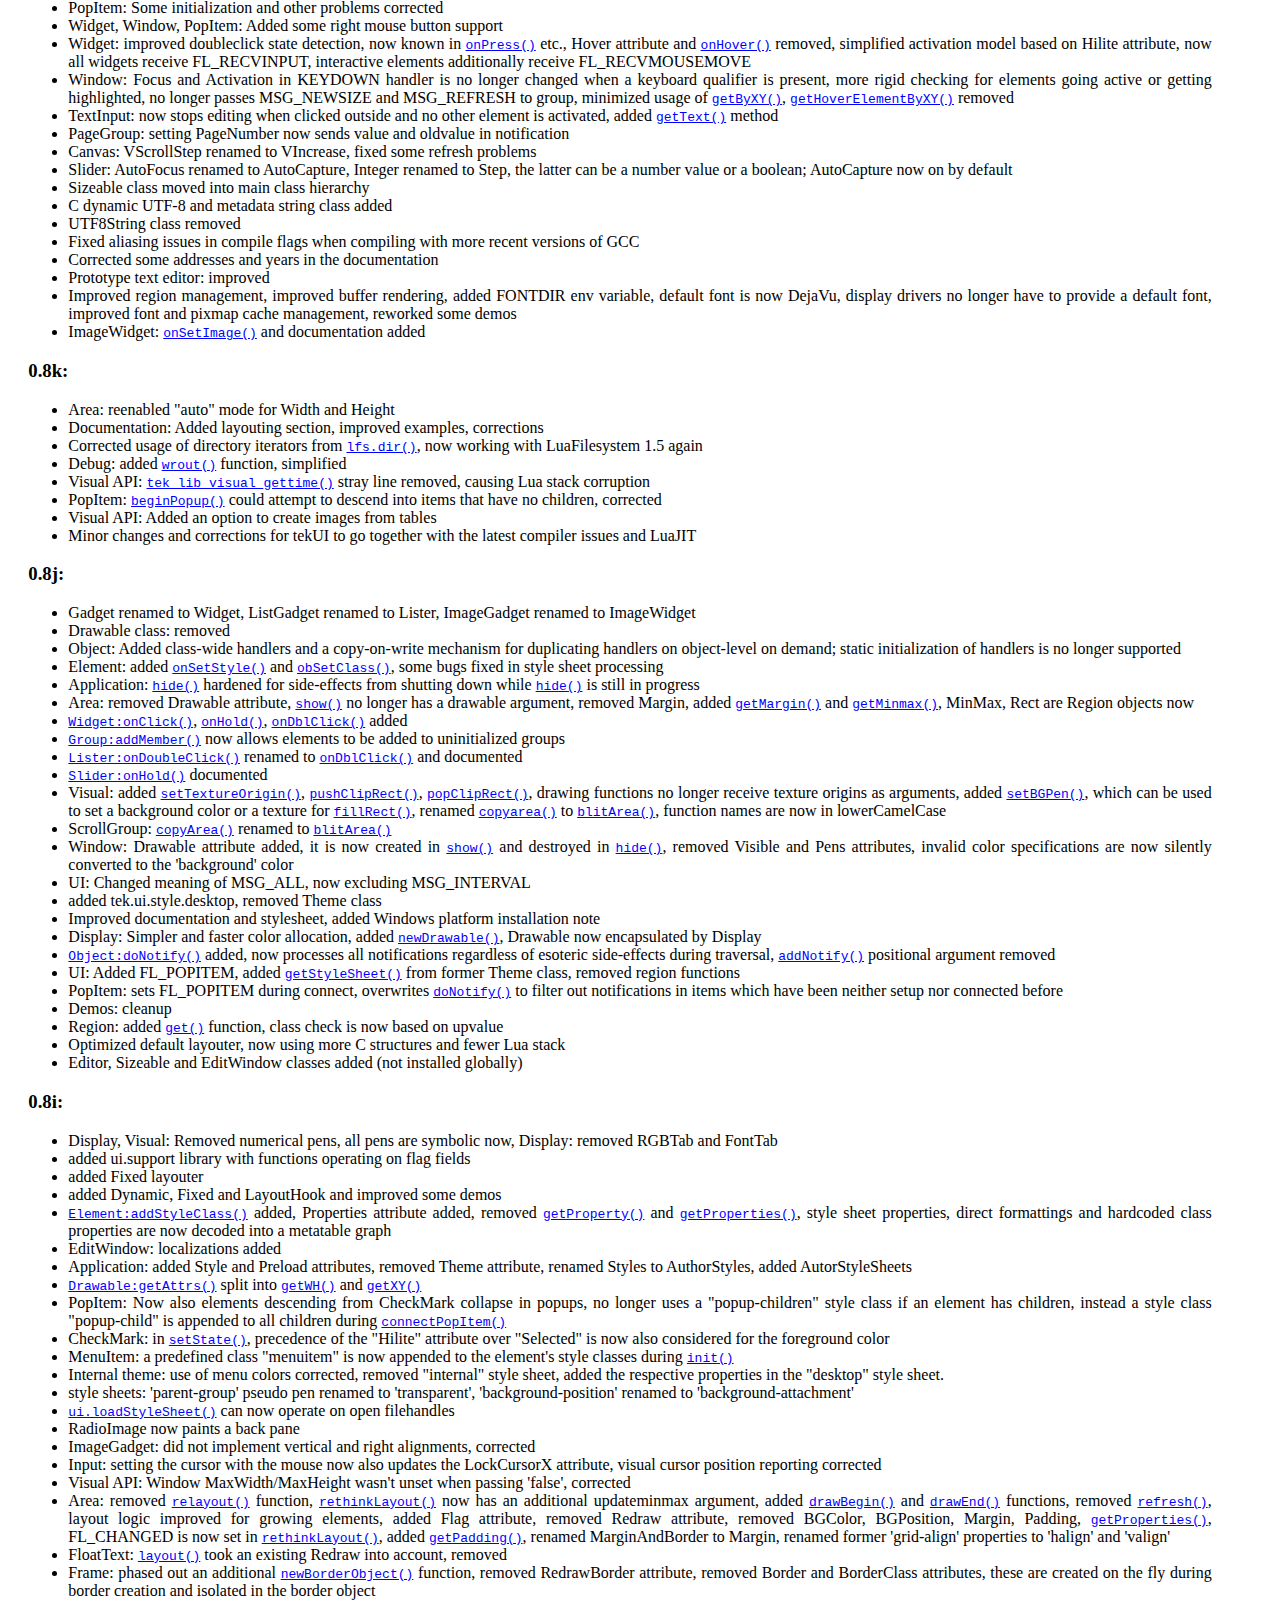
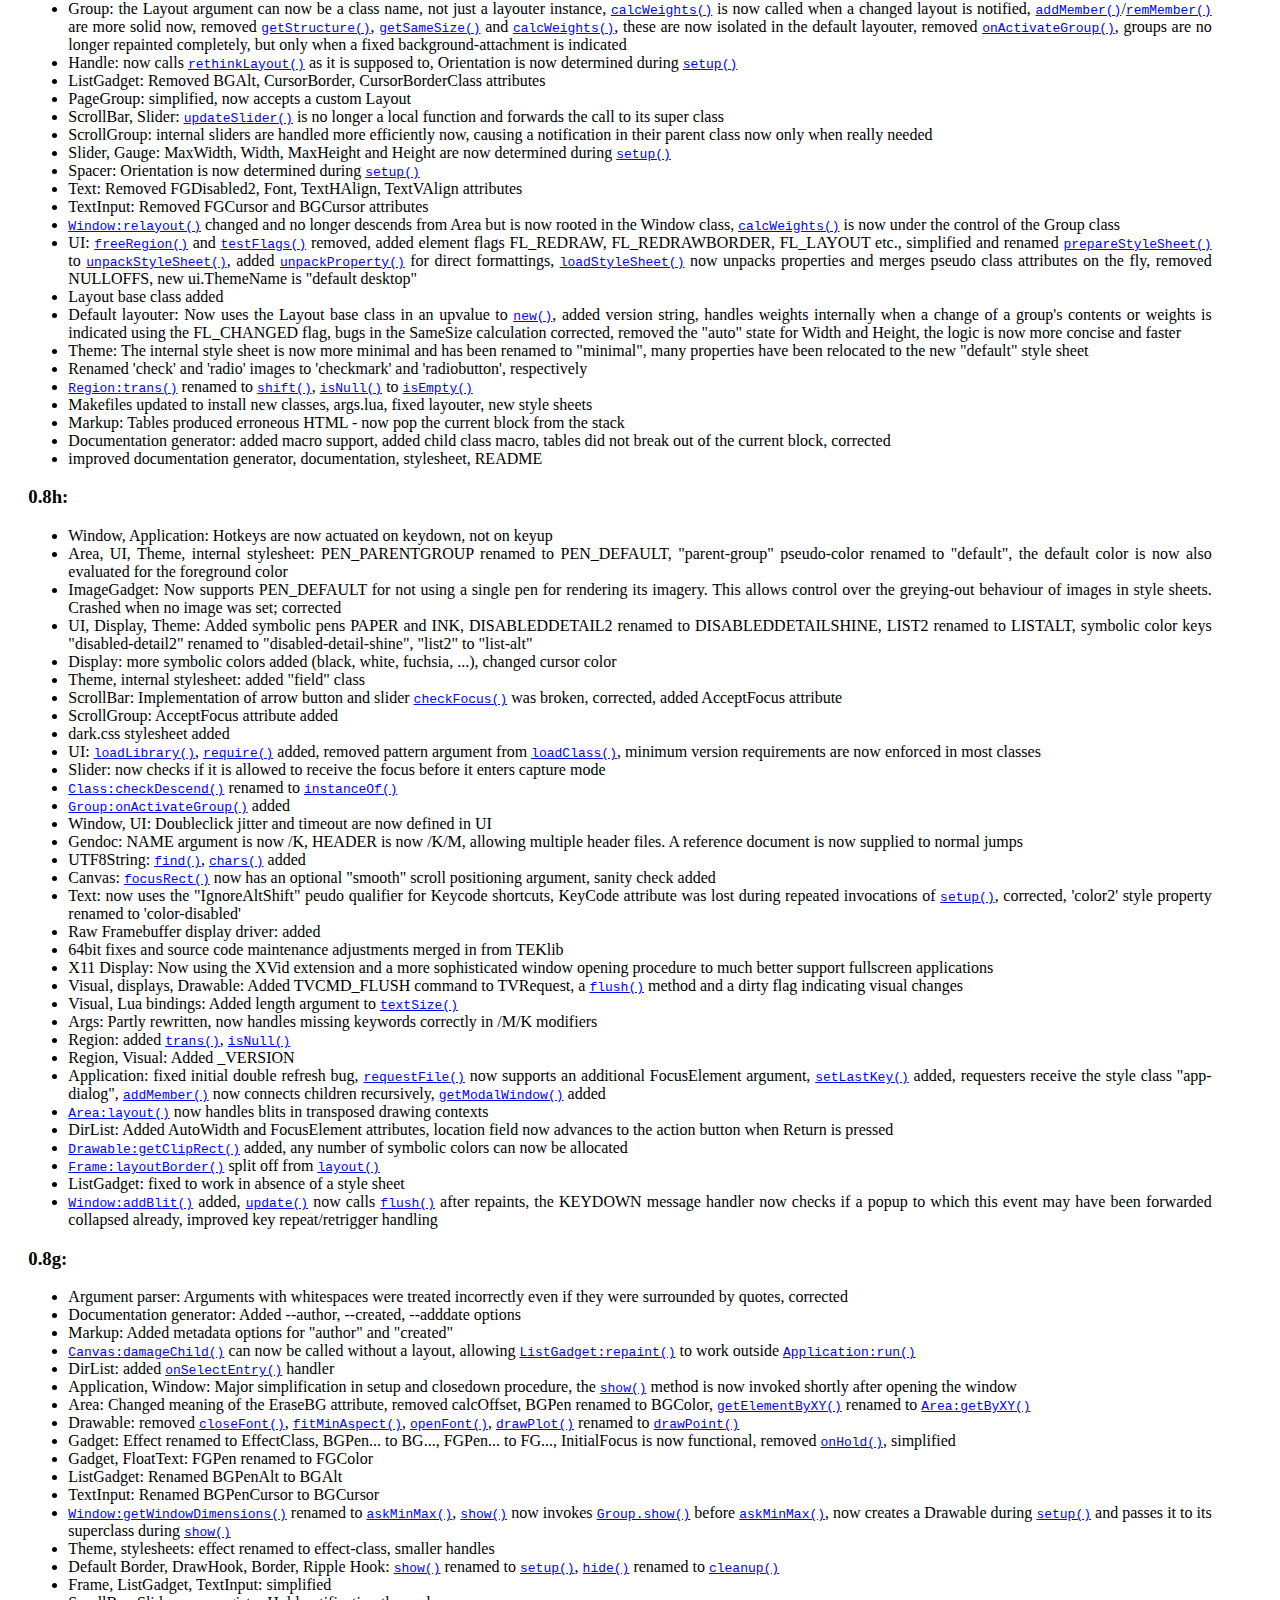
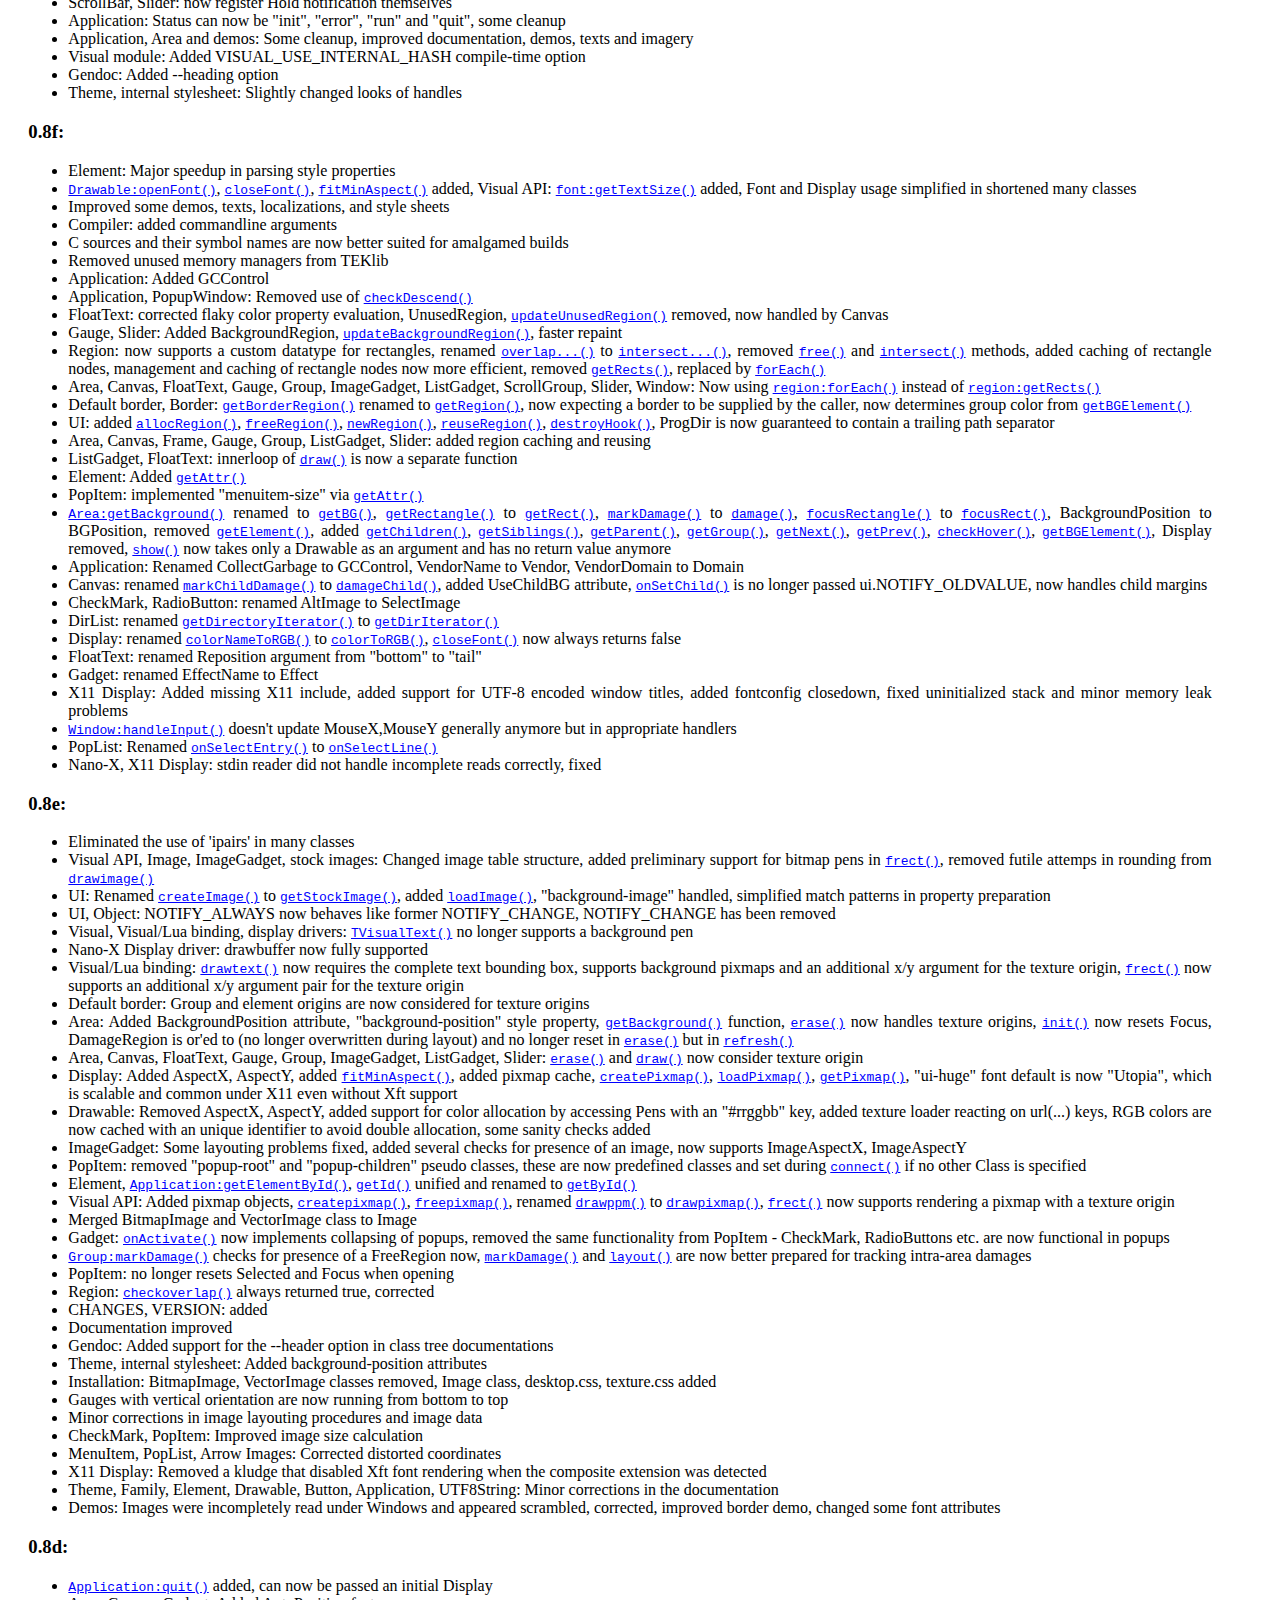
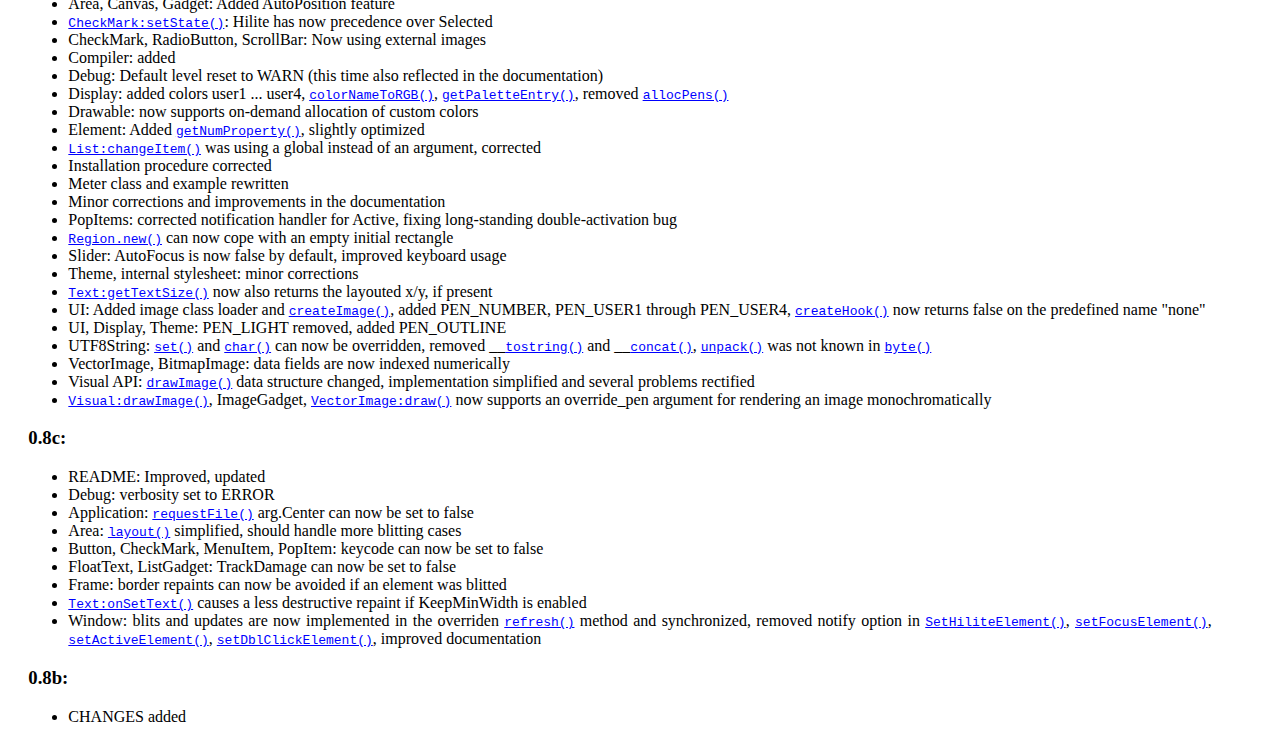
==== commit c7fd0012: "Added support for Solaris and HP-UX, improved configuration and flexibility with regard to custom pa" ====
--- a/doc/changes.html
+++ b/doc/changes.html
@@ -10,6 +10,47 @@
 		<h2>
 			tekUI Changelog
 		</h2>
+		<blockquote>
+			<ul>
+				<li>
+					Improved Mac OS X support, added support for Solaris and HP-UX, improved
+					configuration and flexibility with regard to custom paths to third party
+					libraries; the Xvid extension is no longer enabled by default
+				</li>
+				<li>
+					Some cleanup in visibility of symbols, code and build system structure
+				</li>
+				<li>
+					UI: Now evaluates arg, ProgDir, LocalPath, etc. as late as possible,
+					allowing the library to be embedded in precompiled form, warnings for
+					each missing locale key are shown only once now
+				</li>
+				<li>
+					ImgLoad, Visual: Minor improvements in loading with alpha channel
+				</li>
+				<li>
+					Visual module: Minor API corrections, added documentation
+				</li>
+				<li>
+					Display: Some corrections in API documentation
+				</li>
+				<li>
+					UI: <a href="manual.html#loadImage"><code>loadImage()</code></a> can now load from an open file
+				</li>
+				<li>
+					Raw framebuffer: Improved region management, optimizations, added
+					support for window backing store, unified input handling, added alignment
+					for dirty regions, reducing region merge-ops
+				</li>
+				<li>
+					RawFB, X11: Now suspend indefinitely if no interval events are requested,
+					major source code cleanup
+				</li>
+				<li>
+					Compiler: added module exclude list, code cleanup, added documentation
+				</li>
+			</ul>
+		</blockquote>
 		<h3>
 			1.09:
 		</h3>
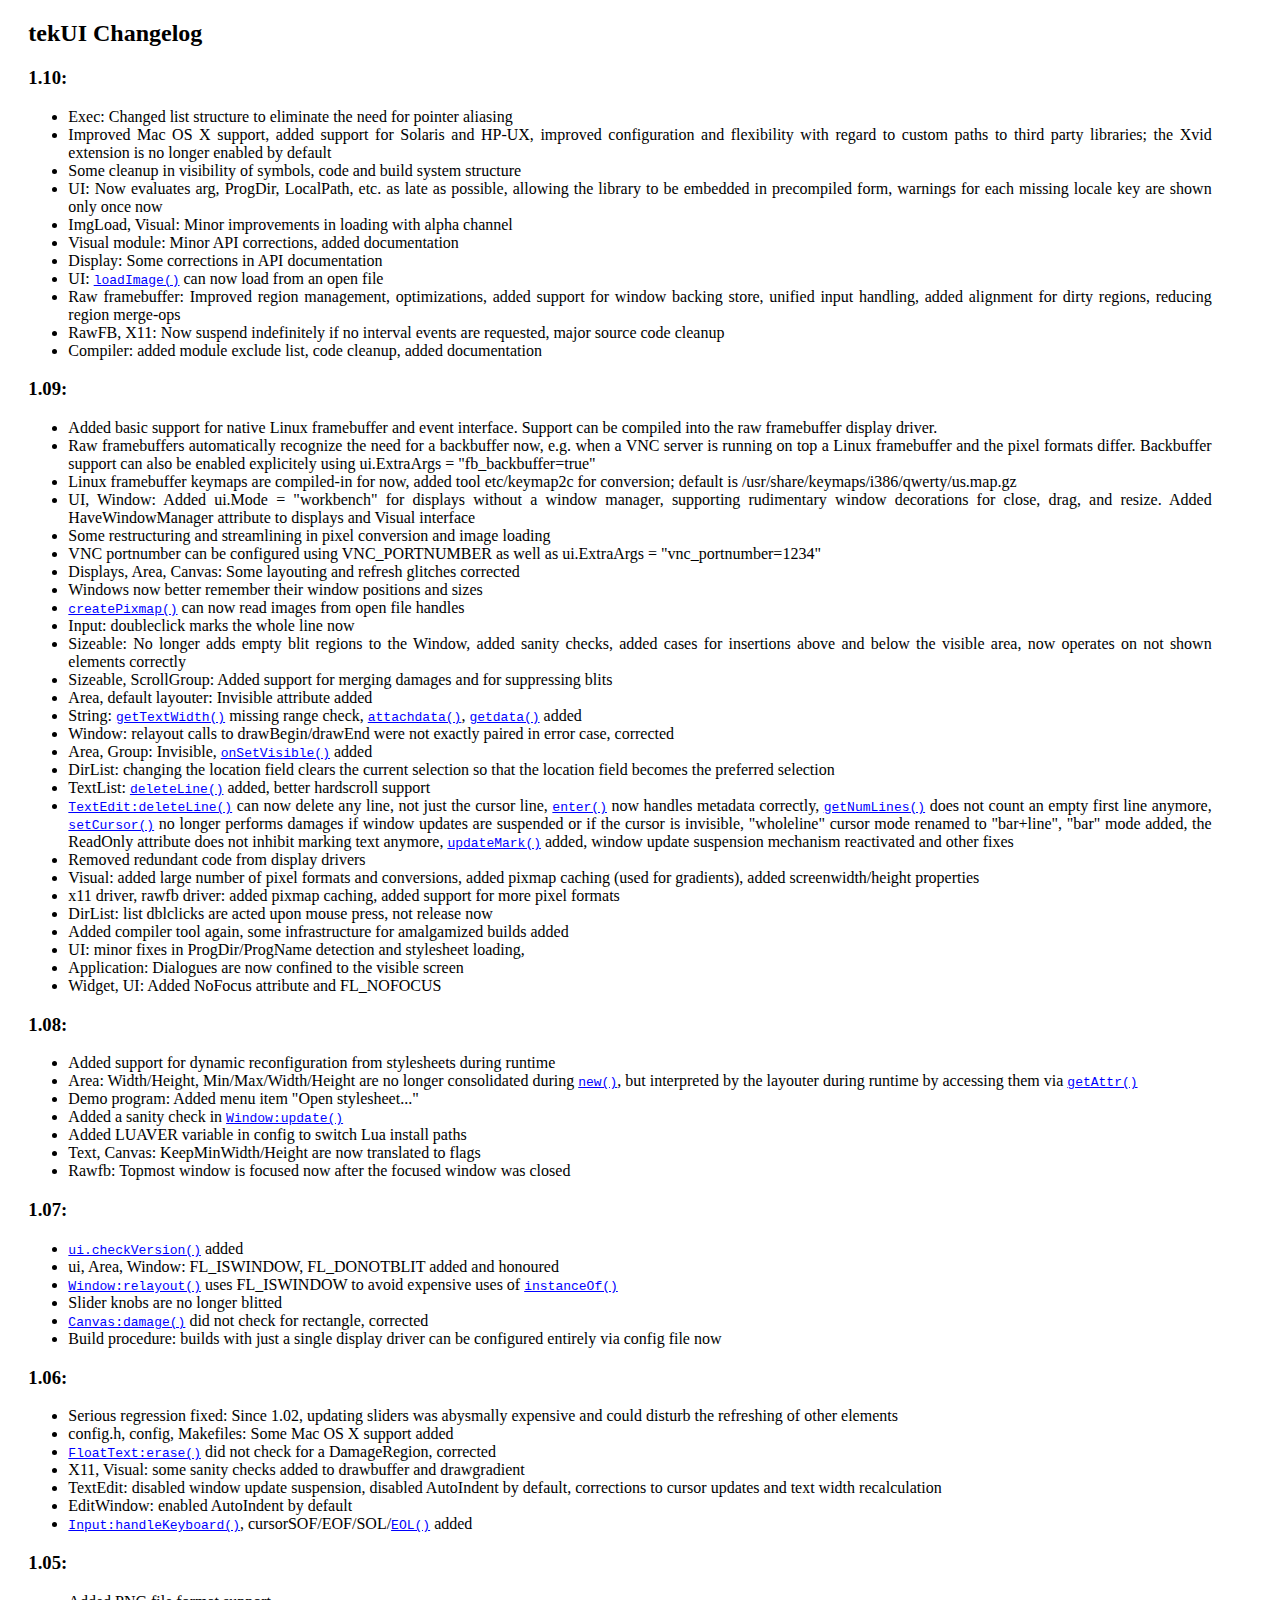
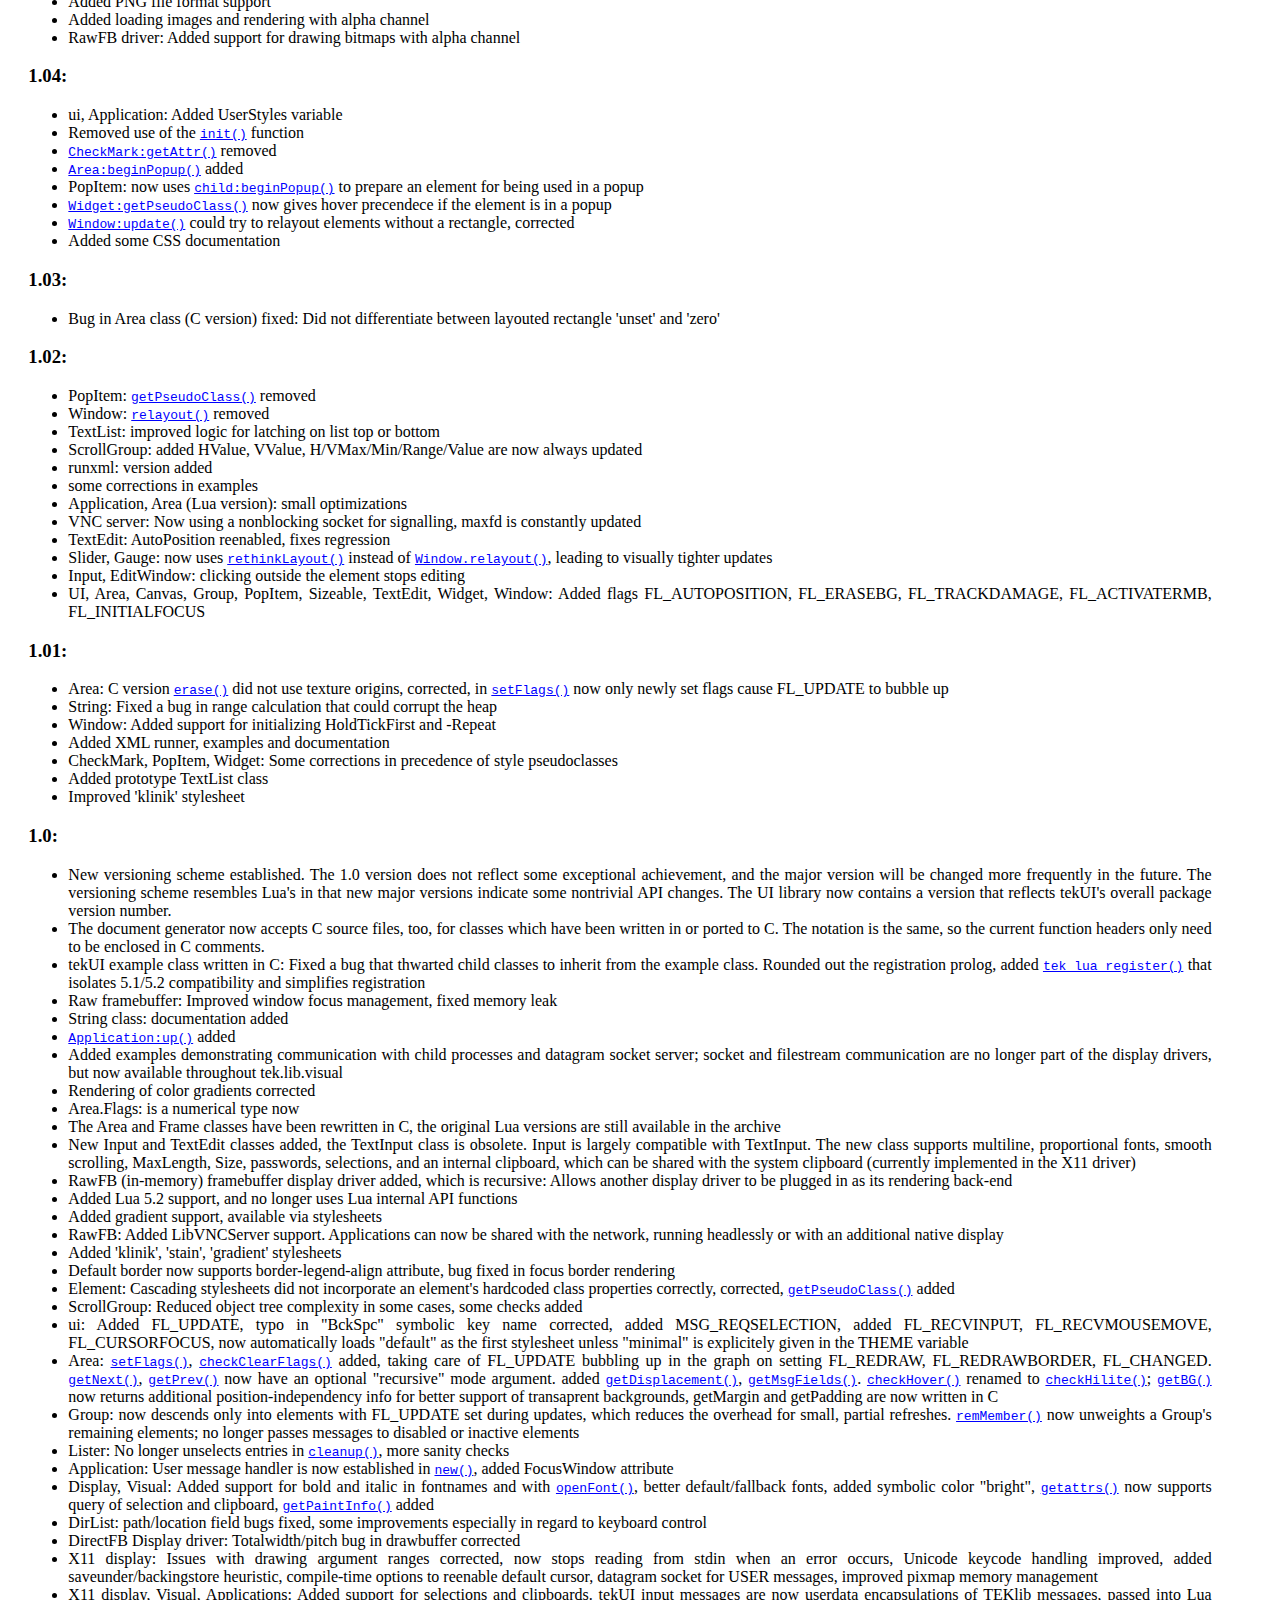
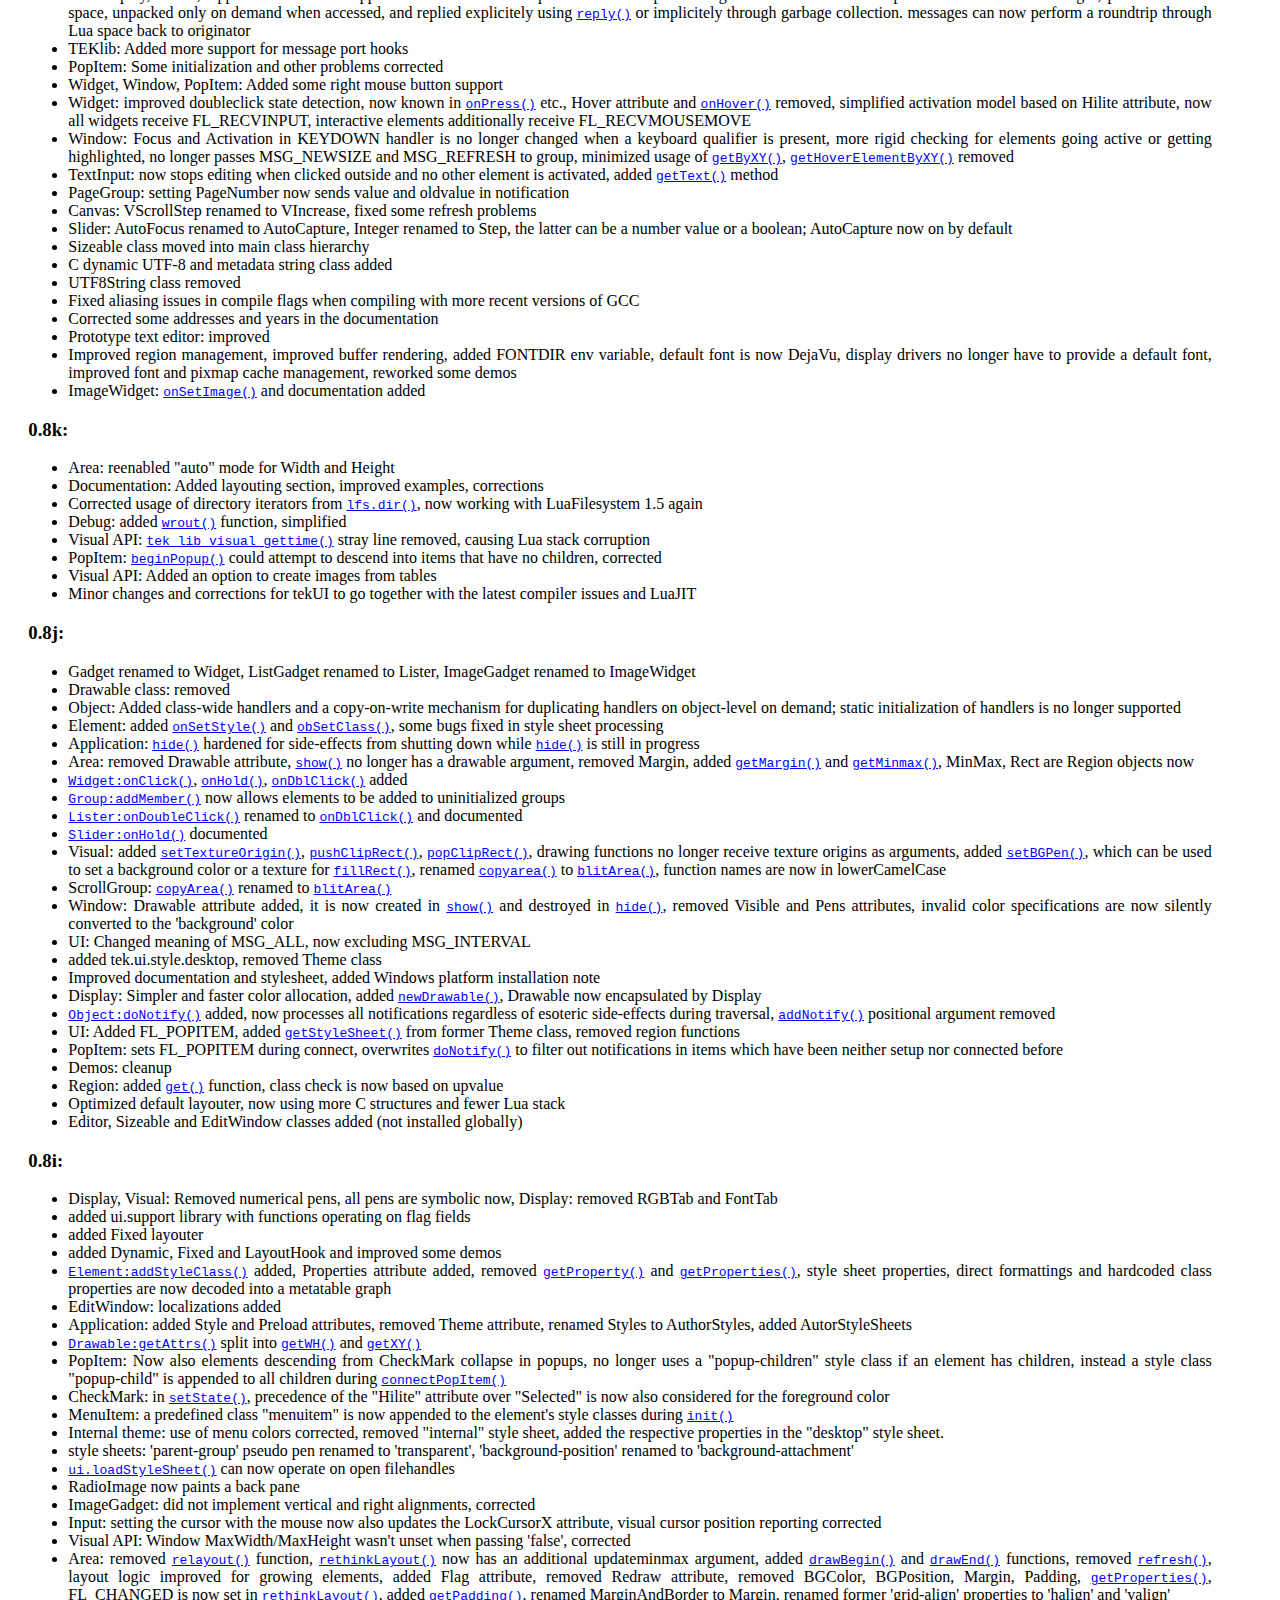
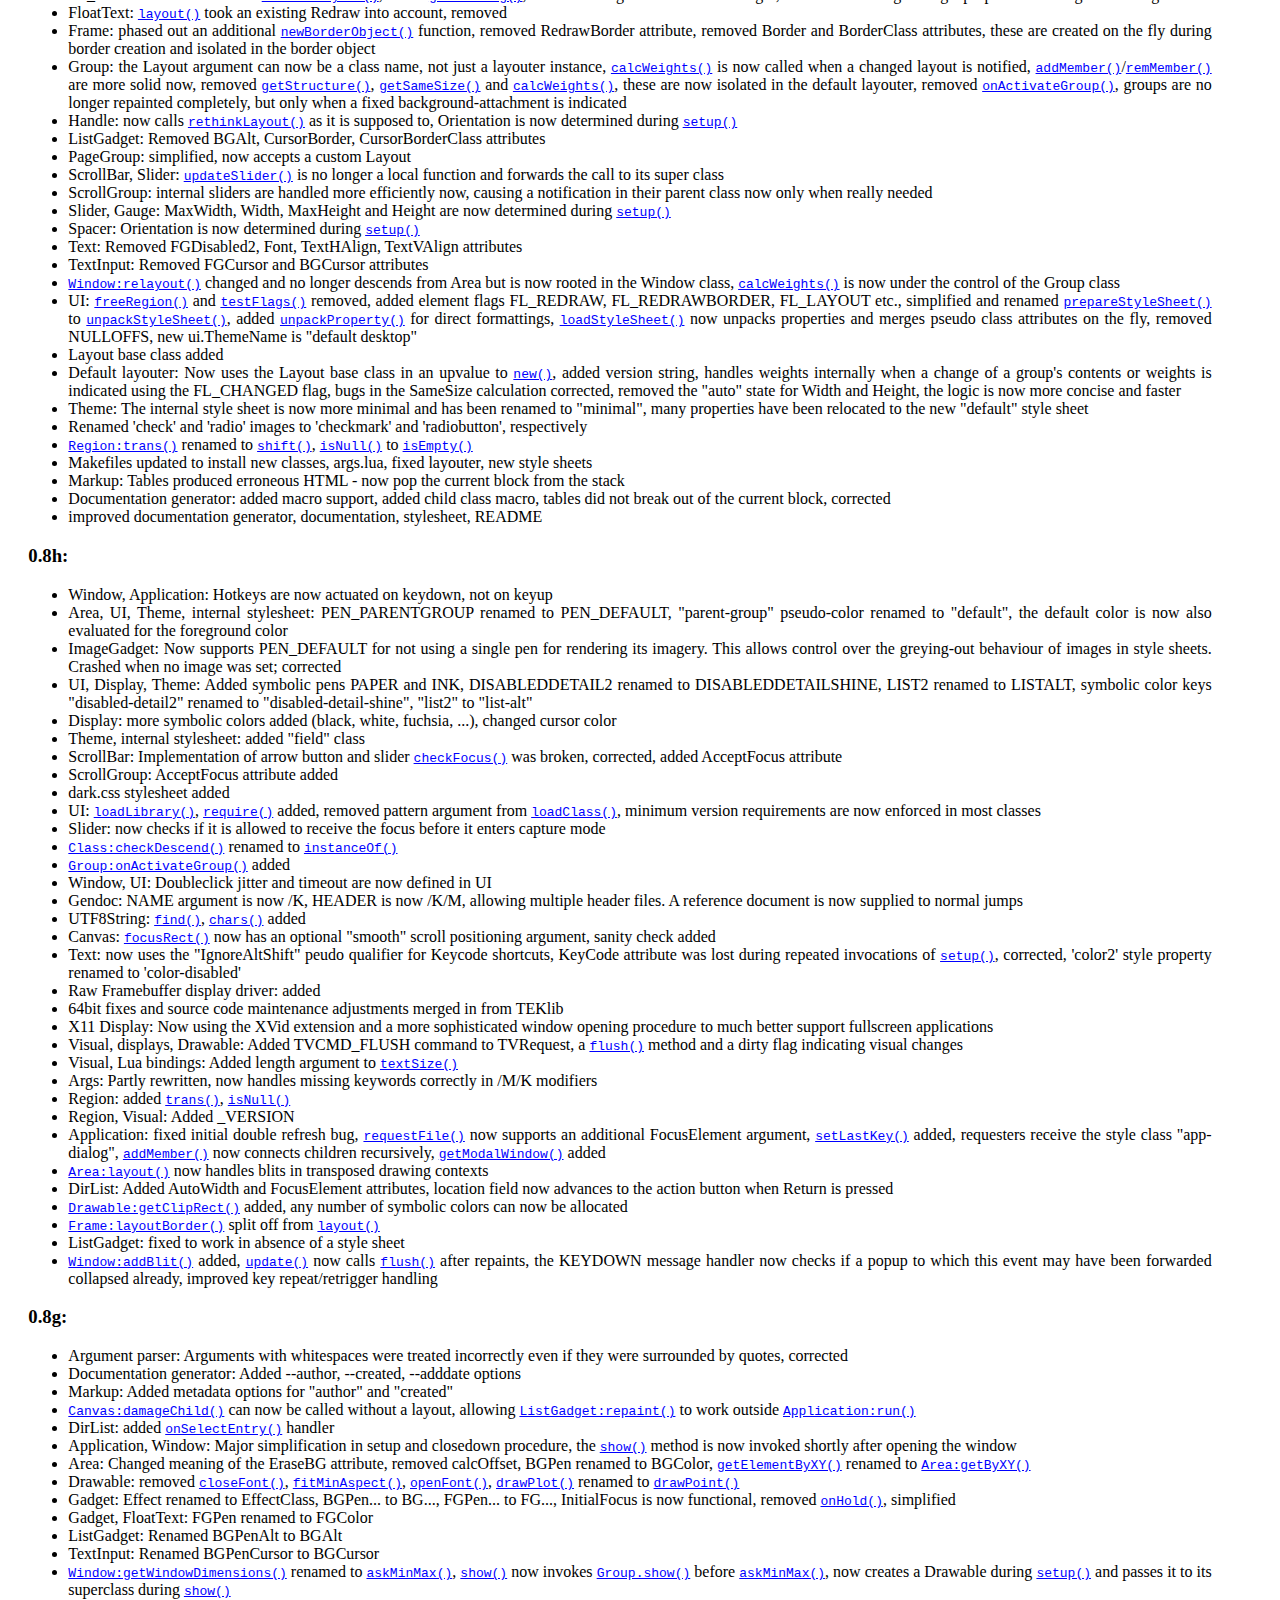
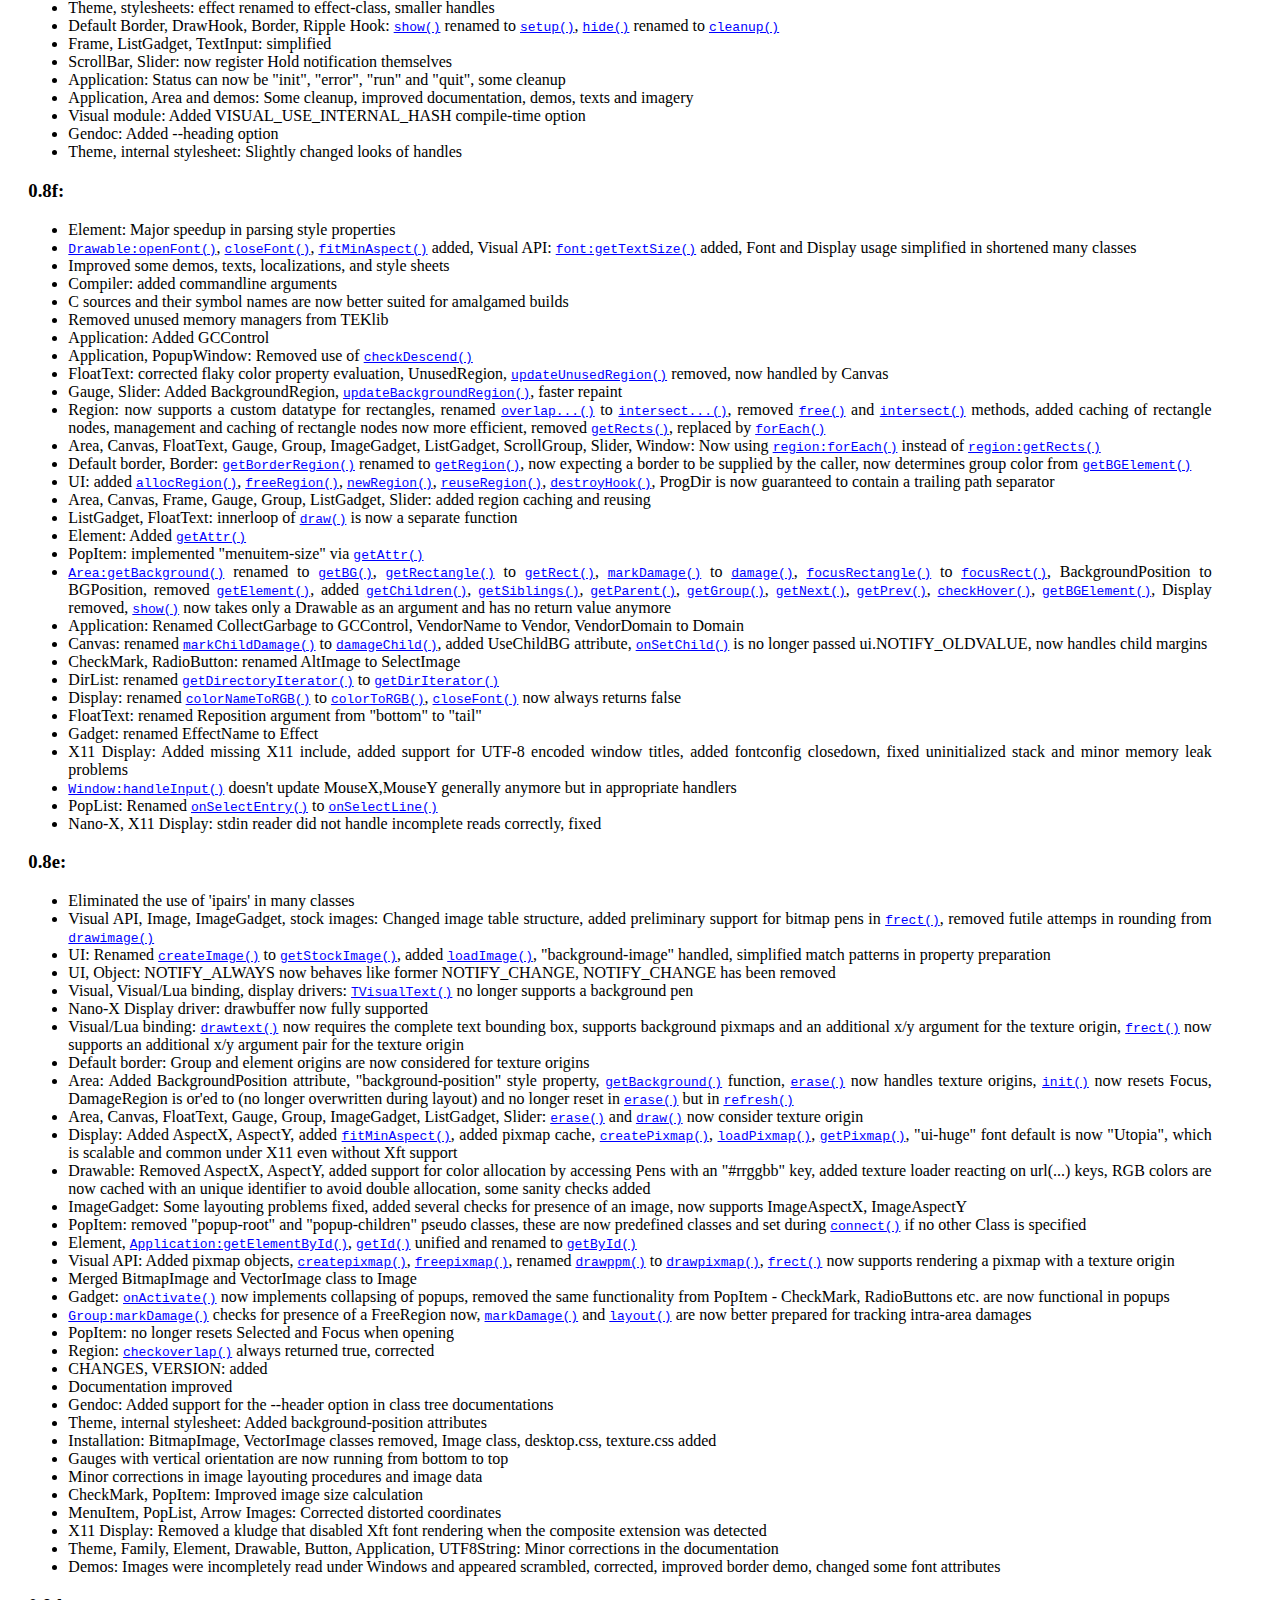
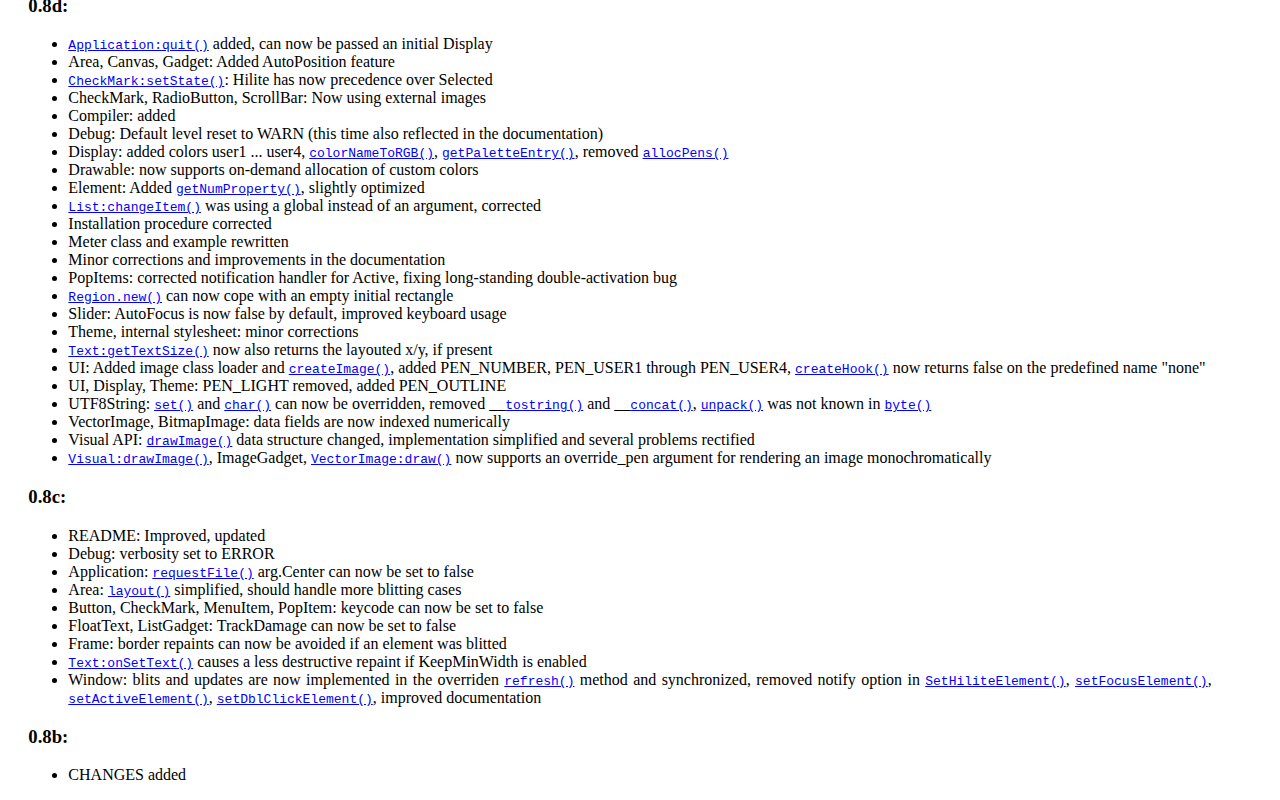
==== commit 4b7f5327: "A few minor updates to changes and readme" ====
--- a/doc/changes.html
+++ b/doc/changes.html
@@ -10,8 +10,14 @@
 		<h2>
 			tekUI Changelog
 		</h2>
-		<blockquote>
-			<ul>
+		<h3>
+			1.10:
+		</h3>
+		<blockquote>
+			<ul>
+				<li>
+					Exec: Changed list structure to eliminate the need for pointer aliasing
+				</li>
 				<li>
 					Improved Mac OS X support, added support for Solaris and HP-UX, improved
 					configuration and flexibility with regard to custom paths to third party
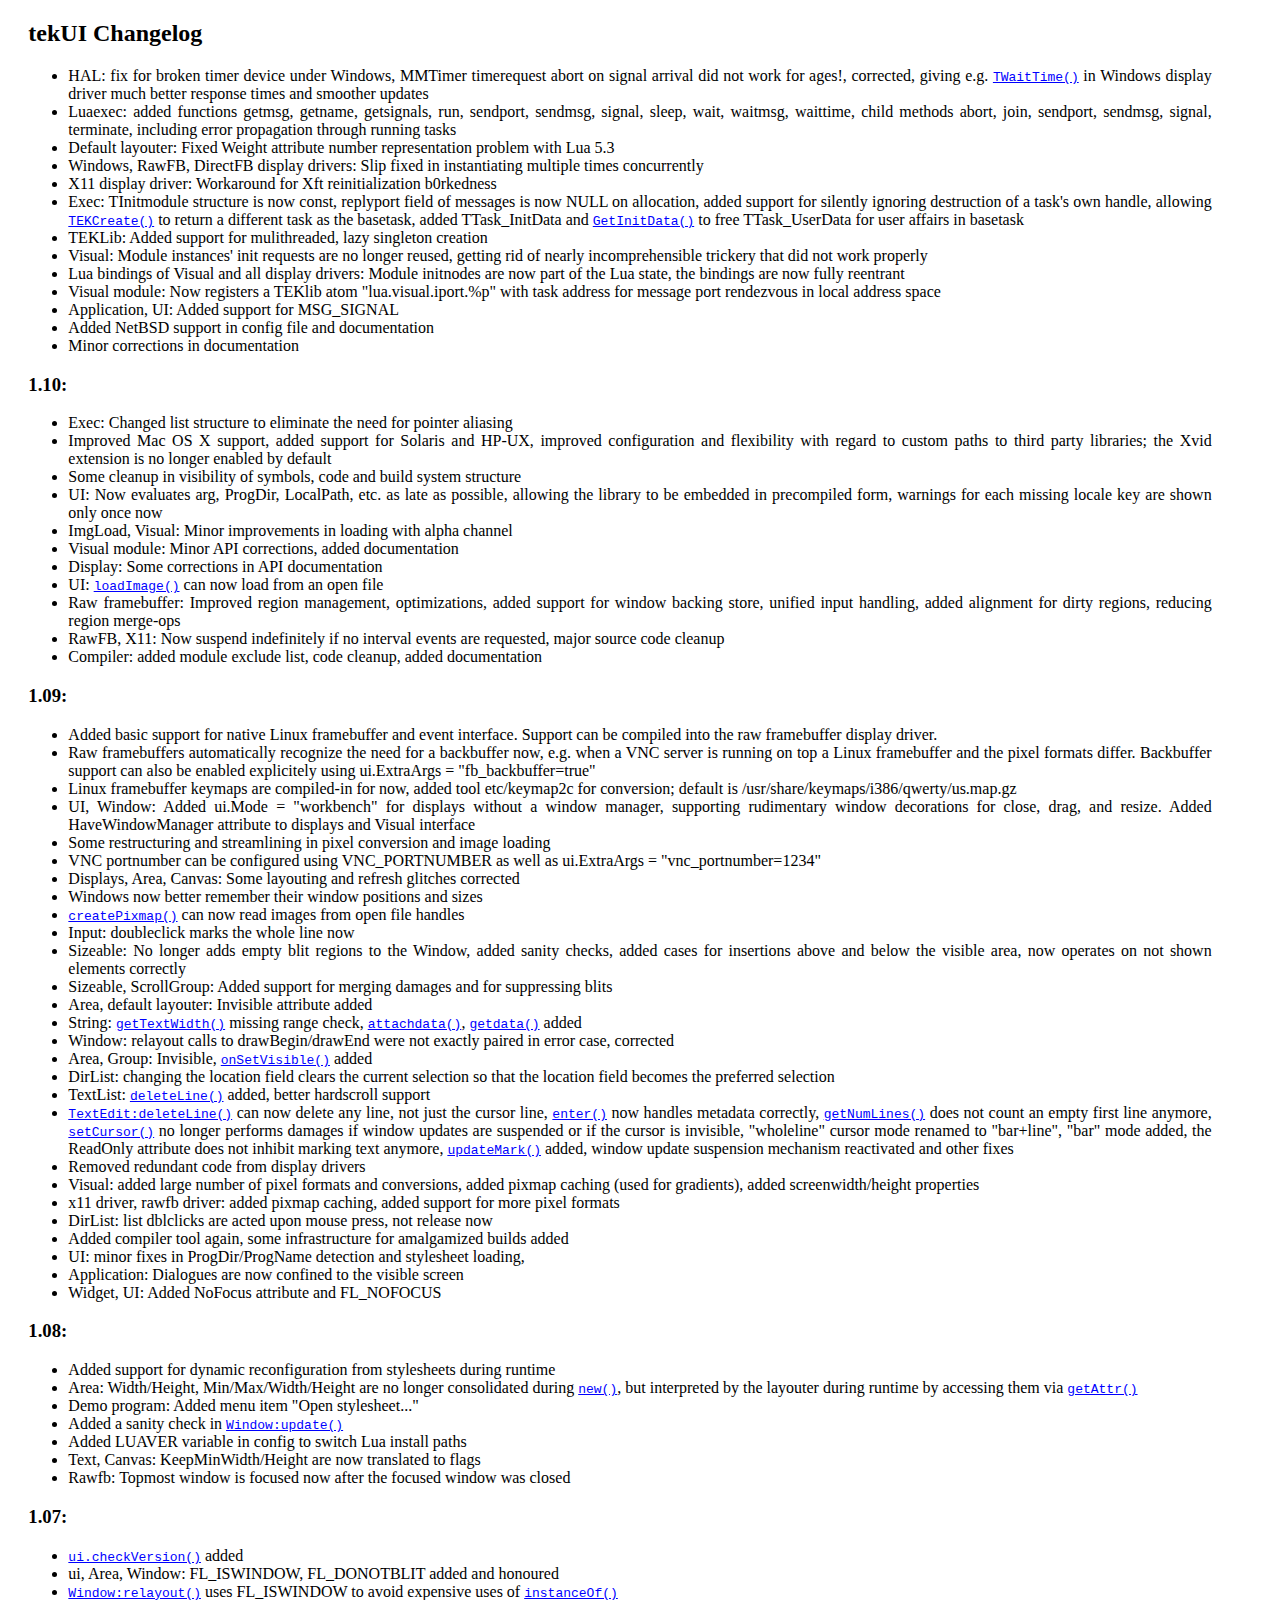
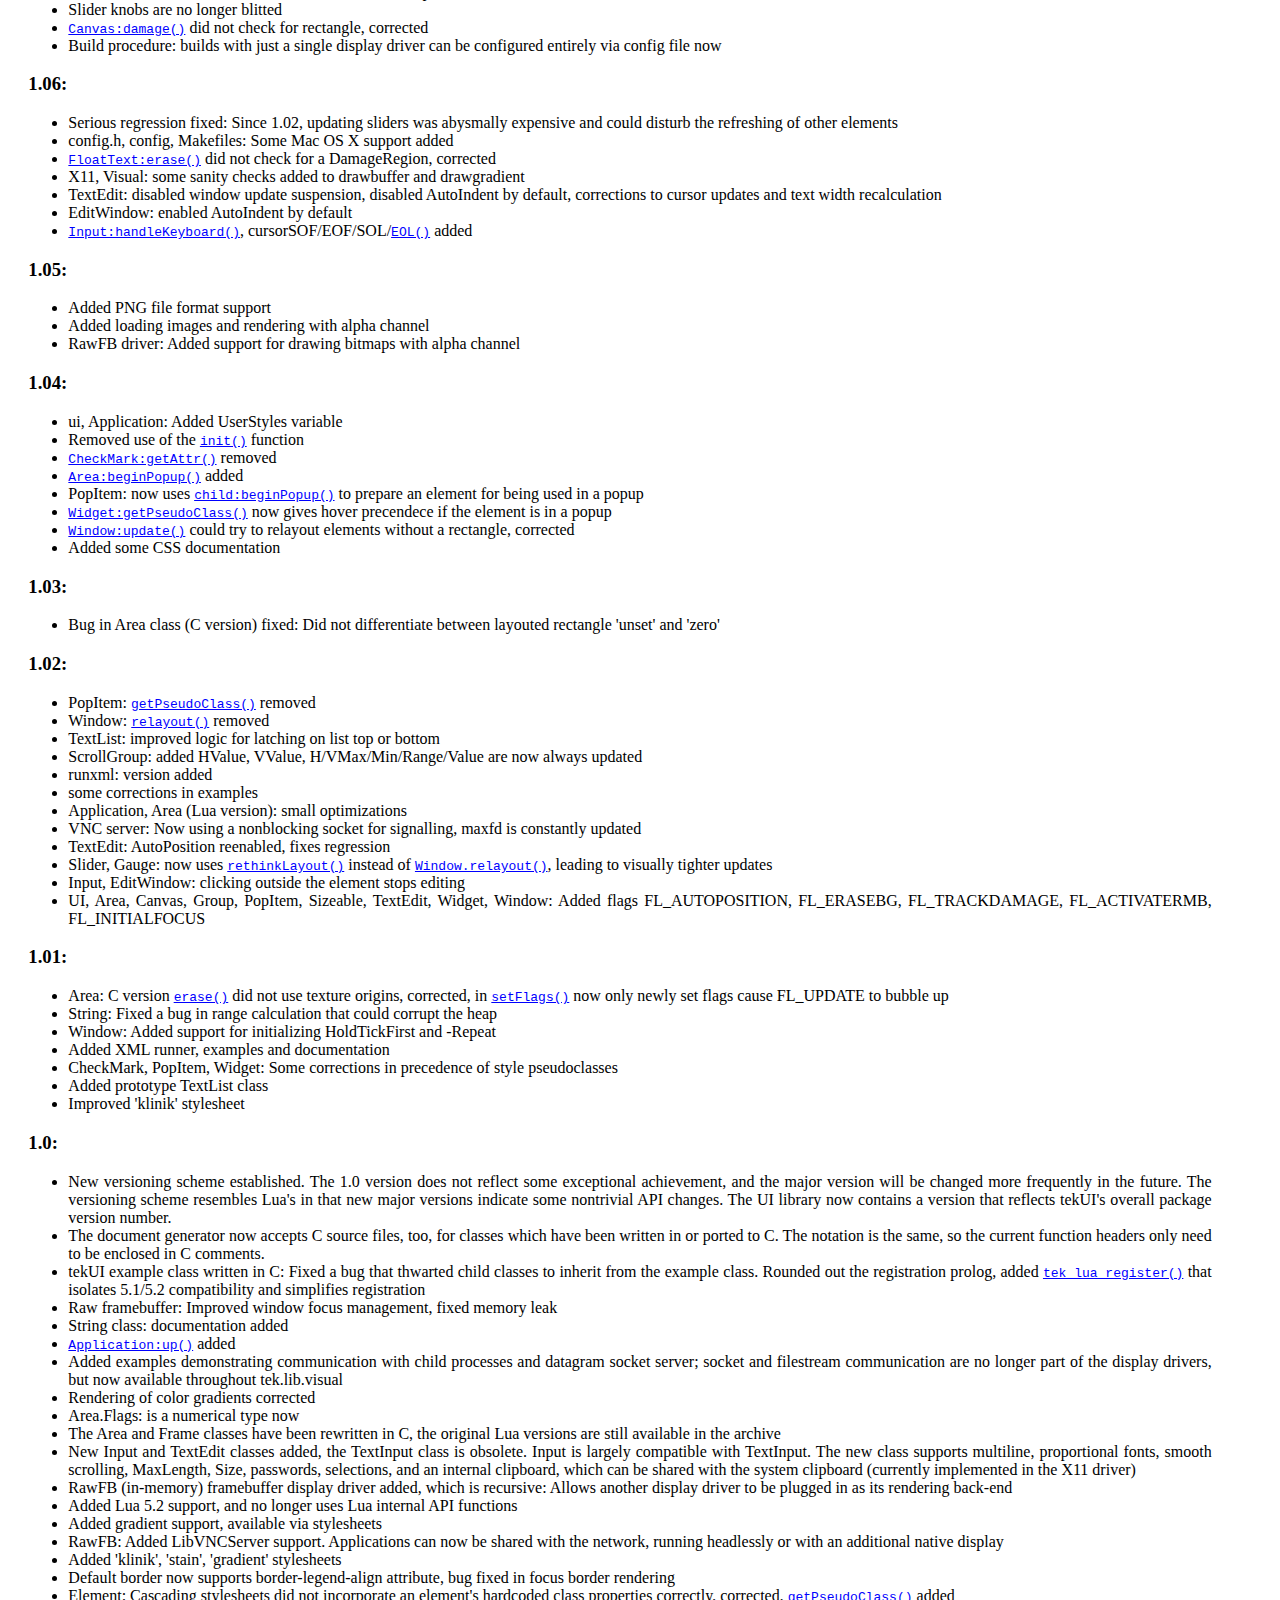
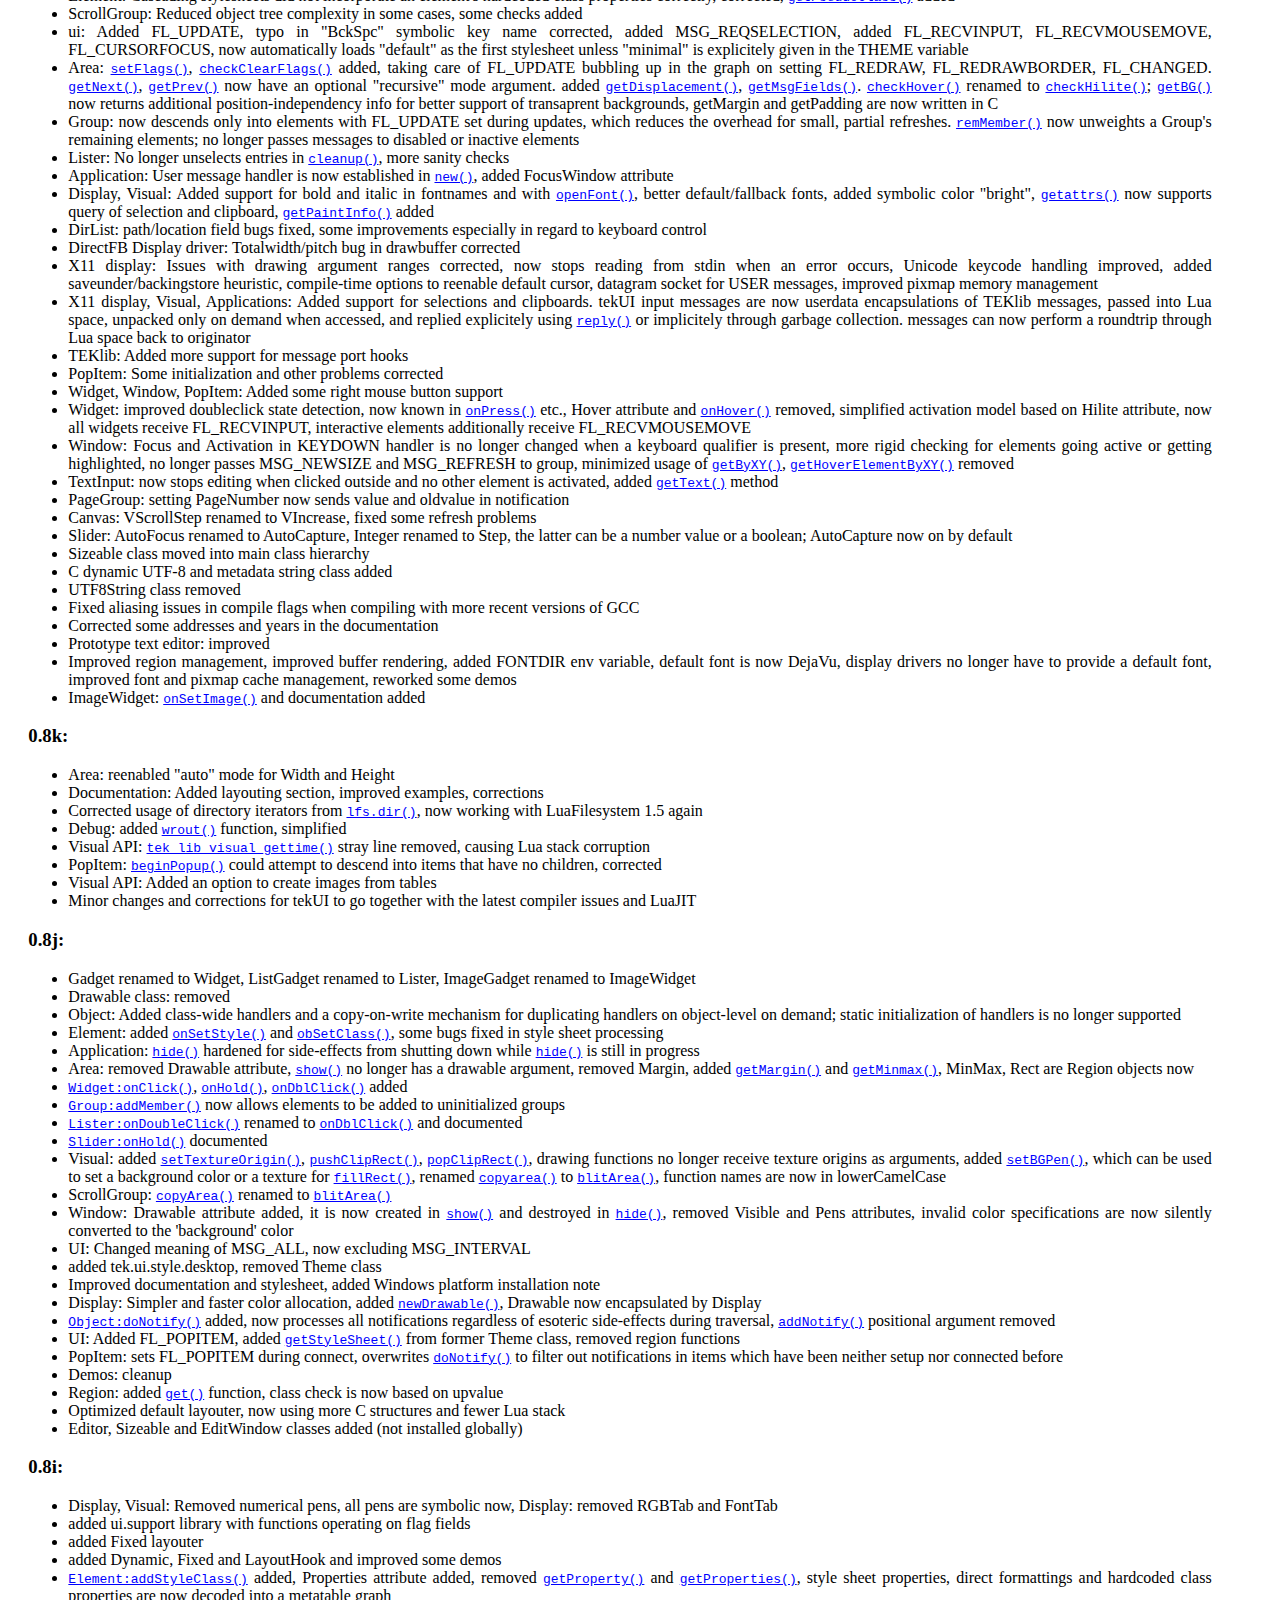
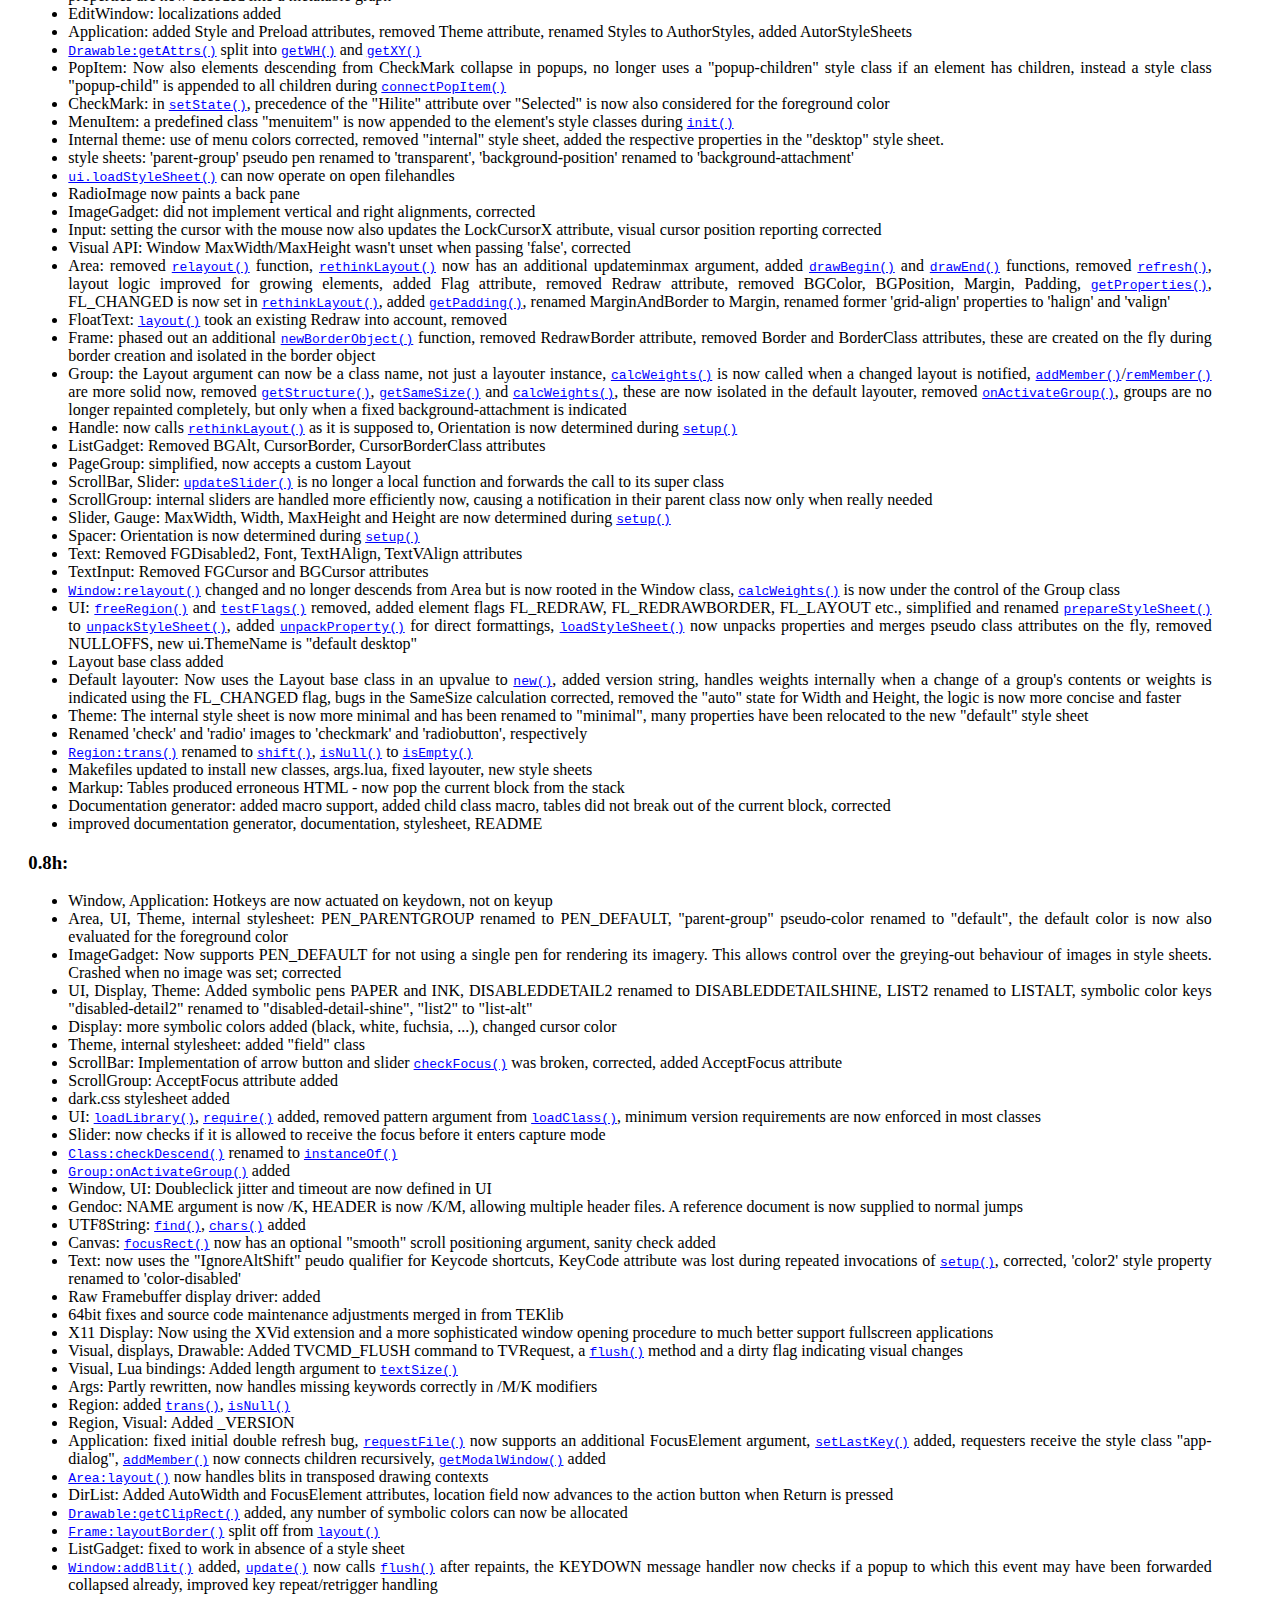
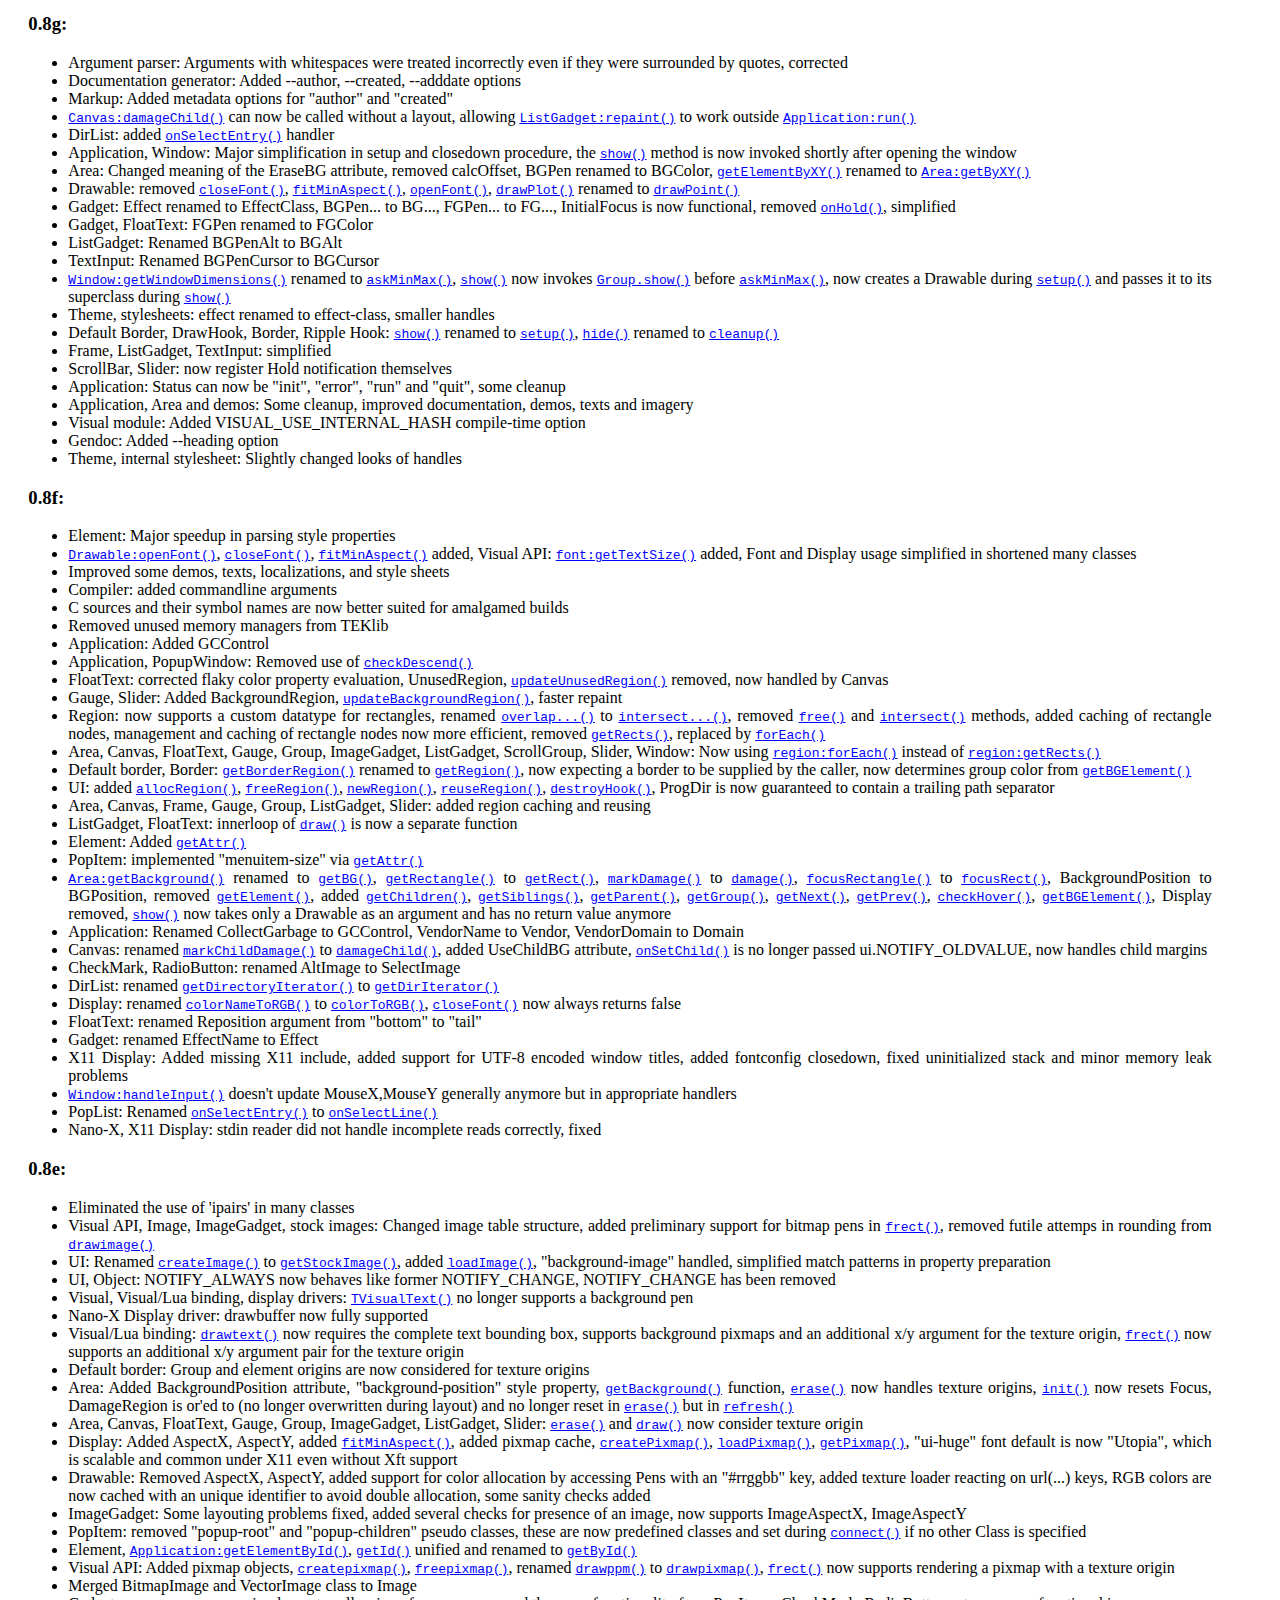
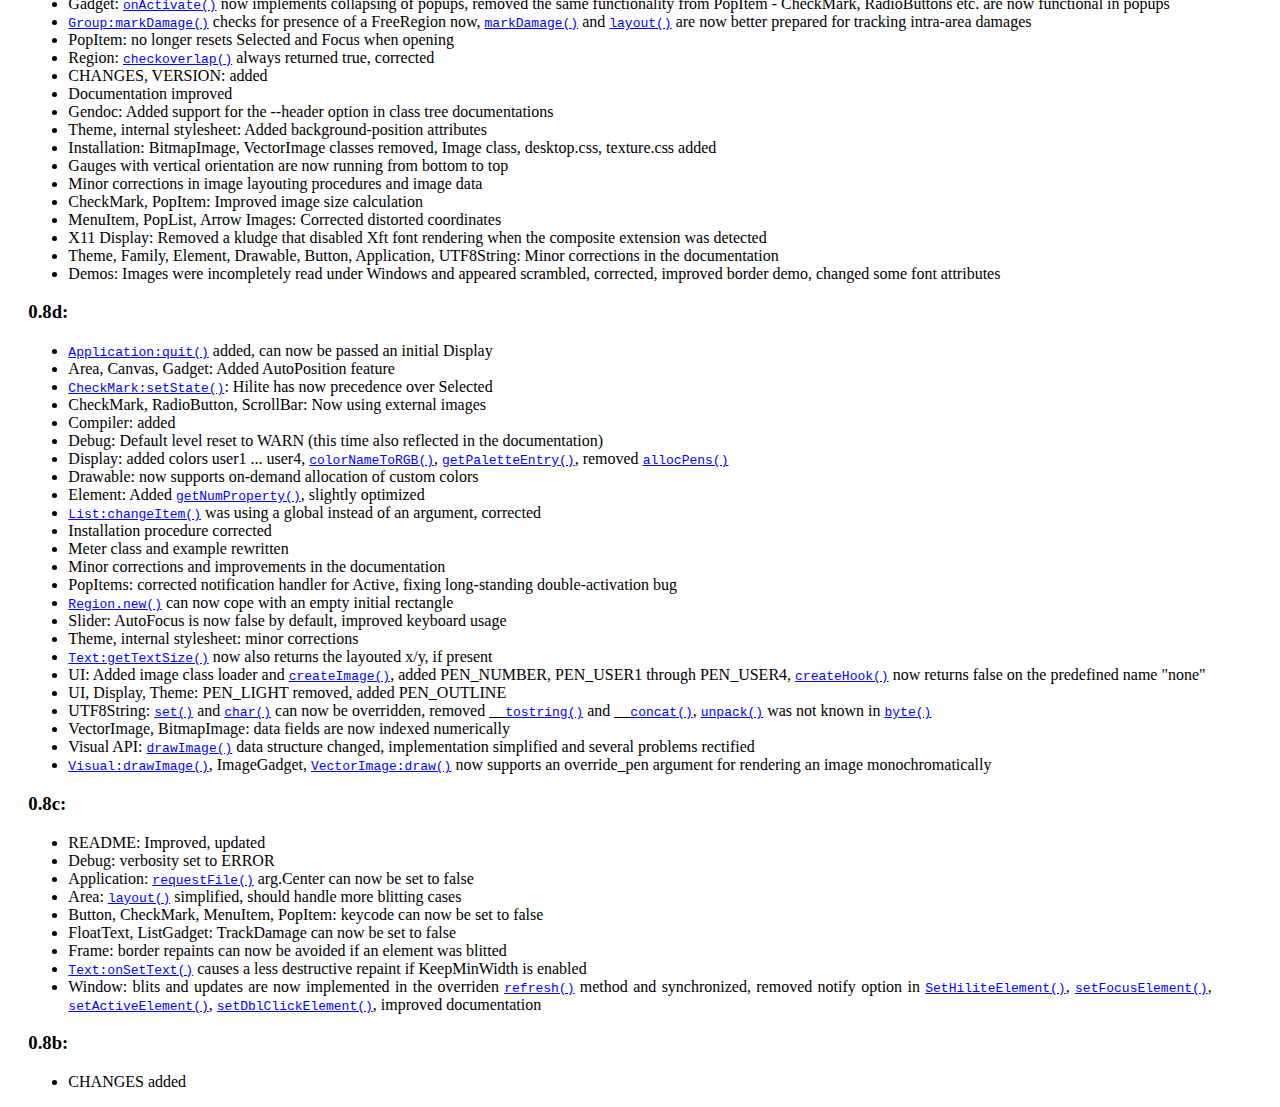
==== commit f8f4d7b4: "Windows HAL: Added patch fixing size argument type for memory allocations and for use of atomics ins" ====
--- a/doc/changes.html
+++ b/doc/changes.html
@@ -10,6 +10,63 @@
 		<h2>
 			tekUI Changelog
 		</h2>
+		<blockquote>
+			<ul>
+				<li>
+					HAL: fix for broken timer device under Windows, MMTimer timerequest abort
+					on signal arrival did not work for ages!, corrected, giving e.g. <a href="manual.html#TWaitTime"><code>TWaitTime()</code></a> 
+					in Windows display driver much better response times and smoother updates
+				</li>
+				<li>
+					Luaexec: added functions getmsg, getname, getsignals, run, sendport,
+					sendmsg, signal, sleep, wait, waitmsg, waittime, child methods abort, join,
+					sendport, sendmsg, signal, terminate, including error propagation through
+					running tasks
+				</li>
+				<li>
+					Default layouter: Fixed Weight attribute number representation problem
+					with Lua 5.3
+				</li>
+				<li>
+					Windows, RawFB, DirectFB display drivers: Slip fixed in instantiating
+					multiple times concurrently
+				</li>
+				<li>
+					X11 display driver: Workaround for Xft reinitialization b0rkedness
+				</li>
+				<li>
+					Exec: TInitmodule structure is now const, replyport field of messages is
+					now NULL on allocation, added support for silently ignoring destruction of
+					a task's own handle, allowing <a href="manual.html#TEKCreate"><code>TEKCreate()</code></a> to return a different task as the
+					basetask, added TTask_InitData and <a href="manual.html#GetInitData"><code>GetInitData()</code></a> to free TTask_UserData for
+					user affairs in basetask
+				</li>
+				<li>
+					TEKLib: Added support for mulithreaded, lazy singleton creation
+				</li>
+				<li>
+					Visual: Module instances' init requests are no longer reused, getting
+					rid of nearly incomprehensible trickery that did not work properly
+				</li>
+				<li>
+					Lua bindings of Visual and all display drivers: Module initnodes are now
+					part of the Lua state, the bindings are now fully reentrant
+				</li>
+				<li>
+					Visual module: Now registers a TEKlib atom &quot;lua.visual.iport.%p&quot; with
+					task address for message port rendezvous in local address space
+				</li>
+				<li>
+					Application, UI: Added support for MSG_SIGNAL
+				</li>
+				<li>
+					Added NetBSD support in config file and documentation
+				</li>
+				<li>
+					Minor corrections in documentation
+				</li>
+			</ul>
+		</blockquote>
 		<h3>
 			1.10:
 		</h3>
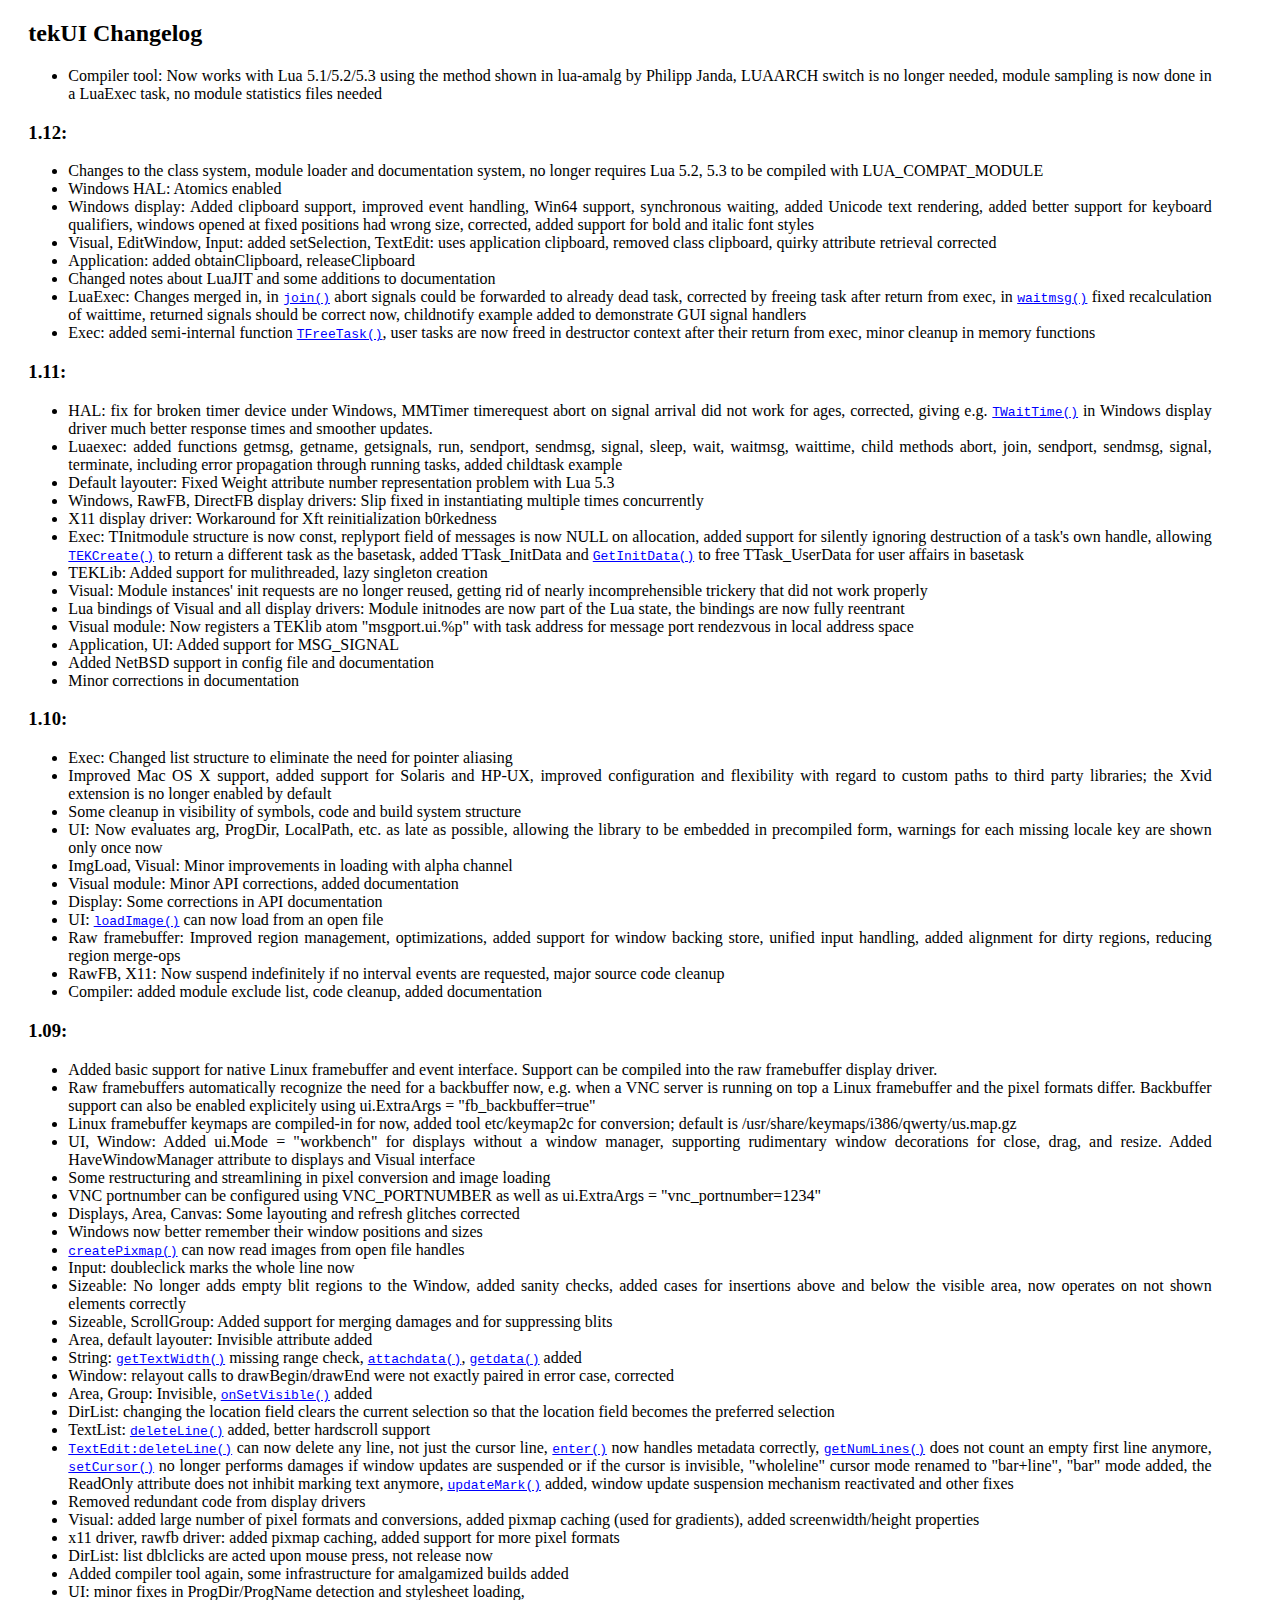
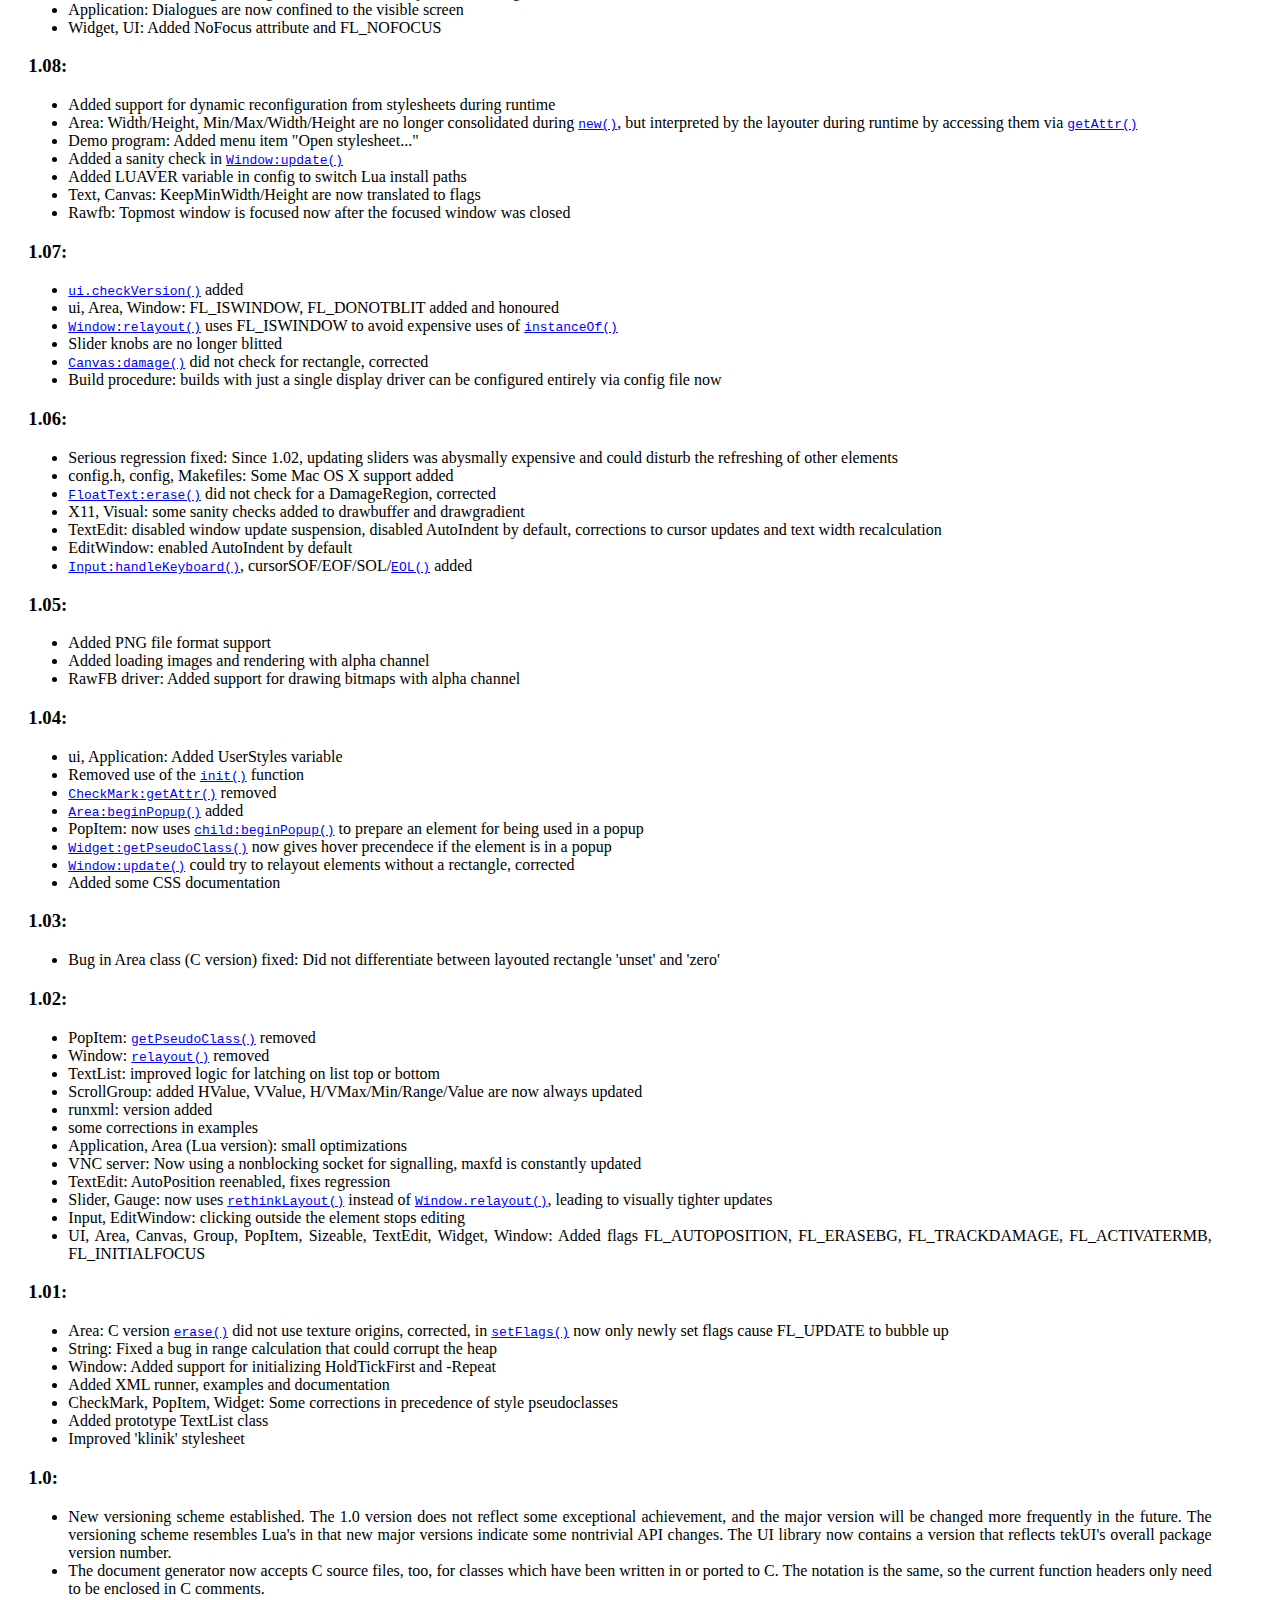
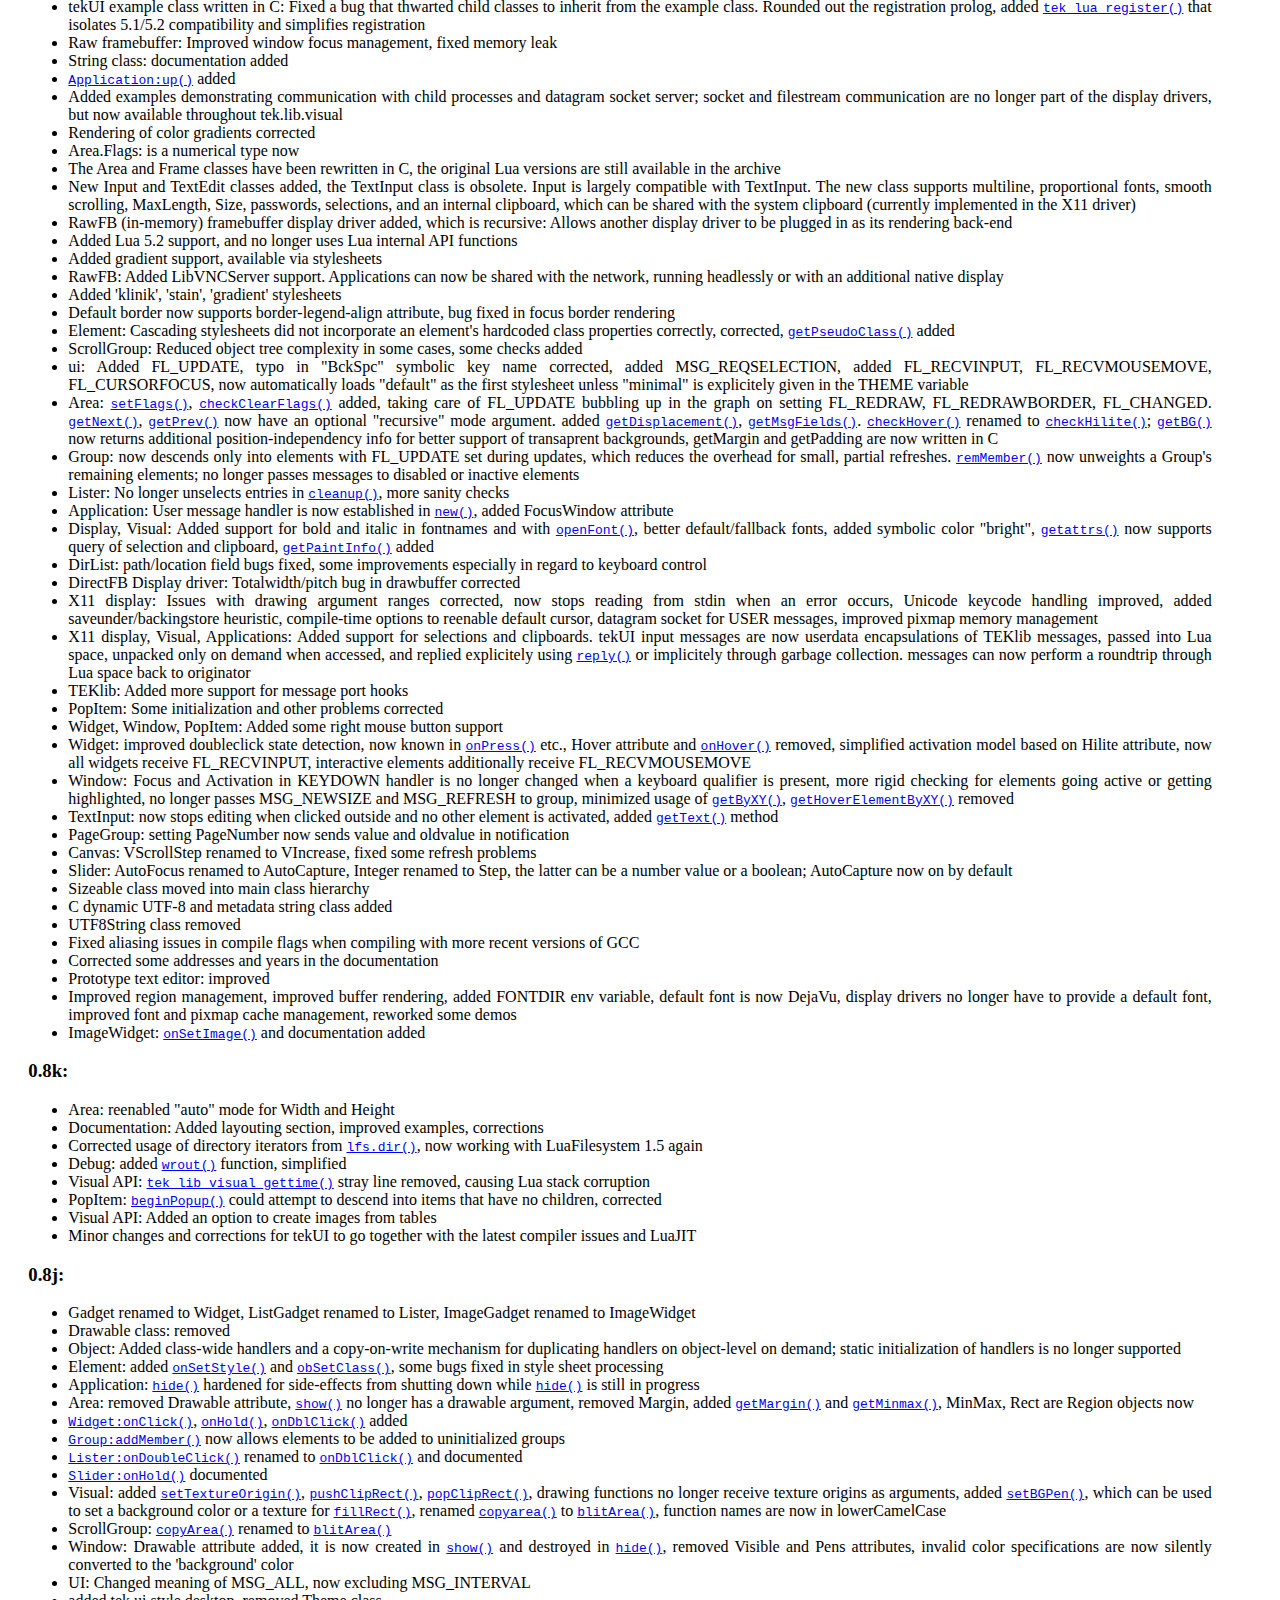
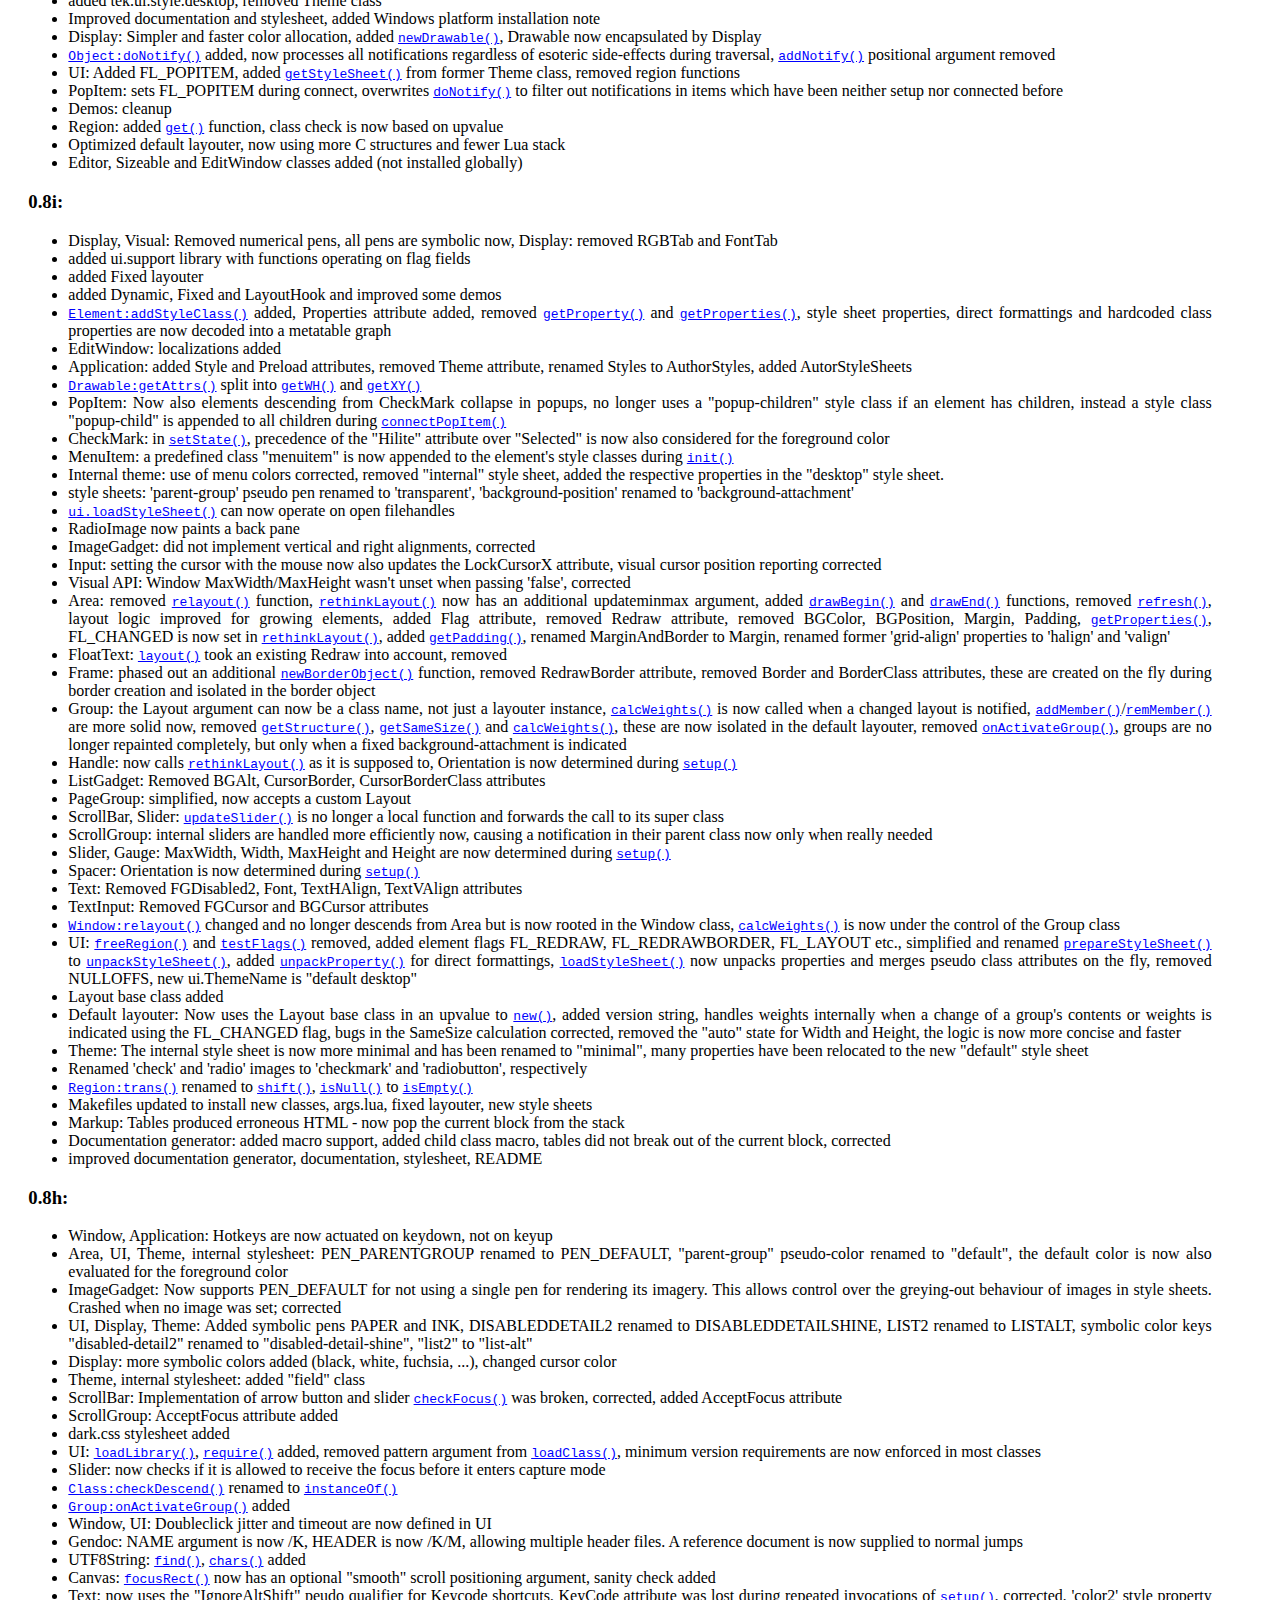
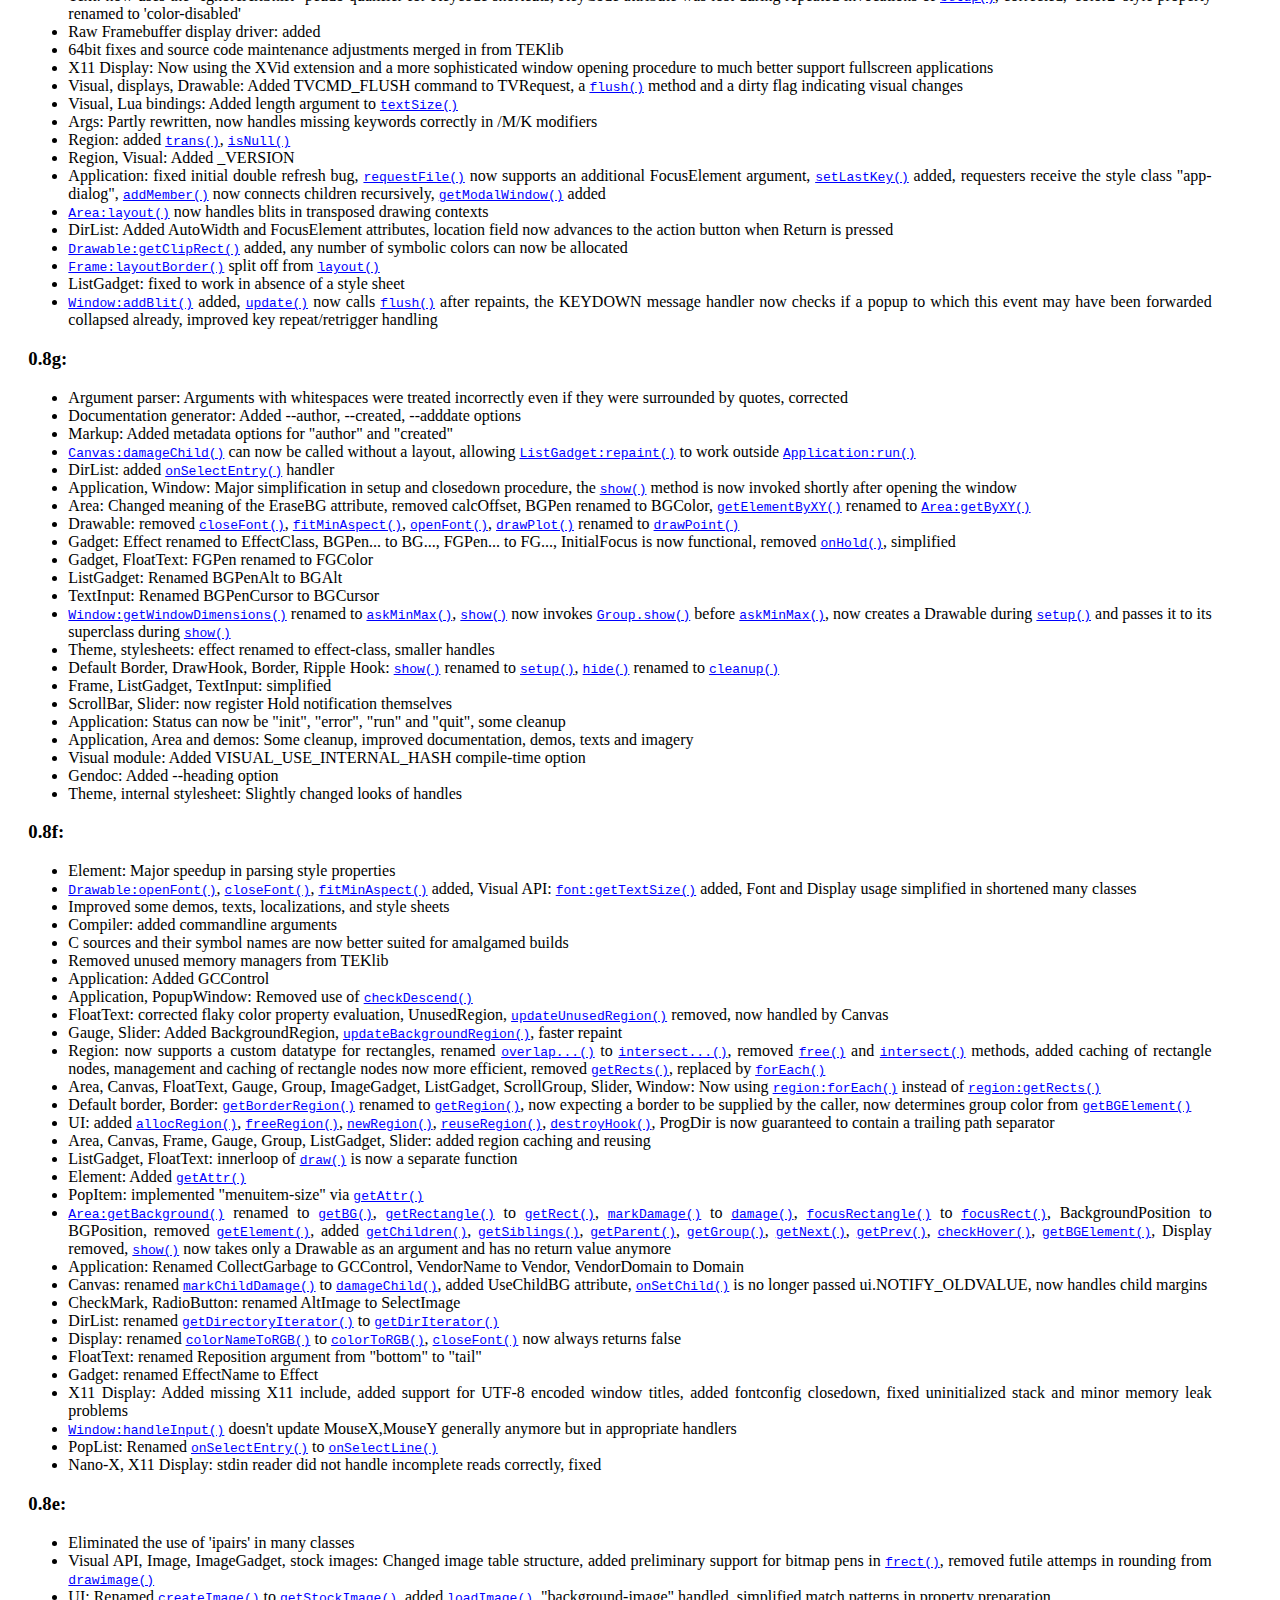
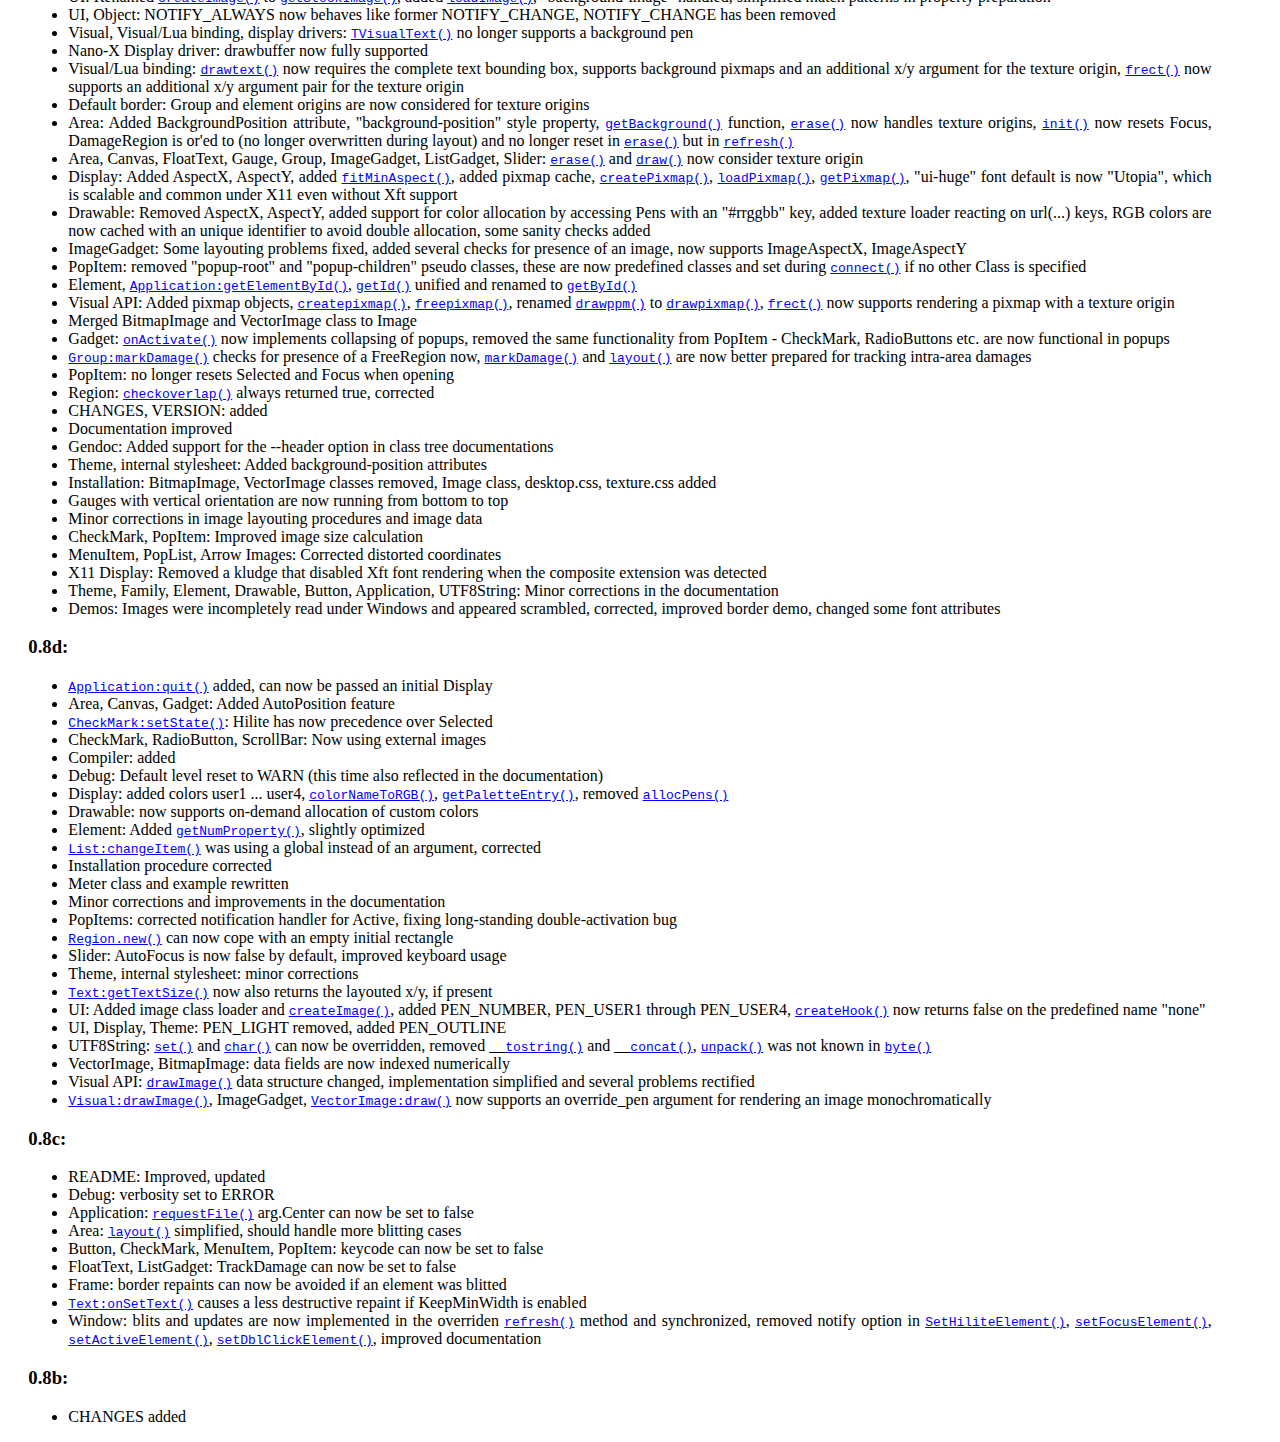
==== commit 13f46942: "Compiler tool: Now "just works" with Lua 5.1/5.2/5.3 using the method shown in lua-amalg by Philipp " ====
--- a/doc/changes.html
+++ b/doc/changes.html
@@ -13,15 +13,68 @@
 		<blockquote>
 			<ul>
 				<li>
+					Compiler tool: Now works with Lua 5.1/5.2/5.3 using the method shown in
+					lua-amalg by Philipp Janda, LUAARCH switch is no longer needed, module
+					sampling is now done in a LuaExec task, no module statistics files needed
+				</li>
+			</ul>
+		</blockquote>
+		<h3>
+			1.12:
+		</h3>
+		<blockquote>
+			<ul>
+				<li>
+					Changes to the class system, module loader and documentation system,
+					no longer requires Lua 5.2, 5.3 to be compiled with LUA_COMPAT_MODULE
+				</li>
+				<li>
+					Windows HAL: Atomics enabled
+				</li>
+				<li>
+					Windows display: Added clipboard support, improved event handling, Win64
+					support, synchronous waiting, added Unicode text rendering, added better
+					support for keyboard qualifiers, windows opened at fixed positions had
+					wrong size, corrected, added support for bold and italic font styles
+				</li>
+				<li>
+					Visual, EditWindow, Input: added setSelection, TextEdit: uses application
+					clipboard, removed class clipboard, quirky attribute retrieval corrected
+				</li>
+				<li>
+					Application: added obtainClipboard, releaseClipboard
+				</li>
+				<li>
+					Changed notes about LuaJIT and some additions to documentation
+				</li>
+				<li>
+					LuaExec: Changes merged in, in <a href="manual.html#join"><code>join()</code></a> abort signals could be forwarded to
+					already dead task, corrected by freeing task after return from exec, in
+					<a href="manual.html#waitmsg"><code>waitmsg()</code></a> fixed recalculation of waittime, returned signals should be
+					correct now, childnotify example added to demonstrate GUI signal handlers
+				</li>
+				<li>
+					Exec: added semi-internal function <a href="manual.html#TFreeTask"><code>TFreeTask()</code></a>, user tasks are now
+					freed in destructor context after their return from exec, minor cleanup
+					in memory functions
+				</li>
+			</ul>
+		</blockquote>
+		<h3>
+			1.11:
+		</h3>
+		<blockquote>
+			<ul>
+				<li>
 					HAL: fix for broken timer device under Windows, MMTimer timerequest abort
-					on signal arrival did not work for ages!, corrected, giving e.g. <a href="manual.html#TWaitTime"><code>TWaitTime()</code></a> 
-					in Windows display driver much better response times and smoother updates
+					on signal arrival did not work for ages, corrected, giving e.g. <a href="manual.html#TWaitTime"><code>TWaitTime()</code></a> 
+					in Windows display driver much better response times and smoother updates.
 				</li>
 				<li>
 					Luaexec: added functions getmsg, getname, getsignals, run, sendport,
 					sendmsg, signal, sleep, wait, waitmsg, waittime, child methods abort, join,
 					sendport, sendmsg, signal, terminate, including error propagation through
-					running tasks
+					running tasks, added childtask example
 				</li>
 				<li>
 					Default layouter: Fixed Weight attribute number representation problem
@@ -53,7 +106,7 @@
 					part of the Lua state, the bindings are now fully reentrant
 				</li>
 				<li>
-					Visual module: Now registers a TEKlib atom &quot;lua.visual.iport.%p&quot; with
+					Visual module: Now registers a TEKlib atom &quot;msgport.ui.%p&quot; with
 					task address for message port rendezvous in local address space
 				</li>
 				<li>
